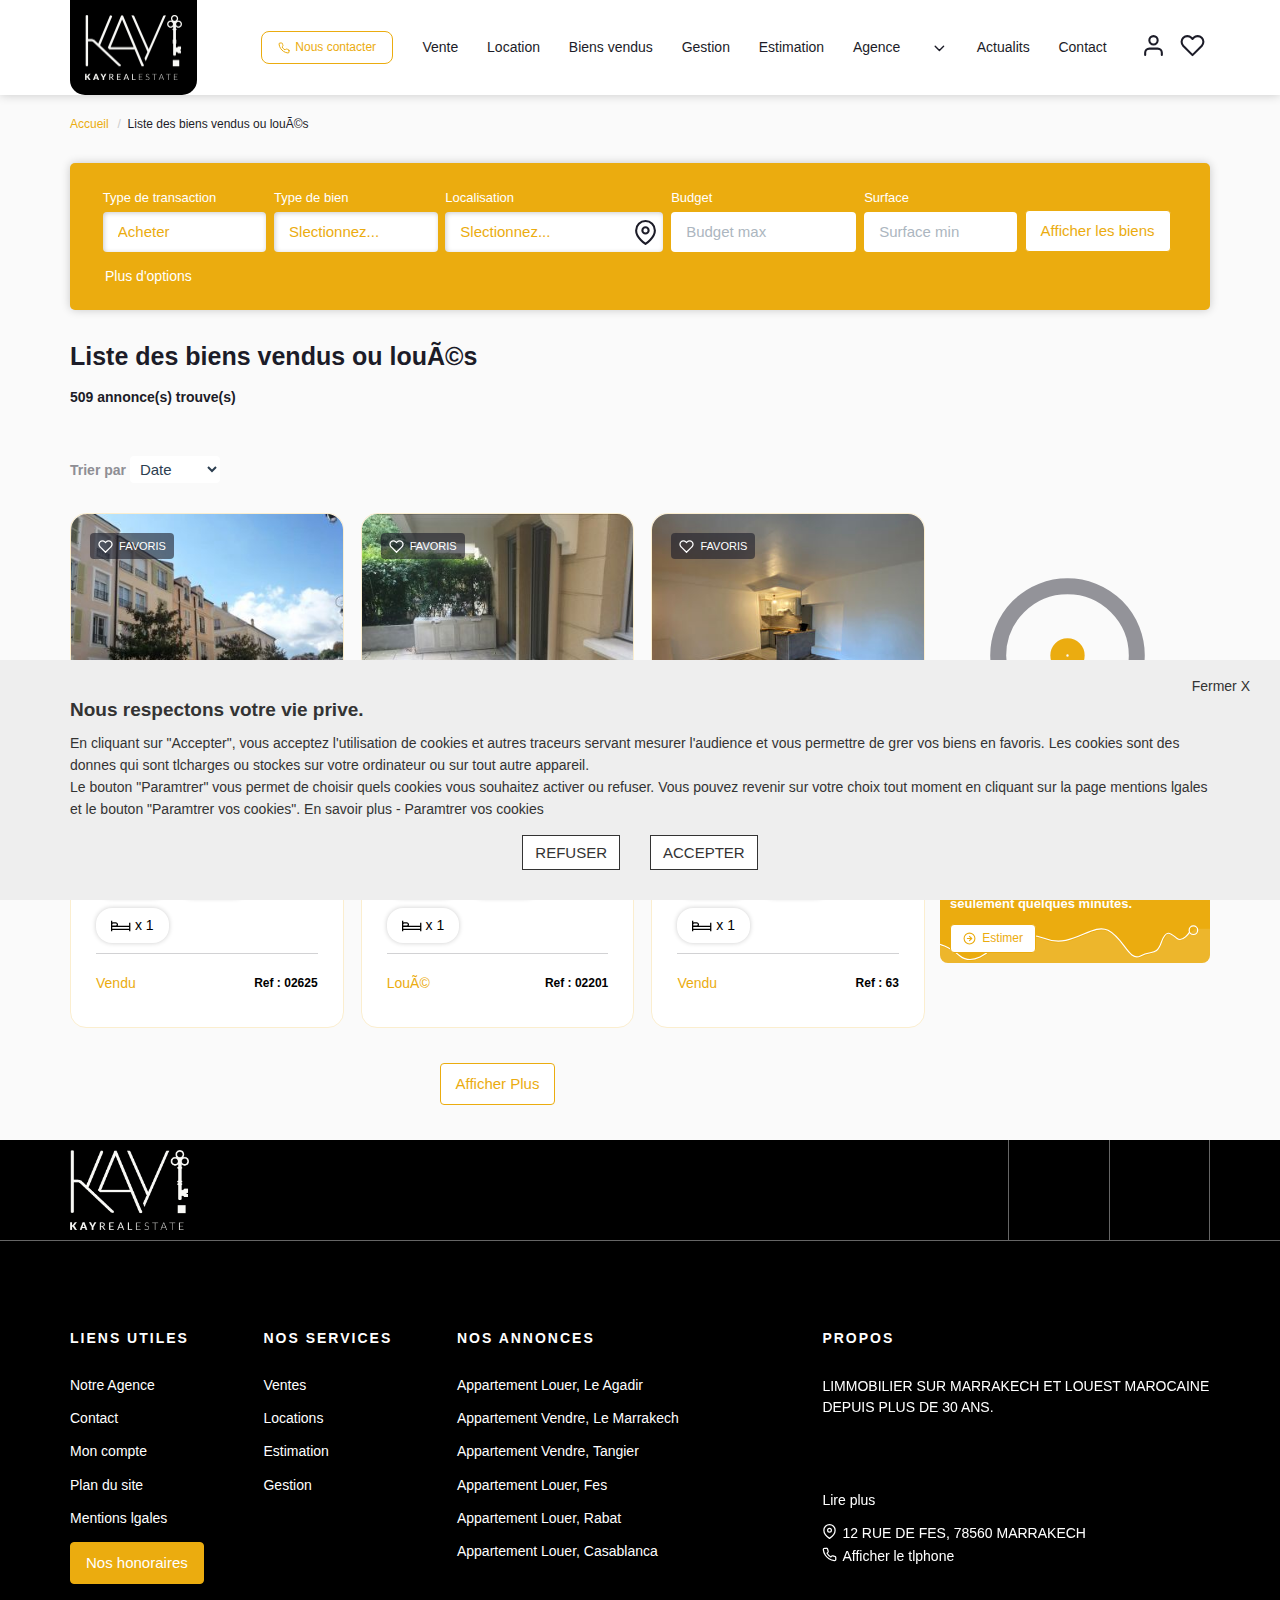
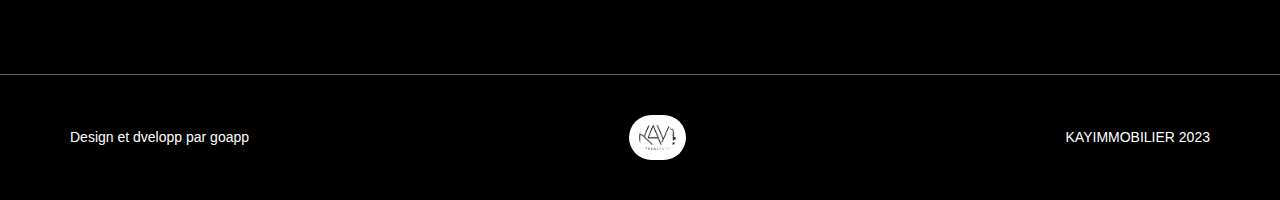
==== products_selled.html @ e87dac76 "commit" ====
<!DOCTYPE html>
<html xmlns="http://www.w3.org/1999/xhtml" xml:lang="fr" lang="fr">
  <head>
    <meta http-equiv="Content-Type" content="text/html; charset=windows-1252" />
    <base href="." />
    <base href="." />
    <script async="" src="./index_files/analytics.js"></script>
    <script async="" src="./index_files/gtm.js"></script>
    <script type="text/javascript">
      (window.NREUM || (NREUM = {})).init = {
        ajax: { deny_list: ["bam.eu01.nr-data.net"] },
      };
      (window.NREUM || (NREUM = {})).loader_config = {
        licenseKey: "NRBR-a801ffe1648740846a4",
        applicationID: "56854457",
      }; /*! For license information please see nr-loader-rum-1221.min.js.LICENSE.txt */
      (function () {
        var __webpack_modules__ = {
            507: function (
              __unused_webpack_module,
              __webpack_exports__,
              __webpack_require__
            ) {
              "use strict";
              function detectPolyfillFeatures() {
                var featureStatus = {};
                return (
                  checkAndAddFeature("Promise", "PROMISE"),
                  checkAndAddFeature(
                    "Array.prototype.includes",
                    "ARRAY_INCLUDES"
                  ),
                  checkAndAddFeature("Object.assign", "OBJECT_ASSIGN"),
                  checkAndAddFeature("Object.entries", "OBJECT_ENTRIES"),
                  featureStatus
                );
                function checkAndAddFeature(funcString, featName) {
                  try {
                    var func = eval("self." + funcString);
                    -1 !== func.toString().indexOf("[native code]")
                      ? (featureStatus[featName] = Status.NATIVE)
                      : (featureStatus[featName] = Status.CHANGED);
                  } catch (e) {
                    featureStatus[featName] = Status.UNAVAIL;
                  }
                }
              }
              __webpack_require__.d(__webpack_exports__, {
                n: function () {
                  return detectPolyfillFeatures;
                },
              });
              var Status = {
                UNAVAIL: "NotSupported",
                NATIVE: "Detected",
                CHANGED: "Modified",
              };
            },
            2687: function (e, t, r) {
              "use strict";
              var n = r(2141);
              t.Z = (0, n.ky)(16);
            },
            1719: function (e, t, r) {
              "use strict";
              r.d(t, {
                I: function () {
                  return n;
                },
              });
              var n = 0,
                i = navigator.userAgent.match(/Firefox[\/\s](\d+\.\d+)/);
              i && (n = +i[1]);
            },
            3524: function (e, t, r) {
              "use strict";
              var n, i;
              if (
                (r.d(t, {
                  H: function () {
                    return i;
                  },
                }),
                r(8283).B)
              ) {
                var o = document.createElement("div");
                (o.innerHTML =
                  "\x3c!--[if lte IE 6]><div></div><![endif]--\x3e\x3c!--[if lte IE 7]><div></div><![endif]--\x3e\x3c!--[if lte IE 8]><div></div><![endif]--\x3e\x3c!--[if lte IE 9]><div></div><![endif]--\x3e"),
                  (n = o.getElementsByTagName("div").length);
              }
              i = 4 === n ? 6 : 3 === n ? 7 : 2 === n ? 8 : 1 === n ? 9 : 0;
            },
            5970: function (e, t, r) {
              "use strict";
              r.d(t, {
                Mt: function () {
                  return p;
                },
                C5: function () {
                  return u;
                },
                OP: function () {
                  return C;
                },
                Yu: function () {
                  return b;
                },
                Dg: function () {
                  return d;
                },
                CX: function () {
                  return s;
                },
                GE: function () {
                  return h;
                },
                sU: function () {
                  return R;
                },
              });
              var n = {};
              r.r(n),
                r.d(n, {
                  agent: function () {
                    return w;
                  },
                  match: function () {
                    return x;
                  },
                  version: function () {
                    return m;
                  },
                });
              var i = r(4580),
                o = function (e, t) {
                  var r = this;
                  return e && "object" == typeof e
                    ? t && "object" == typeof t
                      ? (Object.assign(this, t),
                        void Object.entries(e).forEach(function (e) {
                          var t = e[0],
                            n = e[1];
                          r[t] = n;
                        }))
                      : console.error(
                          "setting a Configurable requires a model to set its initial properties"
                        )
                    : console.error(
                        "setting a Configurable requires an object as input"
                      );
                },
                a = {
                  beacon: i.ce.beacon,
                  errorBeacon: i.ce.errorBeacon,
                  licenseKey: void 0,
                  applicationID: void 0,
                  sa: void 0,
                  queueTime: void 0,
                  applicationTime: void 0,
                  ttGuid: void 0,
                  user: void 0,
                  account: void 0,
                  product: void 0,
                  extra: void 0,
                  jsAttributes: {},
                  userAttributes: void 0,
                  atts: void 0,
                  transactionName: void 0,
                  tNamePlain: void 0,
                },
                c = {};
              function u(e) {
                if (!e)
                  throw new Error(
                    "All info objects require an agent identifier!"
                  );
                if (!c[e]) throw new Error("Info for " + e + " was never set");
                return c[e];
              }
              function s(e, t) {
                if (!e)
                  throw new Error(
                    "All info objects require an agent identifier!"
                  );
                (c[e] = new o(t, a)), (0, i.Qy)(e, c[e], "info");
              }
              var f = {
                  privacy: { cookies_enabled: !0 },
                  ajax: { deny_list: void 0, enabled: !0 },
                  distributed_tracing: {
                    enabled: void 0,
                    exclude_newrelic_header: void 0,
                    cors_use_newrelic_header: void 0,
                    cors_use_tracecontext_headers: void 0,
                    allowed_origins: void 0,
                  },
                  ssl: void 0,
                  obfuscate: void 0,
                  jserrors: { enabled: !0 },
                  metrics: { enabled: !0 },
                  page_action: { enabled: !0 },
                  page_view_event: { enabled: !0 },
                  page_view_timing: { enabled: !0 },
                  session_trace: { enabled: !0 },
                  spa: { enabled: !0 },
                },
                l = {};
              function d(e, t) {
                if (!e)
                  throw new Error(
                    "All configuration objects require an agent identifier!"
                  );
                (l[e] = new o(t, f)), (0, i.Qy)(e, l[e], "config");
              }
              function p(e, t) {
                if (!e)
                  throw new Error(
                    "All configuration objects require an agent identifier!"
                  );
                var r = (function (e) {
                  if (!e)
                    throw new Error(
                      "All configuration objects require an agent identifier!"
                    );
                  if (!l[e])
                    throw new Error(
                      "Configuration for " + e + " was never set"
                    );
                  return l[e];
                })(e);
                if (r) {
                  for (var n = t.split("."), i = 0; i < n.length - 1; i++)
                    if ("object" != typeof (r = r[n[i]])) return;
                  r = r[n[n.length - 1]];
                }
                return r;
              }
              var v = {
                  accountID: void 0,
                  trustKey: void 0,
                  agentID: void 0,
                  licenseKey: void 0,
                  applicationID: void 0,
                  xpid: void 0,
                },
                _ = {};
              function h(e, t) {
                if (!e)
                  throw new Error(
                    "All loader-config objects require an agent identifier!"
                  );
                (_[e] = new o(t, v)), (0, i.Qy)(e, _[e], "loader_config");
              }
              var b = (0, i.mF)().o,
                g = r(3524),
                y = r(9206),
                w = null,
                m = null;
              if (navigator.userAgent) {
                var k = navigator.userAgent,
                  O = k.match(/Version\/(\S+)\s+Safari/);
                O &&
                  -1 === k.indexOf("Chrome") &&
                  -1 === k.indexOf("Chromium") &&
                  ((w = "Safari"), (m = O[1]));
              }
              function x(e, t) {
                if (!w) return !1;
                if (e !== w) return !1;
                if (!t) return !0;
                if (!m) return !1;
                for (
                  var r = m.split("."), n = t.split("."), i = 0;
                  i < n.length;
                  i++
                )
                  if (n[i] !== r[i]) return !1;
                return !0;
              }
              var E = r(2141),
                P = r(8283).B ? window.sessionStorage : void 0,
                S = "NRBA_SESSION_ID";
              var j = self.XMLHttpRequest,
                A = j && j.prototype,
                q = {};
              function C(e) {
                if (!e)
                  throw new Error(
                    "All runtime objects require an agent identifier!"
                  );
                if (!q[e])
                  throw new Error("Runtime for " + e + " was never set");
                return q[e];
              }
              function R(e, t) {
                if (!e)
                  throw new Error(
                    "All runtime objects require an agent identifier!"
                  );
                var r, a;
                (q[e] = new o(
                  t,
                  ((r = e),
                  {
                    customTransaction: void 0,
                    disabled: !1,
                    features: {},
                    maxBytes: 6 === g.H ? 2e3 : 3e4,
                    offset: (0, y.yf)(),
                    onerror: void 0,
                    origin: "" + self.location,
                    ptid: void 0,
                    releaseIds: {},
                    sessionId:
                      1 == p(r, "privacy.cookies_enabled") && P
                        ? (null === (a = P.getItem(S)) &&
                            ((a = (0, E.ky)(16)), P.setItem(S, a)),
                          a)
                        : null,
                    xhrWrappable:
                      j &&
                      A &&
                      A.addEventListener &&
                      !/CriOS/.test(navigator.userAgent),
                    userAgent: n,
                  })
                )),
                  (0, i.Qy)(e, q[e], "runtime");
              }
            },
            8873: function (e, t, r) {
              "use strict";
              r.d(t, {
                q: function () {
                  return n;
                },
              });
              var n = ["1221", "PROD"]
                .filter(function (e) {
                  return e;
                })
                .join(".");
            },
            1925: function (e, t, r) {
              "use strict";
              r.d(t, {
                w: function () {
                  return i;
                },
              });
              var n = { agentIdentifier: "" },
                i = function (e) {
                  var t = this;
                  if ("object" != typeof e)
                    return console.error(
                      "shared context requires an object as input"
                    );
                  (this.sharedContext = {}),
                    Object.assign(this.sharedContext, n),
                    Object.entries(e).forEach(function (e) {
                      var r = e[0],
                        i = e[1];
                      Object.keys(n).includes(r) && (t.sharedContext[r] = i);
                    });
                };
            },
            2071: function (e, t, r) {
              "use strict";
              r.d(t, {
                ee: function () {
                  return n;
                },
              });
              var n,
                i = r(4580),
                o = r(9010),
                a = r(9599),
                c = "nr@context",
                u = (0, i.fP)();
              function s() {}
              function f() {
                return new s();
              }
              function l() {
                (n.backlog.api || n.backlog.feature) &&
                  ((n.aborted = !0), (n.backlog = {}));
              }
              u.ee
                ? (n = u.ee)
                : ((n = (function e(t, r) {
                    var i = {},
                      u = {},
                      d = {},
                      p = {
                        on: h,
                        addEventListener: h,
                        removeEventListener: b,
                        emit: _,
                        get: y,
                        listeners: g,
                        context: v,
                        buffer: w,
                        abort: l,
                        aborted: !1,
                        isBuffering: m,
                        debugId: r,
                        backlog: t && t.backlog ? t.backlog : {},
                      };
                    return p;
                    function v(e) {
                      return e && e instanceof s
                        ? e
                        : e
                        ? (0, o.X)(e, c, f)
                        : f();
                    }
                    function _(e, r, i, o, a) {
                      if ((!1 !== a && (a = !0), !n.aborted || o)) {
                        t && a && t.emit(e, r, i);
                        for (
                          var c = v(i), s = g(e), f = s.length, l = 0;
                          l < f;
                          l++
                        )
                          s[l].apply(c, r);
                        var d = k()[u[e]];
                        return d && d.push([p, e, r, c]), c;
                      }
                    }
                    function h(e, t) {
                      i[e] = g(e).concat(t);
                    }
                    function b(e, t) {
                      var r = i[e];
                      if (r)
                        for (var n = 0; n < r.length; n++)
                          r[n] === t && r.splice(n, 1);
                    }
                    function g(e) {
                      return i[e] || [];
                    }
                    function y(t) {
                      return (d[t] = d[t] || e(p, t));
                    }
                    function w(e, t) {
                      var r = k();
                      p.aborted ||
                        (0, a.D)(e, function (e, n) {
                          (t = t || "feature"),
                            (u[n] = t),
                            t in r || (r[t] = []);
                        });
                    }
                    function m(e) {
                      return !!k()[u[e]];
                    }
                    function k() {
                      return p.backlog;
                    }
                  })(void 0, "globalEE")),
                  (u.ee = n));
            },
            3195: function (e, t, r) {
              "use strict";
              r.d(t, {
                E: function () {
                  return n;
                },
                p: function () {
                  return i;
                },
              });
              var n = r(2071).ee.get("handle");
              function i(e, t, r, i, o) {
                o
                  ? (o.buffer([e], i), o.emit(e, t, r))
                  : (n.buffer([e], i), n.emit(e, t, r));
              }
            },
            4539: function (e, t, r) {
              "use strict";
              r.d(t, {
                X: function () {
                  return o;
                },
              });
              var n = r(3195);
              o.on = a;
              var i = (o.handlers = {});
              function o(e, t, r, o) {
                a(o || n.E, i, e, t, r);
              }
              function a(e, t, r, i, o) {
                o || (o = "feature"), e || (e = n.E);
                var a = (t[o] = t[o] || {});
                (a[r] = a[r] || []).push([e, i]);
              }
            },
            3585: function (e, t, r) {
              "use strict";
              r.d(t, {
                m: function () {
                  return o;
                },
              });
              var n = !1;
              try {
                var i = Object.defineProperty({}, "passive", {
                  get: function () {
                    n = !0;
                  },
                });
                self.addEventListener("testPassive", null, i),
                  self.removeEventListener("testPassive", null, i);
              } catch (e) {}
              function o(e) {
                return n ? { passive: !0, capture: !!e } : !!e;
              }
            },
            2141: function (e, t, r) {
              "use strict";
              function n() {
                var e = null,
                  t = 0,
                  r = self.crypto || self.msCrypto;
                function n() {
                  return e ? 15 & e[t++] : (16 * Math.random()) | 0;
                }
                r &&
                  r.getRandomValues &&
                  (e = r.getRandomValues(new Uint8Array(31)));
                for (
                  var i,
                    o = "xxxxxxxx-xxxx-4xxx-yxxx-xxxxxxxxxxxx",
                    a = "",
                    c = 0;
                  c < o.length;
                  c++
                )
                  a +=
                    "x" === (i = o[c])
                      ? n().toString(16)
                      : "y" === i
                      ? (i = (3 & n()) | 8).toString(16)
                      : i;
                return a;
              }
              function i(e) {
                var t = null,
                  r = 0,
                  n = self.crypto || self.msCrypto;
                n &&
                  n.getRandomValues &&
                  Uint8Array &&
                  (t = n.getRandomValues(new Uint8Array(31)));
                for (var i = [], o = 0; o < e; o++) i.push(a().toString(16));
                return i.join("");
                function a() {
                  return t ? 15 & t[r++] : (16 * Math.random()) | 0;
                }
              }
              r.d(t, {
                Rl: function () {
                  return n;
                },
                ky: function () {
                  return i;
                },
              });
            },
            9206: function (e, t, r) {
              "use strict";
              r.d(t, {
                nb: function () {
                  return u;
                },
                os: function () {
                  return s;
                },
                yf: function () {
                  return c;
                },
                zO: function () {
                  return a;
                },
              });
              var n = r(1209),
                i = new Date().getTime(),
                o = i;
              function a() {
                return n.G && performance.now
                  ? Math.round(performance.now())
                  : (i = Math.max(new Date().getTime(), i)) - o;
              }
              function c() {
                return i;
              }
              function u(e) {
                o = e;
              }
              function s() {
                return o;
              }
            },
            1209: function (e, t, r) {
              "use strict";
              var n, i;
              r.d(t, {
                G: function () {
                  return o;
                },
              });
              var o =
                void 0 !==
                (null == (n = self.performance) || null == (i = n.timing)
                  ? void 0
                  : i.navigationStart);
            },
            745: function (e, t, r) {
              "use strict";
              r.d(t, {
                s: function () {
                  return c;
                },
                v: function () {
                  return u;
                },
              });
              var n = r(7036),
                i = r(1719),
                o = r(9206),
                a = r(1209),
                c = !0;
              function u(e) {
                var t = (function () {
                  if (i.I && i.I < 9) return;
                  if (a.G)
                    return (c = !1), self.performance.timing.navigationStart;
                })();
                t && ((0, n.B)(e, "starttime", t), (0, o.nb)(t));
              }
            },
            7036: function (e, t, r) {
              "use strict";
              r.d(t, {
                B: function () {
                  return o;
                },
                L: function () {
                  return a;
                },
              });
              var n = r(9206),
                i = {};
              function o(e, t, r) {
                void 0 === r && (r = (0, n.zO)() + (0, n.os)()),
                  (i[e] = i[e] || {}),
                  (i[e][t] = r);
              }
              function a(e, t, r, n) {
                var o,
                  a,
                  c = e.sharedContext.agentIdentifier,
                  u = null == (o = i[c]) ? void 0 : o[r],
                  s = null == (a = i[c]) ? void 0 : a[n];
                void 0 !== u &&
                  void 0 !== s &&
                  e.store("measures", t, { value: s - u });
              }
            },
            8547: function (e, t, r) {
              "use strict";
              r.d(t, {
                T: function () {
                  return i;
                },
              });
              var n = r(8283),
                i = {
                  isFileProtocol: function () {
                    var e,
                      t = (0, n.ek)(),
                      r = Boolean(
                        "file:" ===
                          (null == (e = t.location) ? void 0 : e.protocol)
                      );
                    r && (i.supportabilityMetricSent = !0);
                    return r;
                  },
                  supportabilityMetricSent: !1,
                };
            },
            9011: function (e, t, r) {
              "use strict";
              r.d(t, {
                K: function () {
                  return o;
                },
              });
              var n = r(5970),
                i = [
                  "ajax",
                  "jserrors",
                  "metrics",
                  "page_action",
                  "page_view_event",
                  "page_view_timing",
                  "session_trace",
                  "spa",
                ];
              function o(e) {
                var t = {};
                return (
                  i.forEach(function (r) {
                    t[r] = (function (e, t) {
                      return (
                        !0 !== (0, n.OP)(t).disabled &&
                        !1 !== (0, n.Mt)(t, e + ".enabled")
                      );
                    })(r, e);
                  }),
                  t
                );
              }
            },
            8025: function (e, t, r) {
              "use strict";
              r.d(t, {
                W: function () {
                  return i;
                },
              });
              var n = r(2071),
                i = function (e, t, r) {
                  void 0 === r && (r = []),
                    (this.agentIdentifier = e),
                    (this.aggregator = t),
                    (this.ee = n.ee.get(e)),
                    (this.externalFeatures = r);
                };
            },
            9010: function (e, t, r) {
              "use strict";
              r.d(t, {
                X: function () {
                  return i;
                },
              });
              var n = Object.prototype.hasOwnProperty;
              function i(e, t, r) {
                if (n.call(e, t)) return e[t];
                var i = r();
                if (Object.defineProperty && Object.keys)
                  try {
                    return (
                      Object.defineProperty(e, t, {
                        value: i,
                        writable: !0,
                        enumerable: !1,
                      }),
                      i
                    );
                  } catch (e) {}
                return (e[t] = i), i;
              }
            },
            9599: function (e, t, r) {
              "use strict";
              r.d(t, {
                D: function () {
                  return i;
                },
              });
              var n = Object.prototype.hasOwnProperty;
              function i(e, t) {
                var r = [],
                  i = "",
                  o = 0;
                for (i in e) n.call(e, i) && ((r[o] = t(i, e[i])), (o += 1));
                return r;
              }
            },
            248: function (e, t, r) {
              "use strict";
              r.d(t, {
                $c: function () {
                  return s;
                },
                Ng: function () {
                  return f;
                },
                RR: function () {
                  return u;
                },
              });
              var n = r(5970),
                i = r(1925),
                o = r(8547);
              function a(e, t) {
                return (
                  (a = Object.setPrototypeOf
                    ? Object.setPrototypeOf.bind()
                    : function (e, t) {
                        return (e.__proto__ = t), e;
                      }),
                  a(e, t)
                );
              }
              var c = {
                  regex: /^file:\/\/(.*)/,
                  replacement: "file://OBFUSCATED",
                },
                u = (function (e) {
                  var t, r;
                  function n(t) {
                    return e.call(this, t) || this;
                  }
                  (r = e),
                    ((t = n).prototype = Object.create(r.prototype)),
                    (t.prototype.constructor = t),
                    a(t, r);
                  var i = n.prototype;
                  return (
                    (i.shouldObfuscate = function () {
                      return s(this.sharedContext.agentIdentifier).length > 0;
                    }),
                    (i.obfuscateString = function (e) {
                      if (!e || "string" != typeof e) return e;
                      for (
                        var t = s(this.sharedContext.agentIdentifier),
                          r = e,
                          n = 0;
                        n < t.length;
                        n++
                      ) {
                        var i = t[n].regex,
                          o = t[n].replacement || "*";
                        r = r.replace(i, o);
                      }
                      return r;
                    }),
                    n
                  );
                })(i.w);
              function s(e) {
                var t = [],
                  r = (0, n.Mt)(e, "obfuscate") || [];
                return (t = t.concat(r)), o.T.isFileProtocol() && t.push(c), t;
              }
              function f(e) {
                for (var t = !1, r = !1, n = 0; n < e.length; n++) {
                  "regex" in e[n]
                    ? "string" != typeof e[n].regex &&
                      e[n].regex.constructor !== RegExp &&
                      (console &&
                        console.warn &&
                        console.warn(
                          'An obfuscation replacement rule contains a "regex" value with an invalid type (must be a string or RegExp)'
                        ),
                      (r = !0))
                    : (console &&
                        console.warn &&
                        console.warn(
                          'An obfuscation replacement rule was detected missing a "regex" value.'
                        ),
                      (r = !0));
                  var i = e[n].replacement;
                  i &&
                    "string" != typeof i &&
                    (console &&
                      console.warn &&
                      console.warn(
                        'An obfuscation replacement rule contains a "replacement" value with an invalid type (must be a string)'
                      ),
                    (t = !0));
                }
                return !t && !r;
              }
            },
            4580: function (e, t, r) {
              "use strict";
              r.d(t, {
                EZ: function () {
                  return u;
                },
                Qy: function () {
                  return c;
                },
                ce: function () {
                  return i;
                },
                fP: function () {
                  return o;
                },
                gG: function () {
                  return s;
                },
                mF: function () {
                  return a;
                },
              });
              var n = r(9206),
                i = {
                  beacon: "bam.nr-data.net",
                  errorBeacon: "bam.nr-data.net",
                };
              function o() {
                return (
                  self.NREUM || (self.NREUM = {}),
                  void 0 === self.newrelic && (self.newrelic = self.NREUM),
                  self.NREUM
                );
              }
              function a() {
                var e = o();
                if (!e.o) {
                  var t = self,
                    r = t.XMLHttpRequest;
                  e.o = {
                    ST: setTimeout,
                    SI: t.setImmediate,
                    CT: clearTimeout,
                    XHR: r,
                    REQ: t.Request,
                    EV: t.Event,
                    PR: t.Promise,
                    MO: t.MutationObserver,
                    FETCH: t.fetch,
                  };
                }
                return e;
              }
              function c(e, t, r) {
                var i,
                  a,
                  c = o(),
                  u = c.initializedAgents || {},
                  s = u[e] || {};
                return (
                  Object.keys(s).length ||
                    (s.initializedAt = { ms: (0, n.zO)(), date: new Date() }),
                  (c.initializedAgents = Object.assign(
                    {},
                    u,
                    (((a = {})[e] = Object.assign(
                      {},
                      s,
                      (((i = {})[r] = t), i)
                    )),
                    a)
                  )),
                  c
                );
              }
              function u(e, t) {
                o()[e] = t;
              }
              function s() {
                var e, t;
                return (
                  (e = o()),
                  (t = e.info || {}),
                  (e.info = Object.assign(
                    { beacon: i.beacon, errorBeacon: i.errorBeacon },
                    t
                  )),
                  (function () {
                    var e = o(),
                      t = e.init || {};
                    e.init = Object.assign({}, t);
                  })(),
                  a(),
                  (function () {
                    var e = o(),
                      t = e.loader_config || {};
                    e.loader_config = Object.assign({}, t);
                  })(),
                  o()
                );
              }
            },
            8283: function (e, t, r) {
              "use strict";
              r.d(t, {
                B: function () {
                  return a;
                },
                ek: function () {
                  return o;
                },
                n2: function () {
                  return c;
                },
              });
              var n = self,
                i = n;
              function o() {
                return i;
              }
              var a = Boolean("object" == typeof window && self.document),
                c = Boolean(
                  "undefined" != typeof WorkerGlobalScope &&
                    self.navigator instanceof WorkerNavigator
                );
            },
            8539: function (e) {
              e.exports = function (e, t, r) {
                t || (t = 0), void 0 === r && (r = e ? e.length : 0);
                for (
                  var n = -1, i = r - t || 0, o = Array(i < 0 ? 0 : i);
                  ++n < i;

                )
                  o[n] = e[t + n];
                return o;
              };
            },
          },
          __webpack_module_cache__ = {},
          inProgress,
          dataWebpackPrefix;
        function __webpack_require__(e) {
          var t = __webpack_module_cache__[e];
          if (void 0 !== t) return t.exports;
          var r = (__webpack_module_cache__[e] = { exports: {} });
          return (
            __webpack_modules__[e](r, r.exports, __webpack_require__), r.exports
          );
        }
        (__webpack_require__.m = __webpack_modules__),
          (__webpack_require__.n = function (e) {
            var t =
              e && e.__esModule
                ? function () {
                    return e.default;
                  }
                : function () {
                    return e;
                  };
            return __webpack_require__.d(t, { a: t }), t;
          }),
          (__webpack_require__.d = function (e, t) {
            for (var r in t)
              __webpack_require__.o(t, r) &&
                !__webpack_require__.o(e, r) &&
                Object.defineProperty(e, r, { enumerable: !0, get: t[r] });
          }),
          (__webpack_require__.f = {}),
          (__webpack_require__.e = function (e) {
            return Promise.all(
              Object.keys(__webpack_require__.f).reduce(function (t, r) {
                return __webpack_require__.f[r](e, t), t;
              }, [])
            );
          }),
          (__webpack_require__.u = function (e) {
            return e + "." + __webpack_require__.h().slice(0, 8) + "-1221.js";
          }),
          (__webpack_require__.h = function () {
            return "25fcbbf1b6e5e9bcbd37";
          }),
          (__webpack_require__.o = function (e, t) {
            return Object.prototype.hasOwnProperty.call(e, t);
          }),
          (inProgress = {}),
          (dataWebpackPrefix = "NRBA:"),
          (__webpack_require__.l = function (e, t, r, n) {
            if (inProgress[e]) inProgress[e].push(t);
            else {
              var i, o;
              if (void 0 !== r)
                for (
                  var a = document.getElementsByTagName("script"), c = 0;
                  c < a.length;
                  c++
                ) {
                  var u = a[c];
                  if (
                    u.getAttribute("src") == e ||
                    u.getAttribute("data-webpack") == dataWebpackPrefix + r
                  ) {
                    i = u;
                    break;
                  }
                }
              i ||
                ((o = !0),
                ((i = document.createElement("script")).charset = "utf-8"),
                (i.timeout = 120),
                __webpack_require__.nc &&
                  i.setAttribute("nonce", __webpack_require__.nc),
                i.setAttribute("data-webpack", dataWebpackPrefix + r),
                (i.src = e)),
                (inProgress[e] = [t]);
              var s = function (t, r) {
                  (i.onerror = i.onload = null), clearTimeout(f);
                  var n = inProgress[e];
                  if (
                    (delete inProgress[e],
                    i.parentNode && i.parentNode.removeChild(i),
                    n &&
                      n.forEach(function (e) {
                        return e(r);
                      }),
                    t)
                  )
                    return t(r);
                },
                f = setTimeout(
                  s.bind(null, void 0, { type: "timeout", target: i }),
                  12e4
                );
              (i.onerror = s.bind(null, i.onerror)),
                (i.onload = s.bind(null, i.onload)),
                o && document.head.appendChild(i);
            }
          }),
          (__webpack_require__.r = function (e) {
            "undefined" != typeof Symbol &&
              Symbol.toStringTag &&
              Object.defineProperty(e, Symbol.toStringTag, { value: "Module" }),
              Object.defineProperty(e, "__esModule", { value: !0 });
          }),
          (__webpack_require__.p = "https://js-agent.newrelic.com/"),
          (function () {
            var e = { 195: 0, 10: 0 };
            __webpack_require__.f.j = function (t, r) {
              var n = __webpack_require__.o(e, t) ? e[t] : void 0;
              if (0 !== n)
                if (n) r.push(n[2]);
                else {
                  var i = new Promise(function (r, i) {
                    n = e[t] = [r, i];
                  });
                  r.push((n[2] = i));
                  var o = __webpack_require__.p + __webpack_require__.u(t),
                    a = new Error();
                  __webpack_require__.l(
                    o,
                    function (r) {
                      if (
                        __webpack_require__.o(e, t) &&
                        (0 !== (n = e[t]) && (e[t] = void 0), n)
                      ) {
                        var i = r && ("load" === r.type ? "missing" : r.type),
                          o = r && r.target && r.target.src;
                        (a.message =
                          "Loading chunk " +
                          t +
                          " failed.\n(" +
                          i +
                          ": " +
                          o +
                          ")"),
                          (a.name = "ChunkLoadError"),
                          (a.type = i),
                          (a.request = o),
                          n[1](a);
                      }
                    },
                    "chunk-" + t,
                    t
                  );
                }
            };
            var t = function (t, r) {
                var n,
                  i,
                  o = r[0],
                  a = r[1],
                  c = r[2],
                  u = 0;
                if (
                  o.some(function (t) {
                    return 0 !== e[t];
                  })
                ) {
                  for (n in a)
                    __webpack_require__.o(a, n) &&
                      (__webpack_require__.m[n] = a[n]);
                  if (c) c(__webpack_require__);
                }
                for (t && t(r); u < o.length; u++)
                  (i = o[u]),
                    __webpack_require__.o(e, i) && e[i] && e[i][0](),
                    (e[i] = 0);
              },
              r = (self.webpackChunkNRBA = self.webpackChunkNRBA || []);
            r.forEach(t.bind(null, 0)), (r.push = t.bind(null, r.push.bind(r)));
          })();
        var __webpack_exports__ = {};
        !(function () {
          "use strict";
          __webpack_require__.r(__webpack_exports__);
          var e = __webpack_require__(507),
            t = __webpack_require__(2687),
            r = __webpack_require__(3585),
            n = __webpack_require__(8283),
            i = n.B && window,
            o = i && i.document;
          function a(e) {
            if (!o || "complete" === o.readyState) return e() || !0;
          }
          function c(e) {
            a(e) || i.addEventListener("load", e, (0, r.m)(!1));
          }
          function u(e) {
            a(e) || o.addEventListener("DOMContentLoaded", e, (0, r.m)(!1));
          }
          var s = __webpack_require__(2071);
          function f() {
            f = function () {
              return e;
            };
            var e = {},
              t = Object.prototype,
              r = t.hasOwnProperty,
              n =
                Object.defineProperty ||
                function (e, t, r) {
                  e[t] = r.value;
                },
              i = "function" == typeof Symbol ? Symbol : {},
              o = i.iterator || "@@iterator",
              a = i.asyncIterator || "@@asyncIterator",
              c = i.toStringTag || "@@toStringTag";
            function u(e, t, r) {
              return (
                Object.defineProperty(e, t, {
                  value: r,
                  enumerable: !0,
                  configurable: !0,
                  writable: !0,
                }),
                e[t]
              );
            }
            try {
              u({}, "");
            } catch (e) {
              u = function (e, t, r) {
                return (e[t] = r);
              };
            }
            function s(e, t, r, i) {
              var o = t && t.prototype instanceof p ? t : p,
                a = Object.create(o.prototype),
                c = new P(i || []);
              return n(a, "_invoke", { value: k(e, r, c) }), a;
            }
            function l(e, t, r) {
              try {
                return { type: "normal", arg: e.call(t, r) };
              } catch (e) {
                return { type: "throw", arg: e };
              }
            }
            e.wrap = s;
            var d = {};
            function p() {}
            function v() {}
            function _() {}
            var h = {};
            u(h, o, function () {
              return this;
            });
            var b = Object.getPrototypeOf,
              g = b && b(b(S([])));
            g && g !== t && r.call(g, o) && (h = g);
            var y = (_.prototype = p.prototype = Object.create(h));
            function w(e) {
              ["next", "throw", "return"].forEach(function (t) {
                u(e, t, function (e) {
                  return this._invoke(t, e);
                });
              });
            }
            function m(e, t) {
              function i(n, o, a, c) {
                var u = l(e[n], e, o);
                if ("throw" !== u.type) {
                  var s = u.arg,
                    f = s.value;
                  return f && "object" == typeof f && r.call(f, "__await")
                    ? t.resolve(f.__await).then(
                        function (e) {
                          i("next", e, a, c);
                        },
                        function (e) {
                          i("throw", e, a, c);
                        }
                      )
                    : t.resolve(f).then(
                        function (e) {
                          (s.value = e), a(s);
                        },
                        function (e) {
                          return i("throw", e, a, c);
                        }
                      );
                }
                c(u.arg);
              }
              var o;
              n(this, "_invoke", {
                value: function (e, r) {
                  function n() {
                    return new t(function (t, n) {
                      i(e, r, t, n);
                    });
                  }
                  return (o = o ? o.then(n, n) : n());
                },
              });
            }
            function k(e, t, r) {
              var n = "suspendedStart";
              return function (i, o) {
                if ("executing" === n)
                  throw new Error("Generator is already running");
                if ("completed" === n) {
                  if ("throw" === i) throw o;
                  return j();
                }
                for (r.method = i, r.arg = o; ; ) {
                  var a = r.delegate;
                  if (a) {
                    var c = O(a, r);
                    if (c) {
                      if (c === d) continue;
                      return c;
                    }
                  }
                  if ("next" === r.method) r.sent = r._sent = r.arg;
                  else if ("throw" === r.method) {
                    if ("suspendedStart" === n)
                      throw ((n = "completed"), r.arg);
                    r.dispatchException(r.arg);
                  } else "return" === r.method && r.abrupt("return", r.arg);
                  n = "executing";
                  var u = l(e, t, r);
                  if ("normal" === u.type) {
                    if (
                      ((n = r.done ? "completed" : "suspendedYield"),
                      u.arg === d)
                    )
                      continue;
                    return { value: u.arg, done: r.done };
                  }
                  "throw" === u.type &&
                    ((n = "completed"), (r.method = "throw"), (r.arg = u.arg));
                }
              };
            }
            function O(e, t) {
              var r = e.iterator[t.method];
              if (void 0 === r) {
                if (((t.delegate = null), "throw" === t.method)) {
                  if (
                    e.iterator.return &&
                    ((t.method = "return"),
                    (t.arg = void 0),
                    O(e, t),
                    "throw" === t.method)
                  )
                    return d;
                  (t.method = "throw"),
                    (t.arg = new TypeError(
                      "The iterator does not provide a 'throw' method"
                    ));
                }
                return d;
              }
              var n = l(r, e.iterator, t.arg);
              if ("throw" === n.type)
                return (
                  (t.method = "throw"), (t.arg = n.arg), (t.delegate = null), d
                );
              var i = n.arg;
              return i
                ? i.done
                  ? ((t[e.resultName] = i.value),
                    (t.next = e.nextLoc),
                    "return" !== t.method &&
                      ((t.method = "next"), (t.arg = void 0)),
                    (t.delegate = null),
                    d)
                  : i
                : ((t.method = "throw"),
                  (t.arg = new TypeError("iterator result is not an object")),
                  (t.delegate = null),
                  d);
            }
            function x(e) {
              var t = { tryLoc: e[0] };
              1 in e && (t.catchLoc = e[1]),
                2 in e && ((t.finallyLoc = e[2]), (t.afterLoc = e[3])),
                this.tryEntries.push(t);
            }
            function E(e) {
              var t = e.completion || {};
              (t.type = "normal"), delete t.arg, (e.completion = t);
            }
            function P(e) {
              (this.tryEntries = [{ tryLoc: "root" }]),
                e.forEach(x, this),
                this.reset(!0);
            }
            function S(e) {
              if (e) {
                var t = e[o];
                if (t) return t.call(e);
                if ("function" == typeof e.next) return e;
                if (!isNaN(e.length)) {
                  var n = -1,
                    i = function t() {
                      for (; ++n < e.length; )
                        if (r.call(e, n))
                          return (t.value = e[n]), (t.done = !1), t;
                      return (t.value = void 0), (t.done = !0), t;
                    };
                  return (i.next = i);
                }
              }
              return { next: j };
            }
            function j() {
              return { value: void 0, done: !0 };
            }
            return (
              (v.prototype = _),
              n(y, "constructor", { value: _, configurable: !0 }),
              n(_, "constructor", { value: v, configurable: !0 }),
              (v.displayName = u(_, c, "GeneratorFunction")),
              (e.isGeneratorFunction = function (e) {
                var t = "function" == typeof e && e.constructor;
                return (
                  !!t &&
                  (t === v || "GeneratorFunction" === (t.displayName || t.name))
                );
              }),
              (e.mark = function (e) {
                return (
                  Object.setPrototypeOf
                    ? Object.setPrototypeOf(e, _)
                    : ((e.__proto__ = _), u(e, c, "GeneratorFunction")),
                  (e.prototype = Object.create(y)),
                  e
                );
              }),
              (e.awrap = function (e) {
                return { __await: e };
              }),
              w(m.prototype),
              u(m.prototype, a, function () {
                return this;
              }),
              (e.AsyncIterator = m),
              (e.async = function (t, r, n, i, o) {
                void 0 === o && (o = Promise);
                var a = new m(s(t, r, n, i), o);
                return e.isGeneratorFunction(r)
                  ? a
                  : a.next().then(function (e) {
                      return e.done ? e.value : a.next();
                    });
              }),
              w(y),
              u(y, c, "Generator"),
              u(y, o, function () {
                return this;
              }),
              u(y, "toString", function () {
                return "[object Generator]";
              }),
              (e.keys = function (e) {
                var t = Object(e),
                  r = [];
                for (var n in t) r.push(n);
                return (
                  r.reverse(),
                  function e() {
                    for (; r.length; ) {
                      var n = r.pop();
                      if (n in t) return (e.value = n), (e.done = !1), e;
                    }
                    return (e.done = !0), e;
                  }
                );
              }),
              (e.values = S),
              (P.prototype = {
                constructor: P,
                reset: function (e) {
                  if (
                    ((this.prev = 0),
                    (this.next = 0),
                    (this.sent = this._sent = void 0),
                    (this.done = !1),
                    (this.delegate = null),
                    (this.method = "next"),
                    (this.arg = void 0),
                    this.tryEntries.forEach(E),
                    !e)
                  )
                    for (var t in this)
                      "t" === t.charAt(0) &&
                        r.call(this, t) &&
                        !isNaN(+t.slice(1)) &&
                        (this[t] = void 0);
                },
                stop: function () {
                  this.done = !0;
                  var e = this.tryEntries[0].completion;
                  if ("throw" === e.type) throw e.arg;
                  return this.rval;
                },
                dispatchException: function (e) {
                  if (this.done) throw e;
                  var t = this;
                  function n(r, n) {
                    return (
                      (a.type = "throw"),
                      (a.arg = e),
                      (t.next = r),
                      n && ((t.method = "next"), (t.arg = void 0)),
                      !!n
                    );
                  }
                  for (var i = this.tryEntries.length - 1; i >= 0; --i) {
                    var o = this.tryEntries[i],
                      a = o.completion;
                    if ("root" === o.tryLoc) return n("end");
                    if (o.tryLoc <= this.prev) {
                      var c = r.call(o, "catchLoc"),
                        u = r.call(o, "finallyLoc");
                      if (c && u) {
                        if (this.prev < o.catchLoc) return n(o.catchLoc, !0);
                        if (this.prev < o.finallyLoc) return n(o.finallyLoc);
                      } else if (c) {
                        if (this.prev < o.catchLoc) return n(o.catchLoc, !0);
                      } else {
                        if (!u)
                          throw new Error(
                            "try statement without catch or finally"
                          );
                        if (this.prev < o.finallyLoc) return n(o.finallyLoc);
                      }
                    }
                  }
                },
                abrupt: function (e, t) {
                  for (var n = this.tryEntries.length - 1; n >= 0; --n) {
                    var i = this.tryEntries[n];
                    if (
                      i.tryLoc <= this.prev &&
                      r.call(i, "finallyLoc") &&
                      this.prev < i.finallyLoc
                    ) {
                      var o = i;
                      break;
                    }
                  }
                  o &&
                    ("break" === e || "continue" === e) &&
                    o.tryLoc <= t &&
                    t <= o.finallyLoc &&
                    (o = null);
                  var a = o ? o.completion : {};
                  return (
                    (a.type = e),
                    (a.arg = t),
                    o
                      ? ((this.method = "next"), (this.next = o.finallyLoc), d)
                      : this.complete(a)
                  );
                },
                complete: function (e, t) {
                  if ("throw" === e.type) throw e.arg;
                  return (
                    "break" === e.type || "continue" === e.type
                      ? (this.next = e.arg)
                      : "return" === e.type
                      ? ((this.rval = this.arg = e.arg),
                        (this.method = "return"),
                        (this.next = "end"))
                      : "normal" === e.type && t && (this.next = t),
                    d
                  );
                },
                finish: function (e) {
                  for (var t = this.tryEntries.length - 1; t >= 0; --t) {
                    var r = this.tryEntries[t];
                    if (r.finallyLoc === e)
                      return this.complete(r.completion, r.afterLoc), E(r), d;
                  }
                },
                catch: function (e) {
                  for (var t = this.tryEntries.length - 1; t >= 0; --t) {
                    var r = this.tryEntries[t];
                    if (r.tryLoc === e) {
                      var n = r.completion;
                      if ("throw" === n.type) {
                        var i = n.arg;
                        E(r);
                      }
                      return i;
                    }
                  }
                  throw new Error("illegal catch attempt");
                },
                delegateYield: function (e, t, r) {
                  return (
                    (this.delegate = {
                      iterator: S(e),
                      resultName: t,
                      nextLoc: r,
                    }),
                    "next" === this.method && (this.arg = void 0),
                    d
                  );
                },
              }),
              e
            );
          }
          function l(e, t, r, n, i, o, a) {
            try {
              var c = e[o](a),
                u = c.value;
            } catch (e) {
              return void r(e);
            }
            c.done ? t(u) : Promise.resolve(u).then(n, i);
          }
          var d = 0;
          function p(e) {
            var t;
            ((t = f().mark(function t() {
              var r, n;
              return f().wrap(
                function (t) {
                  for (;;)
                    switch ((t.prev = t.next)) {
                      case 0:
                        if (!d++) {
                          t.next = 2;
                          break;
                        }
                        return t.abrupt("return");
                      case 2:
                        return (
                          (t.prev = 2),
                          (t.next = 5),
                          __webpack_require__
                            .e(859)
                            .then(
                              __webpack_require__.bind(
                                __webpack_require__,
                                7859
                              )
                            )
                        );
                      case 5:
                        return (
                          (r = t.sent), (n = r.aggregator), (t.next = 9), n(e)
                        );
                      case 9:
                        t.next = 15;
                        break;
                      case 11:
                        (t.prev = 11),
                          (t.t0 = t.catch(2)),
                          console.error(
                            "Failed to successfully load all aggregators. Aborting...\n",
                            t.t0
                          ),
                          s.ee.abort();
                      case 15:
                      case "end":
                        return t.stop();
                    }
                },
                t,
                null,
                [[2, 11]]
              );
            })),
            function () {
              var e = this,
                r = arguments;
              return new Promise(function (n, i) {
                var o = t.apply(e, r);
                function a(e) {
                  l(o, n, i, a, c, "next", e);
                }
                function c(e) {
                  l(o, n, i, a, c, "throw", e);
                }
                a(void 0);
              });
            })();
          }
          var v = __webpack_require__(8539),
            _ = __webpack_require__.n(v),
            h = __webpack_require__(4580),
            b = __webpack_require__(5970),
            g = __webpack_require__(3195),
            y = __webpack_require__(9599),
            w = __webpack_require__(9206);
          var m = !1;
          var k = __webpack_require__(7036),
            O = __webpack_require__(745),
            x = __webpack_require__(8025);
          function E(e, t) {
            return (
              (E = Object.setPrototypeOf
                ? Object.setPrototypeOf.bind()
                : function (e, t) {
                    return (e.__proto__ = t), e;
                  }),
              E(e, t)
            );
          }
          var P,
            S,
            j,
            A = (function (e) {
              var t, r;
              function i(t) {
                var r;
                return (
                  (r = e.call(this, t) || this),
                  n.B
                    ? ((0, O.v)(t),
                      (0, k.B)(t, "firstbyte", (0, w.yf)()),
                      c(function () {
                        return r.measureWindowLoaded();
                      }),
                      u(function () {
                        return r.measureDomContentLoaded();
                      }),
                      r)
                    : (function (e) {
                        if (void 0 === e)
                          throw new ReferenceError(
                            "this hasn't been initialised - super() hasn't been called"
                          );
                        return e;
                      })(r)
                );
              }
              (r = e),
                ((t = i).prototype = Object.create(r.prototype)),
                (t.prototype.constructor = t),
                E(t, r);
              var o = i.prototype;
              return (
                (o.measureWindowLoaded = function () {
                  var e = (0, w.zO)();
                  (0, k.B)(this.agentIdentifier, "onload", e + (0, w.os)()),
                    (0, g.p)("timing", ["load", e], void 0, void 0, this.ee);
                }),
                (o.measureDomContentLoaded = function () {
                  (0, k.B)(
                    this.agentIdentifier,
                    "domContent",
                    (0, w.zO)() + (0, w.os)()
                  );
                }),
                i
              );
            })(x.W);
          function q(e, t) {
            return (
              (q = Object.setPrototypeOf
                ? Object.setPrototypeOf.bind()
                : function (e, t) {
                    return (e.__proto__ = t), e;
                  }),
              q(e, t)
            );
          }
          n.B &&
            (void 0 !== document.hidden
              ? ((P = "hidden"),
                (S = "visibilitychange"),
                (j = "visibilityState"))
              : void 0 !== document.msHidden
              ? ((P = "msHidden"), (S = "msvisibilitychange"))
              : void 0 !== document.webkitHidden &&
                ((P = "webkitHidden"),
                (S = "webkitvisibilitychange"),
                (j = "webkitVisibilityState")));
          var C = (function (e) {
              var t, i;
              function o(t) {
                var i, o;
                if (!(i = e.call(this, t) || this).isEnabled() || !n.B)
                  return (function (e) {
                    if (void 0 === e)
                      throw new ReferenceError(
                        "this hasn't been initialised - super() hasn't been called"
                      );
                    return e;
                  })(i);
                if (
                  ((i.pageHiddenTime =
                    "hidden" === document.visibilityState ? -1 : 1 / 0),
                  i.performanceObserver,
                  i.lcpPerformanceObserver,
                  i.clsPerformanceObserver,
                  (i.fiRecorded = !1),
                  "PerformanceObserver" in window &&
                    "function" == typeof window.PerformanceObserver)
                ) {
                  i.performanceObserver = new PerformanceObserver(function () {
                    var e;
                    return (e = i).perfObserver.apply(e, arguments);
                  });
                  try {
                    i.performanceObserver.observe({ entryTypes: ["paint"] });
                  } catch (e) {}
                  i.lcpPerformanceObserver = new PerformanceObserver(
                    function () {
                      var e;
                      return (e = i).lcpObserver.apply(e, arguments);
                    }
                  );
                  try {
                    i.lcpPerformanceObserver.observe({
                      entryTypes: ["largest-contentful-paint"],
                    });
                  } catch (e) {}
                  i.clsPerformanceObserver = new PerformanceObserver(
                    function () {
                      var e;
                      return (e = i).clsObserver.apply(e, arguments);
                    }
                  );
                  try {
                    i.clsPerformanceObserver.observe({
                      type: "layout-shift",
                      buffered: !0,
                    });
                  } catch (e) {}
                }
                if ("addEventListener" in document) {
                  i.fiRecorded = !1;
                  [
                    "click",
                    "keydown",
                    "mousedown",
                    "pointerdown",
                    "touchstart",
                  ].forEach(function (e) {
                    document.addEventListener(
                      e,
                      function () {
                        var e;
                        return (e = i).captureInteraction.apply(e, arguments);
                      },
                      (0, r.m)(!1)
                    );
                  });
                }
                return (
                  (o = function () {
                    var e;
                    return (e = i).captureVisibilityChange.apply(e, arguments);
                  }),
                  "addEventListener" in document &&
                    S &&
                    document.addEventListener(
                      S,
                      function () {
                        j && document[j]
                          ? o(document[j])
                          : document[P]
                          ? o("hidden")
                          : o("visible");
                      },
                      (0, r.m)(!1)
                    ),
                  i
                );
              }
              (i = e),
                ((t = o).prototype = Object.create(i.prototype)),
                (t.prototype.constructor = t),
                q(t, i);
              var a = o.prototype;
              return (
                (a.isEnabled = function () {
                  return (
                    !1 !==
                    (0, b.Mt)(this.agentIdentifier, "page_view_timing.enabled")
                  );
                }),
                (a.perfObserver = function (e, t) {
                  var r = this;
                  e.getEntries().forEach(function (e) {
                    "first-paint" === e.name
                      ? (0, g.p)(
                          "timing",
                          ["fp", Math.floor(e.startTime)],
                          void 0,
                          void 0,
                          r.ee
                        )
                      : "first-contentful-paint" === e.name &&
                        (0, g.p)(
                          "timing",
                          ["fcp", Math.floor(e.startTime)],
                          void 0,
                          void 0,
                          r.ee
                        );
                  });
                }),
                (a.lcpObserver = function (e, t) {
                  var r = e.getEntries();
                  if (r.length > 0) {
                    var n = r[r.length - 1];
                    if (this.pageHiddenTime < n.startTime) return;
                    var i = [n],
                      o = this.addConnectionAttributes({});
                    o && i.push(o), (0, g.p)("lcp", i, void 0, void 0, this.ee);
                  }
                }),
                (a.clsObserver = function (e) {
                  var t = this;
                  e.getEntries().forEach(function (e) {
                    e.hadRecentInput ||
                      (0, g.p)("cls", [e], void 0, void 0, t.ee);
                  });
                }),
                (a.addConnectionAttributes = function (e) {
                  var t =
                    navigator.connection ||
                    navigator.mozConnection ||
                    navigator.webkitConnection;
                  if (t)
                    return (
                      t.type && (e["net-type"] = t.type),
                      t.effectiveType && (e["net-etype"] = t.effectiveType),
                      t.rtt && (e["net-rtt"] = t.rtt),
                      t.downlink && (e["net-dlink"] = t.downlink),
                      e
                    );
                }),
                (a.captureInteraction = function (e) {
                  if (e instanceof b.Yu.EV && !this.fiRecorded) {
                    var t = Math.round(e.timeStamp),
                      r = { type: e.type };
                    this.addConnectionAttributes(r),
                      t <= (0, w.zO)()
                        ? (r.fid = (0, w.zO)() - t)
                        : t > (0, w.os)() && t <= Date.now()
                        ? ((t -= (0, w.os)()), (r.fid = (0, w.zO)() - t))
                        : (t = (0, w.zO)()),
                      (this.fiRecorded = !0),
                      (0, g.p)("timing", ["fi", t, r], void 0, void 0, this.ee);
                  }
                }),
                (a.captureVisibilityChange = function (e) {
                  "hidden" === e &&
                    ((this.pageHiddenTime = (0, w.zO)()),
                    (0, g.p)(
                      "pageHide",
                      [this.pageHiddenTime],
                      void 0,
                      void 0,
                      this.ee
                    ));
                }),
                o
              );
            })(x.W),
            R = __webpack_require__(4539),
            L = "React",
            T = "Angular",
            N = "AngularJS",
            I = "Backbone",
            B = "Ember",
            M = "Vue",
            D = "Meteor",
            F = "Zepto",
            G = "Jquery";
          function W() {
            if (!n.B) return [];
            var e = [];
            try {
              (function () {
                try {
                  if (window.React || window.ReactDOM || window.ReactRedux)
                    return !0;
                  if (
                    document.querySelector("[data-reactroot], [data-reactid]")
                  )
                    return !0;
                  for (
                    var e = document.querySelectorAll("body > div"), t = 0;
                    t < e.length;
                    t++
                  )
                    if (Object.keys(e[t]).indexOf("_reactRootContainer") >= 0)
                      return !0;
                  return !1;
                } catch (e) {
                  return !1;
                }
              })() && e.push(L),
                (function () {
                  try {
                    return (
                      !!window.angular ||
                      !!document.querySelector(
                        ".ng-binding, [ng-app], [data-ng-app], [ng-controller], [data-ng-controller], [ng-repeat], [data-ng-repeat]"
                      ) ||
                      !!document.querySelector(
                        'script[src*="angular.js"], script[src*="angular.min.js"]'
                      )
                    );
                  } catch (e) {
                    return !1;
                  }
                })() && e.push(N),
                (function () {
                  try {
                    return (
                      !!(
                        window.hasOwnProperty("ng") &&
                        window.ng.hasOwnProperty("coreTokens") &&
                        window.ng.coreTokens.hasOwnProperty("NgZone")
                      ) || !!document.querySelectorAll("[ng-version]").length
                    );
                  } catch (e) {
                    return !1;
                  }
                })() && e.push(T),
                window.Backbone && e.push(I),
                window.Ember && e.push(B),
                window.Vue && e.push(M),
                window.Meteor && e.push(D),
                window.Zepto && e.push(F),
                window.jQuery && e.push(G);
            } catch (e) {}
            return e;
          }
          var H,
            z = __webpack_require__(8547),
            V = __webpack_require__(248),
            U = __webpack_require__(8873);
          function Z(e, t, r) {
            return (
              (Z = X()
                ? Reflect.construct.bind()
                : function (e, t, r) {
                    var n = [null];
                    n.push.apply(n, t);
                    var i = new (Function.bind.apply(e, n))();
                    return r && Q(i, r.prototype), i;
                  }),
              Z.apply(null, arguments)
            );
          }
          function X() {
            if ("undefined" == typeof Reflect || !Reflect.construct) return !1;
            if (Reflect.construct.sham) return !1;
            if ("function" == typeof Proxy) return !0;
            try {
              return (
                Boolean.prototype.valueOf.call(
                  Reflect.construct(Boolean, [], function () {})
                ),
                !0
              );
            } catch (e) {
              return !1;
            }
          }
          function Q(e, t) {
            return (
              (Q = Object.setPrototypeOf
                ? Object.setPrototypeOf.bind()
                : function (e, t) {
                    return (e.__proto__ = t), e;
                  }),
              Q(e, t)
            );
          }
          var J,
            Y,
            K,
            $ = Boolean(self.Worker),
            ee = Boolean(self.SharedWorker),
            te = Boolean(
              null == (H = self.navigator) ? void 0 : H.serviceWorker
            );
          function re(e, t) {
            return (
              (re = Object.setPrototypeOf
                ? Object.setPrototypeOf.bind()
                : function (e, t) {
                    return (e.__proto__ = t), e;
                  }),
              re(e, t)
            );
          }
          var ne,
            ie,
            oe,
            ae = (function (e) {
              var t, r;
              function i(t, r) {
                var n;
                return (
                  void 0 === r && (r = {}),
                  ((n = e.call(this, t) || this).PfFeatStatusEnum = r),
                  n.singleChecks(),
                  (0, R.X)(
                    "record-supportability",
                    function () {
                      var e;
                      return (e = n).recordSupportability.apply(e, arguments);
                    },
                    void 0,
                    n.ee
                  ),
                  (0, R.X)(
                    "record-custom",
                    function () {
                      var e;
                      return (e = n).recordCustom.apply(e, arguments);
                    },
                    void 0,
                    n.ee
                  ),
                  n
                );
              }
              (r = e),
                ((t = i).prototype = Object.create(r.prototype)),
                (t.prototype.constructor = t),
                re(t, r);
              var o = i.prototype;
              return (
                (o.recordSupportability = function (e, t) {
                  var r = ["sm", e, { name: e }, t];
                  return (0, g.p)("storeMetric", r, null, void 0, this.ee), r;
                }),
                (o.recordCustom = function (e, t) {
                  var r = ["cm", e, { name: e }, t];
                  return (
                    (0, g.p)("storeEventMetrics", r, null, void 0, this.ee), r
                  );
                }),
                (o.singleChecks = function () {
                  var e = this;
                  this.recordSupportability(
                    "Generic/Version/" + U.q + "/Detected"
                  ),
                    n.B &&
                      u(function () {
                        W().forEach(function (t) {
                          e.recordSupportability(
                            "Framework/" + t + "/Detected"
                          );
                        });
                      }),
                    z.T.isFileProtocol() &&
                      (this.recordSupportability(
                        "Generic/FileProtocol/Detected"
                      ),
                      (z.T.supportabilityMetricSent = !0));
                  var t = (0, V.$c)(this.agentIdentifier);
                  t.length > 0 &&
                    this.recordSupportability("Generic/Obfuscate/Detected"),
                    t.length > 0 &&
                      !(0, V.Ng)(t) &&
                      this.recordSupportability("Generic/Obfuscate/Invalid"),
                    n.B && this.reportPolyfillsNeeded(),
                    (function (e) {
                      if (!J) {
                        if ($) {
                          J = Worker;
                          try {
                            self.Worker = r(J, "Dedicated");
                          } catch (e) {
                            a(e, "Dedicated");
                          }
                          if (ee) {
                            Y = SharedWorker;
                            try {
                              self.SharedWorker = r(Y, "Shared");
                            } catch (e) {
                              a(e, "Shared");
                            }
                          } else i("Shared");
                          if (te) {
                            K = navigator.serviceWorker.register;
                            try {
                              self.navigator.serviceWorker.register =
                                ((t = K),
                                function () {
                                  for (
                                    var e,
                                      r = arguments.length,
                                      n = new Array(r),
                                      i = 0;
                                    i < r;
                                    i++
                                  )
                                    n[i] = arguments[i];
                                  return (
                                    o(
                                      "Service",
                                      null == (e = n[1]) ? void 0 : e.type
                                    ),
                                    t.apply(navigator.serviceWorker, n)
                                  );
                                });
                            } catch (e) {
                              a(e, "Service");
                            }
                          } else i("Service");
                          var t;
                          return;
                        }
                        i("All");
                      }
                      function r(e, t) {
                        return new Proxy(e, {
                          construct: function (e, r) {
                            var n;
                            return (
                              o(t, null == (n = r[1]) ? void 0 : n.type),
                              Z(e, r)
                            );
                          },
                        });
                      }
                      function i(t) {
                        n.n2 || e("Workers/" + t + "/Unavailable");
                      }
                      function o(t, r) {
                        e(
                          "module" === r
                            ? "Workers/" + t + "/Module"
                            : "Workers/" + t + "/Classic"
                        );
                      }
                      function a(t, r) {
                        e("Workers/" + r + "/SM/Unsupported"),
                          console.warn(
                            "NR Agent: Unable to capture " + r + " workers.",
                            t
                          );
                      }
                    })(this.recordSupportability.bind(this));
                }),
                (o.reportPolyfillsNeeded = function () {
                  this.recordSupportability(
                    "Generic/Polyfill/Promise/" + this.PfFeatStatusEnum.PROMISE
                  ),
                    this.recordSupportability(
                      "Generic/Polyfill/ArrayIncludes/" +
                        this.PfFeatStatusEnum.ARRAY_INCLUDES
                    ),
                    this.recordSupportability(
                      "Generic/Polyfill/ObjectAssign/" +
                        this.PfFeatStatusEnum.OBJECT_ASSIGN
                    ),
                    this.recordSupportability(
                      "Generic/Polyfill/ObjectEntries/" +
                        this.PfFeatStatusEnum.OBJECT_ENTRIES
                    );
                }),
                i
              );
            })(x.W),
            ce = __webpack_require__(9011),
            ue = (0, e.n)();
          try {
            !(function () {
              if (!m) {
                var e = (0, h.gG)();
                n.n2 &&
                  (e.info.jsAttributes = Object.assign(
                    {},
                    e.info.jsAttributes,
                    { isWorker: !0 }
                  ));
                try {
                  (0, b.CX)(t.Z, e.info),
                    (0, b.Dg)(t.Z, e.init),
                    (0, b.GE)(t.Z, e.loader_config),
                    (0, b.sU)(t.Z, {}),
                    (function (e) {
                      var t = (0, h.fP)(),
                        r = s.ee.get(e),
                        n = r.get("tracer"),
                        i = "api-",
                        o = "api-ixn-";
                      function a() {}
                      (0, y.D)(
                        [
                          "setErrorHandler",
                          "finished",
                          "addToTrace",
                          "inlineHit",
                          "addRelease",
                        ],
                        function (e, r) {
                          t[r] = u(i, r, !0, "api");
                        }
                      ),
                        (t.addPageAction = u(i, "addPageAction", !0)),
                        (t.setCurrentRouteName = u(i, "routeName", !0)),
                        (t.setPageViewName = function (t, r) {
                          if ("string" == typeof t)
                            return (
                              "/" !== t.charAt(0) && (t = "/" + t),
                              ((0, b.OP)(e).customTransaction =
                                (r || "http://custom.transaction") + t),
                              u(i, "setPageViewName", !0, "api")()
                            );
                        }),
                        (t.setCustomAttribute = function (t, r) {
                          var n,
                            o = (0, b.C5)(e);
                          return (
                            (0, b.CX)(
                              e,
                              Object.assign({}, o, {
                                jsAttributes: Object.assign(
                                  {},
                                  o.jsAttributes,
                                  ((n = {}), (n[t] = r), n)
                                ),
                              })
                            ),
                            u(i, "setCustomAttribute", !0, "api")()
                          );
                        }),
                        (t.interaction = function () {
                          return new a().get();
                        });
                      var c = (a.prototype = {
                        createTracer: function (e, t) {
                          var i = {},
                            o = this,
                            a = "function" == typeof t;
                          return (
                            (0, g.p)(
                              "api-ixn-tracer",
                              [(0, w.zO)(), e, i],
                              o,
                              void 0,
                              r
                            ),
                            function () {
                              if (
                                (n.emit(
                                  (a ? "" : "no-") + "fn-start",
                                  [(0, w.zO)(), o, a],
                                  i
                                ),
                                a)
                              )
                                try {
                                  return t.apply(this, arguments);
                                } catch (e) {
                                  throw (
                                    (n.emit(
                                      "fn-err",
                                      [
                                        arguments,
                                        this,
                                        "string" == typeof e ? new Error(e) : e,
                                      ],
                                      i
                                    ),
                                    e)
                                  );
                                } finally {
                                  n.emit("fn-end", [(0, w.zO)()], i);
                                }
                            }
                          );
                        },
                      });
                      function u(e, t, n, i) {
                        return function () {
                          return (
                            (0, g.p)(
                              "record-supportability",
                              ["API/" + t + "/called"],
                              void 0,
                              void 0,
                              r
                            ),
                            (0, g.p)(
                              e + t,
                              [(0, w.zO)()].concat(_()(arguments)),
                              n ? null : this,
                              i,
                              r
                            ),
                            n ? void 0 : this
                          );
                        };
                      }
                      (0, y.D)(
                        "actionText,setName,setAttribute,save,ignore,onEnd,getContext,end,get".split(
                          ","
                        ),
                        function (e, t) {
                          c[t] = u(o, t);
                        }
                      ),
                        (t.noticeError = function (e, t) {
                          "string" == typeof e && (e = new Error(e)),
                            (0, g.p)(
                              "record-supportability",
                              ["API/noticeError/called"],
                              void 0,
                              void 0,
                              r
                            ),
                            (0, g.p)(
                              "err",
                              [e, (0, w.zO)(), !1, t],
                              void 0,
                              void 0,
                              r
                            );
                        });
                    })(t.Z),
                    (m = !0);
                } catch (e) {}
              }
            })();
            var se = (0, ce.K)(t.Z);
            se.page_view_event && new A(t.Z),
              se.page_view_timing && new C(t.Z),
              se.metrics && new ae(t.Z, ue),
              (ne = "lite"),
              void 0 === oe && (oe = 1e3),
              ie
                ? setTimeout(function () {
                    return p(ne);
                  }, oe)
                : n.B
                ? c(function () {
                    return p(ne);
                  })
                : p(ne);
          } catch (e) {
            var fe, le, de;
            null != (fe = self) &&
              null != (le = fe.newrelic) &&
              null != (de = le.ee) &&
              de.abort &&
              self.newrelic.ee.abort();
          }
        })(),
          (self.NRBA = __webpack_exports__);
      })();
      //# sourceMappingURL=https://js-agent.newrelic.com/nr-loader-rum-1221.min.25fcbbf1.map
    </script>
    <title>immobilier | KAYIMMOBILIER</title>
    <meta name="description" content="KAYIMMOBILIER" />
    <meta name="robots" content="index, follow" />
    <meta name="viewport" content="width=device-width, initial-scale=1" />
    <meta name="msvalidate.01" content="E001E0768C0A8C12C127E58FAE83E10E" />
    <meta property="og:description" content="KAYIMMOBILIER" />
    <meta property="og:site_name" content="KAYIMMOBILIER" />
    <meta property="og:type" content="company" />
    <meta property="og:title" content="immobilier | KAYIMMOBILIER" />

    <link
      rel="stylesheet"
      href="https://cdnjs.cloudflare.com/ajax/libs/font-awesome/6.2.1/css/all.min.css"
      integrity="sha512-MV7K8+y+gLIBoVD59lQIYicR65iaqukzvf/nwasF0nqhPay5w/9lJmVM2hMDcnK1OnMGCdVK+iQrJ7lzPJQd1w=="
      crossorigin="anonymous"
      referrerpolicy="no-referrer"
    />
    <link rel="stylesheet" type="text/css" href="./index_files/general2.css" />
    <link
      rel="stylesheet"
      type="text/css"
      href="./index_files/font-awesome.min.css"
    />

    <link
      href="./index_files/app.bdc9396f.css"
      type="text/css"
      rel="stylesheet"
    />
    <link
      href="./index_files/debugkit.49be99c6b4d99616df95.css"
      type="text/css"
      rel="stylesheet"
    />
    <link
      href="./index_files/8ce5622cfe2e46980a415a3fc8b42fd0.min.css"
      rel="stylesheet"
      type="text/css"
    />
    <!-- Chrome, Firefox OS and Opera -->
    <meta name="theme-color" content="#EBAC0F" />
    <!-- Windows Phone -->
    <meta name="msapplication-navbutton-color" content="#EBAC0F" />
    <!-- iOS Safari -->
    <meta name="apple-mobile-web-app-capable" content="yes" />
    <meta name="apple-mobile-web-app-status-bar-style" content="#EBAC0F" />
    <link href="./index_files/css" rel="stylesheet" type="text/css" />
    <link href="./index_files/style.css" rel="stylesheet" type="text/css" />
    <!-- Google Tag Manager -->
    <script>
      (function (w, d, s, l, i) {
        w[l] = w[l] || [];
        w[l].push({ "gtm.start": new Date().getTime(), event: "gtm.js" });
        var f = d.getElementsByTagName(s)[0],
          j = d.createElement(s),
          dl = l != "dataLayer" ? "&l=" + l : "";
        j.async = true;
        j.src = "https://www.googletagmanager.com/gtm.js?id=" + i + dl;
        f.parentNode.insertBefore(j, f);
      })(window, document, "script", "dataLayer", "GTM-KRBJCZC");
    </script>
    <!-- End Google Tag Manager -->
    <!-- Google Tag Manager (noscript) -->
    <noscript
      ><iframe
        src="https://www.googletagmanager.com/ns.html?id=GTM-KRBJCZC"
        height="0"
        width="0"
        style="display: none; visibility: hidden"
      ></iframe
    ></noscript>
    <!-- End Google Tag Manager (noscript) -->
    <script async="" src="./index_files/js"></script>
    <script>
      window.dataLayer = window.dataLayer || [];
      function gtag() {
        dataLayer.push(arguments);
      }
      gtag("js", new Date());
      gtag("config", "UA-157459733-11");
      gtag("config", "UA-157459733-11", { anonymize_ip: true });
    </script>
    <script
      type="text/javascript"
      src="./index_files/ajax.php"
      rel="nofollow"
    ></script>
    <script type="text/javascript" src="./index_files/ajax(1).php"></script>
  </head>
  <body
    class="page_annonce cookiebanner lang-french body--annonces body--transaction body--vente"
  >
    <div id="header">
      <div id="bandeau_space_replace" style="display: none"></div>
      <div id="bandeau_header">
        <div class="container">
          <div class="row">
            <div class="col-xs-12 col-sm-12 col-md-12 col-lg-12">
              <div class="header-menu-mobile hidden-sm hidden-md hidden-lg">
                <div class="menu-burger">
                  <div id="burger_mobile" class="burger-picto">
                    <span class="picto-close"
                      ><svg
                        xmlns="http://www.w3.org/2000/svg"
                        viewBox="0 0 24 24"
                        fill="none"
                        stroke="currentColor"
                        stroke-width="2"
                        stroke-linecap="round"
                        stroke-linejoin="round"
                        class="feather feather-menu"
                      >
                        <line x1="3" y1="12" x2="21" y2="12"></line>
                        <line x1="3" y1="6" x2="21" y2="6"></line>
                        <line x1="3" y1="18" x2="21" y2="18"></line></svg
                    ></span>
                    <span class="picto-open"
                      ><svg
                        xmlns="http://www.w3.org/2000/svg"
                        viewBox="0 0 24 24"
                        fill="none"
                        stroke="currentColor"
                        stroke-width="2"
                        stroke-linecap="round"
                        stroke-linejoin="round"
                        class="feather feather-x"
                      >
                        <line x1="18" y1="6" x2="6" y2="18"></line>
                        <line x1="6" y1="6" x2="18" y2="18"></line></svg
                    ></span>
                  </div>
                </div>
                <div class="contact-mobile">
                  <a href="tel:01.39.58.40.42" title="01.39.58.40.42">
                    <svg
                      xmlns="http://www.w3.org/2000/svg"
                      viewBox="0 0 24 24"
                      fill="none"
                      stroke="currentColor"
                      stroke-width="2"
                      stroke-linecap="round"
                      stroke-linejoin="round"
                      class="feather feather-phone"
                    >
                      <path
                        d="M22 16.92v3a2 2 0 0 1-2.18 2 19.79 19.79 0 0 1-8.63-3.07 19.5 19.5 0 0 1-6-6 19.79 19.79 0 0 1-3.07-8.67A2 2 0 0 1 4.11 2h3a2 2 0 0 1 2 1.72 12.84 12.84 0 0 0 .7 2.81 2 2 0 0 1-.45 2.11L8.09 9.91a16 16 0 0 0 6 6l1.27-1.27a2 2 0 0 1 2.11-.45 12.84 12.84 0 0 0 2.81.7A2 2 0 0 1 22 16.92z"
                      ></path>
                    </svg>
                  </a>
                </div>
              </div>
              <div class="logo-header hidden-xs hidden-sm with-bg-white">
                <a href="index.html" title="KAYIMMOBILIER">
                  <img
                    src="./index_files/logo_light.png"
                    class="ant-scrolled"
                    alt="KAYIMMOBILIER"
                  />
                </a>
              </div>
              <div class="logo-header hidden-md hidden-lg">
                <a href="index.html" title="KAYIMMOBILIER">
                  <img src="./index_files/logo_light.png" alt="KAYIMMOBILIER" />
                </a>
              </div>
              <div class="header-menu">
                <div class="contact-header hidden-xs">
                  <a
                    onclick=""
                    href="tel:01.39.58.40.42"
                    title="01.39.58.40.42"
                    class="btn btn-contact"
                  >
                    <svg
                      xmlns="http://www.w3.org/2000/svg"
                      viewBox="0 0 24 24"
                      fill="none"
                      stroke="currentColor"
                      stroke-width="2"
                      stroke-linecap="round"
                      stroke-linejoin="round"
                      class="feather feather-phone"
                    >
                      <path
                        d="M22 16.92v3a2 2 0 0 1-2.18 2 19.79 19.79 0 0 1-8.63-3.07 19.5 19.5 0 0 1-6-6 19.79 19.79 0 0 1-3.07-8.67A2 2 0 0 1 4.11 2h3a2 2 0 0 1 2 1.72 12.84 12.84 0 0 0 .7 2.81 2 2 0 0 1-.45 2.11L8.09 9.91a16 16 0 0 0 6 6l1.27-1.27a2 2 0 0 1 2.11-.45 12.84 12.84 0 0 0 2.81.7A2 2 0 0 1 22 16.92z"
                      ></path>
                    </svg>
                    <span>Nous contacter</span>
                  </a>
                </div>
                <div class="menu-desktop hidden-xs hidden-sm">
                  <div class="menu">
                    <ul class="list-links">
                      <li>
                        <a href="vente.html">Vente</a>
                      </li>
                      <li>
                        <a href="location.html">Location</a>
                      </li>
                      <li>
                        <a href="products_selled.html">Biens vendus</a>
                      </li>
                      <li>
                        <a href="contact_us.html">Gestion</a>
                      </li>
                      <li>
                        <a href="estimation.html">Estimation</a>
                      </li>
                      <li>
                        <a href="javascript:return false;"
                          >Agence<span class="link-with-arrow"></span
                        ></a>
                        <ul>
                          <li>
                            <a href="agences.html">L'agence</a>
                          </li>
                          <li>
                            <a href="/1/pr%C3%A9sentation-de-l+agence.html"
                              >Prsentation de l'agence</a
                            >
                          </li>
                          <li>
                            <a href="news.html">Actualits</a>
                          </li>
                          <li>
                            <a href="/2/nos-partenaires.html"
                              >Nos partenaires</a
                            >
                          </li>
                        </ul>
                      </li>
                      <li>
                        <a href="news.html">Actualits</a>
                      </li>
                      <li>
                        <a href="contact_us2.html">Contact</a>
                      </li>
                    </ul>
                  </div>
                </div>
                <div class="menu-tools">
                  <div class="menu-burger hidden-xs hidden-md hidden-lg">
                    <div id="burger_tablet" class="burger-picto">
                      <span class="picto-close"
                        ><svg
                          xmlns="http://www.w3.org/2000/svg"
                          viewBox="0 0 24 24"
                          fill="none"
                          stroke="currentColor"
                          stroke-width="2"
                          stroke-linecap="round"
                          stroke-linejoin="round"
                          class="feather feather-menu"
                        >
                          <line x1="3" y1="12" x2="21" y2="12"></line>
                          <line x1="3" y1="6" x2="21" y2="6"></line>
                          <line x1="3" y1="18" x2="21" y2="18"></line></svg
                      ></span>
                      <span class="picto-open"
                        ><svg
                          xmlns="http://www.w3.org/2000/svg"
                          viewBox="0 0 24 24"
                          fill="none"
                          stroke="currentColor"
                          stroke-width="2"
                          stroke-linecap="round"
                          stroke-linejoin="round"
                          class="feather feather-x"
                        >
                          <line x1="18" y1="6" x2="6" y2="18"></line>
                          <line x1="6" y1="6" x2="18" y2="18"></line></svg
                      ></span>
                    </div>
                  </div>
                  <a href="account.php" title="Mon compte"
                    ><svg
                      xmlns="http://www.w3.org/2000/svg"
                      viewBox="0 0 24 24"
                      fill="none"
                      stroke="currentColor"
                      stroke-width="2"
                      stroke-linecap="round"
                      stroke-linejoin="round"
                      class="feather feather-user"
                    >
                      <path
                        d="M20 21v-2a4 4 0 0 0-4-4H8a4 4 0 0 0-4 4v2"
                      ></path>
                      <circle cx="12" cy="7" r="4"></circle></svg
                  ></a>
                  <a href="shopping_cart.php" title="Ma slection"
                    ><svg
                      xmlns="http://www.w3.org/2000/svg"
                      viewBox="0 0 24 24"
                      fill="none"
                      stroke="currentColor"
                      stroke-width="2"
                      stroke-linecap="round"
                      stroke-linejoin="round"
                      class="feather feather-heart"
                    >
                      <path
                        d="M20.84 4.61a5.5 5.5 0 0 0-7.78 0L12 5.67l-1.06-1.06a5.5 5.5 0 0 0-7.78 7.78l1.06 1.06L12 21.23l7.78-7.78 1.06-1.06a5.5 5.5 0 0 0 0-7.78z"
                      ></path></svg
                  ></a>
                </div>
              </div>
            </div>
          </div>
        </div>
        <div id="menu_mobile" class="hidden-md hidden-lg">
          <div class="bloc-menu-mobile">
            <div class="menu">
              <ul class="list-links">
                <li><a href=""></a></li>
                <li>
                  <a href="vente.html">Vente</a>
                </li>
                <li>
                  <a href="location.html">Location</a>
                </li>
                <li>
                  <a href="products_selled.html">Biens vendus</a>
                </li>
                <li>
                  <a href="contact_us.html">Gestion</a>
                </li>
                <li>
                  <a href="estimation.html">Estimation</a>
                </li>
                <li>
                  <a href="javascript:return false;"
                    >Agence<span class="link-with-arrow"
                      ><svg
                        xmlns="http://www.w3.org/2000/svg"
                        viewBox="0 0 24 24"
                        fill="none"
                        stroke="currentColor"
                        stroke-width="2"
                        stroke-linecap="round"
                        stroke-linejoin="round"
                        class="feather feather-chevron-down"
                      >
                        <polyline
                          points="6 9 12 15 18 9"
                        ></polyline></svg></span
                  ></a>
                  <ul>
                    <li>
                      <a href="agences.html">L'agence</a>
                    </li>
                    <li>
                      <a href="sentation-de-l+agence.html"
                        >Prsentation de l'agence</a
                      >
                    </li>
                    <li>
                      <a href="news.html">Actualits</a>
                    </li>
                    <li>
                      <a href="nos-partenaires.html">Nos partenaires</a>
                    </li>
                  </ul>
                </li>
                <li>
                  <a href="news.html">Actualits</a>
                </li>
                <li>
                  <a href="contact_us2.html">Contact</a>
                </li>
              </ul>
            </div>
          </div>
        </div>
      </div>
    </div>
    <div class="container">
      <div class="row">
        <div class="col-xs-12 col-sm-12 col-md-12 col-lg-12">
          <ol
            itemscope=""
            itemtype="http://schema.org/BreadcrumbList"
            class="breadcrumb"
          >
            <li
              property="itemListElement"
              itemscope=""
              itemtype="http://schema.org/ListItem"
            >
              <a
                property="item"
                itemtype="http://schema.org/Thing"
                itemprop="item"
                target="_parent"
                href="/"
              >
                <span itemprop="name">Accueil</span>
              </a>
              <meta itemprop="position" content="1" />
            </li>

            <li
              itemprop="itemListElement"
              itemscope=""
              itemtype="http://schema.org/ListItem"
            >
              <span itemprop="name">Liste des biens vendus ou loués</span>
              <meta itemprop="position" content="3" />
            </li>
          </ol>
        </div>
        <div class="col-xs-12 col-sm-12 col-md-12 col-lg-12">
          <div id="box_search" class="">
            <div class="search-form">
              <form name="quick_find" action="#" method="get" id="quick_find">
                <input
                  type="hidden"
                  name="action"
                  id="action"
                  value="update_search"
                /><input type="hidden" name="search_id" id="search_id" />
                <div class="row-search-inter">
                  <div class="row-inputs">
                    <div class="col-input col-transac">
                      <div class="form-group">
                        <label class="control-label" for="C_28_tmp"
                          >Type de transaction</label
                        >
                        <input
                          type="hidden"
                          name="C_28_search"
                          value="EGAL"
                          id="C_28_search"
                        /><input
                          type="hidden"
                          name="C_28_type"
                          value="UNIQUE"
                          id="C_28_type"
                        /><input
                          type="hidden"
                          name="C_28"
                          id="C_28"
                          value="Vente"
                        /><select
                          name="C_28_tmp"
                          id="C_28_tmp"
                          class="form-control selectpicker js-chosen"
                          data-modal="C_28_tmp_modal"
                          data-value="#C_28"
                          style="display: none"
                        >
                          <option value="Vente" selected="selected">
                            Acheter
                          </option>
                          <option value="Location">Louer</option>
                        </select>
                      </div>
                    </div>
                    <div class="col-input col-typebien">
                      <div class="form-group">
                        <label class="control-label" for="C_28_tmp"
                          >Type de bien</label
                        >
                        <input
                          type="hidden"
                          name="C_27_search"
                          value="EGAL"
                          id="C_27_search"
                        /><input
                          type="hidden"
                          name="C_27_type"
                          value="TEXT"
                          id="C_27_type"
                        /><input type="hidden" name="C_27" id="C_27" /><select
                          name="C_27_tmp"
                          id="C_27_tmp"
                          class="form-control selectpicker js-chosen"
                          title="Slectionnez..."
                          data-value="#C_27"
                          data-modal="#C_27_modal"
                          multiple=""
                          data-count-selected-text="{0} choix"
                          data-selected-text-format="count&gt;2"
                          style="display: none"
                        >
                          <option value="2">Maison</option>
                          <option value="1">Appartement</option>
                          <option value="5">Parking / box</option>
                        </select>
                      </div>
                    </div>
                    <div class="col-input col-localisation">
                      <div class="form-group">
                        <label class="control-label" for="C_65_tmp"
                          >Localisation</label
                        >
                        <input
                          type="hidden"
                          name="C_65_search"
                          value="CONTIENT"
                          id="C_65_search"
                        /><input
                          type="hidden"
                          name="C_65_type"
                          value="TEXT"
                          id="C_65_type"
                        /><input
                          type="hidden"
                          name="C_65"
                          class="C_65"
                          id="C_65"
                        /><select
                          name="C_65_tmp"
                          id="C_65_tmp"
                          class="form-control selectpicker js-chosen"
                          data-none-results-text="Pas de rsultat pour"
                          data-count-selected-text="{0} choix"
                          data-live-search="true"
                          title="Slectionnez..."
                          data-size="10"
                          multiple=""
                          data-modal="C_65_modal"
                          data-value="#C_65"
                          data-city="ville"
                          data-selected-text-format="count&gt;2"
                          style="display: none"
                        >
                          <option value="78870 BAILLY">78870 bailly</option>
                          <option value="78380 BOUGIVAL">78380 bougival</option>
                          <option value="78560 LE-MARRAKECH">
                            78560 le port marly
                          </option>
                          <option value="78430 LOUVECIENNES">
                            78430 louveciennes
                          </option>
                          <option value="78600 MAISONS-LAFFITTE">
                            78600 maisons laffitte
                          </option>
                          <option value="78160 MARLY-LE-ROI">
                            78160 marly le roi
                          </option>
                          <option value="92000 NANTERRE">92000 nanterre</option>
                          <option value="78590 NOISY-LE-ROI">
                            78590 noisy le roi
                          </option>
                          <option value="78630 ORGEVAL">78630 orgeval</option>
                          <option value="75003 MARRAKECH">
                            75003 MARRAKECH
                          </option>
                          <option value="92500 RUEIL-MALMAISON">
                            92500 rueil malmaison
                          </option>
                          <option value="78100 SAINT-GERMAIN-EN-LAYE">
                            78100 saint germain en laye
                          </option>
                        </select>

                        <span class="caret-custom"
                          ><svg
                            xmlns="http://www.w3.org/2000/svg"
                            viewBox="0 0 24 24"
                            fill="none"
                            stroke="currentColor"
                            stroke-width="2"
                            stroke-linecap="round"
                            stroke-linejoin="round"
                            class="feather feather-map-pin"
                          >
                            <path
                              d="M21 10c0 7-9 13-9 13s-9-6-9-13a9 9 0 0 1 18 0z"
                            ></path>
                            <circle cx="12" cy="10" r="3"></circle></svg
                        ></span>
                      </div>
                    </div>
                    <div class="col-input col-budget">
                      <div class="form-group">
                        <label class="control-label" for="C_30_MAX"
                          >Budget</label
                        >
                        <input
                          type="number"
                          name="C_30_MAX"
                          id="C_30_MAX"
                          placeholder="Budget max"
                          class="form-control"
                          form="quick_find"
                          min="0"
                        />
                      </div>
                    </div>
                    <div class="col-input col-surface">
                      <div class="form-group">
                        <label class="control-label" for="C_34_MIN"
                          >Surface</label
                        >
                        <input
                          type="number"
                          name="C_34_MIN"
                          id="C_34_MIN"
                          form="quick_find"
                          class="form-control"
                          placeholder="Surface min"
                          min="0"
                        /><input
                          type="hidden"
                          name="C_34_search"
                          value="COMPRIS"
                          form="quick_find"
                          id="C_34_search"
                        /><input
                          type="hidden"
                          name="C_34_type"
                          value="NUMBER"
                          form="quick_find"
                          id="C_34_type"
                        />
                      </div>
                    </div>
                    <div class="col-input col-submit">
                      <div class="btn-submit">
                        <input
                          type="submit"
                          class="btn btn-secondary"
                          value="Afficher les biens"
                        />
                      </div>
                    </div>
                  </div>
                  <div class="row-actions">
                    <div class="col-input col-show-search hidden-md hidden-lg">
                      <div class="btn-show-search">
                        <div class="btn btn-secondary" id="show_search_inter">
                          Modifier ma recherche
                        </div>
                      </div>
                    </div>
                    <div class="col-input col-more-options">
                      <div class="btn-more-options">
                        <a
                          href="#"
                          id="more_options"
                          data-toggle="modal"
                          data-target="#modal_advanced_search"
                          onclick="return false;"
                          >Plus d'options</a
                        >
                      </div>
                    </div>
                  </div>
                </div>
              </form>
            </div>
          </div>
        </div>
      </div>
    </div>
    <div class="container">
      <div class="row">
        <div class="col-xs-12 col-sm-12 col-md-12 col-lg-12">
          <header class="entry-header">
            <h1 class="entry-title page-header">
              Liste des biens vendus ou loués
            </h1>
          </header>

          <div class="barre-navigation-top">
            <div class="row-results">509 annonce(s) trouve(s)</div>
            <div class="col-left">
              <span class="text-tri">Trier par</span>
              <div class="input-tri">
                <select
                  name="products_id"
                  id="products_id"
                  class="form-control search_field select2 flex-component"
                  onchange=""
                >
                  <option value="0">Date</option>
                  <option value="PRODUCT_LIST_PRICEa">Prix -/+</option>
                  <option value="PRODUCT_LIST_PRICEd">Prix +/-</option>
                </select>
              </div>
            </div>
          </div>
          <div id="listing_bien" class="">
            <div class="listing-item not-luxury">
              <div class="cell-product">
                <ul class="pictos-product">
                  <li class="tag--selection tag--favoris">
                    <div class="picto">
                      <div
                        id="conteneur_buy_now_49600432"
                        class="conteneur_buy_now"
                      >
                        <a
                          class="btn_buy_now tooltip_btn"
                          href="#"
                          data-toggle="tooltip"
                          data-placement="top"
                          title=""
                          onclick="javascript:add_to_selection(49600432);return false;"
                          data-original-title="Ajouter ce bien  votre slection"
                          ><svg
                            xmlns="http://www.w3.org/2000/svg"
                            viewBox="0 0 24 24"
                            fill="none"
                            stroke="currentColor"
                            stroke-width="2"
                            stroke-linecap="round"
                            stroke-linejoin="round"
                            class="feather feather-heart"
                          >
                            <path
                              d="M20.84 4.61a5.5 5.5 0 0 0-7.78 0L12 5.67l-1.06-1.06a5.5 5.5 0 0 0-7.78 7.78l1.06 1.06L12 21.23l7.78-7.78 1.06-1.06a5.5 5.5 0 0 0 0-7.78z"
                            ></path></svg
                        ></a>
                      </div>
                    </div>
                    <div class="text">Favoris</div>
                  </li>
                </ul>
                <a href="#" class="link-product">
                  <div class="product-image">
                    <img
                      class="photo"
                      src="./index_files/43717628a.jpg.mid.jpg"
                      alt="APPARTEMENT RECENT MARRAKECH - 2 pice(s) - 40.35 m2"
                    />
                  </div>
                  <div class="product-infos">
                    <div class="product-transac">Location</div>
                    <div class="product-name">
                      APPARTEMENT RECENT MARRAKECH - 2 pice(s) - 40.35 m2
                    </div>
                    <div class="product-localisation text-capitalize">
                      MARRAKECH (78560)
                    </div>
                    <div class="product-short-infos">2 pice(s) / 40.35 m</div>
                    <div class="product-bulles">
                      <div class="bulle">
                        <div class="picto">
                          <svg
                            xmlns="http://www.w3.org/2000/svg"
                            fill="currentColor"
                            stroke="none"
                            viewBox="0 0 14 17"
                          >
                            <g>
                              <g>
                                <path
                                  d="M11.53 14.295c-.02.029-.07.043-.152.043-.082 0-.133-.014-.151-.043-.042-.064-.035-.187-.016-.229.025-.05.087-.164.167-.306.08.142.143.255.167.306.02.042.026.165-.015.229zm1.05-.712a37.48 37.48 0 0 0-.704-1.216l-.494-.824-.493.824c-.06.1-.591.989-.705 1.216-.165.332-.207.862.075 1.3.235.364.634.564 1.123.564.49 0 .888-.2 1.123-.564.282-.438.241-.968.076-1.3z"
                                ></path>
                              </g>
                              <g
                                clip-path="url(#clip-151F889F-438F-3B75-CFAC-7C59105073B9)"
                              >
                                <path
                                  d="M5.483 14.295c-.018.029-.07.043-.151.043-.082 0-.133-.014-.151-.043-.042-.064-.036-.187-.016-.229.024-.05.087-.164.167-.306.08.142.142.255.167.306.02.042.026.165-.016.229zm1.051-.712a37.408 37.408 0 0 0-.705-1.216l-.493-.824-.493.824c-.06.1-.592.989-.705 1.216-.166.332-.207.862.075 1.3.235.364.634.564 1.123.564.49 0 .888-.2 1.123-.564.282-.438.241-.968.075-1.3z"
                                ></path>
                              </g>
                              <g
                                clip-path="url(#clip-151F889F-438F-3B75-CFAC-7C59105073B9)"
                              >
                                <path
                                  d="M8.51 15.85c-.018.03-.069.044-.15.044-.082 0-.133-.015-.152-.044-.041-.064-.035-.186-.016-.228.025-.051.087-.165.167-.306.08.141.143.255.168.306.019.042.025.164-.016.228zm1.052-.712a37.28 37.28 0 0 0-.705-1.216l-.493-.824-.494.824c-.06.1-.591.989-.705 1.216-.165.332-.206.863.076 1.3.235.364.633.565 1.123.565.489 0 .888-.2 1.123-.565.281-.437.24-.968.075-1.3z"
                                ></path>
                              </g>
                              <g>
                                <path
                                  d="M4.792 9.454h7.14v.736h-7.14zm3.57-3.66c1.641 0 3.027 1.082 3.442 2.55H4.92c.415-1.468 1.8-2.55 3.442-2.55zm5.112 2.55h-.497c-.4-1.908-2.029-3.387-4.045-3.625V3.247c0-1.24-1.039-2.249-2.315-2.249H1.159V0H.018v3.105h1.14v-.998h5.459c.647 0 1.174.512 1.174 1.14V4.72c-2.016.238-3.644 1.717-4.046 3.626H3.25v1.109h.401v1.845h9.423V9.454h.401z"
                                ></path>
                              </g>
                            </g>
                          </svg>
                        </div>
                        <span class="value">x&nbsp;1</span>
                      </div>
                      <div class="bulle">
                        <div class="picto">
                          <svg
                            xmlns="http://www.w3.org/2000/svg"
                            stroke="none"
                            fill="currentColor"
                            viewBox="0 0 16 17"
                          >
                            <g>
                              <g
                                clip-path="url(#clip-FDDF2F10-887D-C856-5C1D-CDF9545823D5)"
                              >
                                <path
                                  d="M1.132 2.538h12.993v-1.43H1.132zm1.033 6.06h10.927v-4.96H2.165zm0 6.07h10.927v-4.96H2.165zM.034 0h15.19v3.639H14.19v12.137H12.3V17H11.2v-1.224H4.056V17H2.957v-1.224h-1.89V3.64H.034zm8.144 6.119a.552.552 0 0 1-.55.554.552.552 0 0 1-.549-.554c0-.307.246-.555.55-.555.303 0 .549.248.549.555zm0 6.068a.552.552 0 0 1-.55.555.552.552 0 0 1-.549-.555c0-.306.246-.554.55-.554.303 0 .549.248.549.554z"
                                ></path>
                              </g>
                            </g>
                          </svg>
                        </div>
                        <span class="value">x&nbsp;2</span>
                      </div>
                      <div class="bulle">
                        <div class="picto">
                          <svg
                            xmlns="http://www.w3.org/2000/svg"
                            fill="currentColor"
                            stroke="none"
                            viewBox="0 0 17 9"
                          >
                            <g>
                              <g
                                clip-path="url(#clip-7E8B1D6F-0826-722D-E92D-B7E859C6C927)"
                              >
                                <path
                                  d="M1.074 5.244H15.39v1.677H1.074zm0-1.955a.9.9 0 0 1 .908-.888h2.03a.9.9 0 0 1 .909.888.9.9 0 0 1-.909.888H1.074zM15.39 1.835v2.36H5.764c.146-.27.23-.579.23-.906 0-1.068-.89-1.937-1.982-1.937h-2.03c-.327 0-.636.078-.908.216V0H0v9h1.074V7.963H15.39V9h1.073V1.835z"
                                ></path>
                              </g>
                            </g>
                          </svg>
                        </div>
                        <span class="value">x&nbsp;1</span>
                      </div>
                    </div>
                    <div class="product-bottom-infos">
                      <div class="product-price">Vendu</div>
                      <div class="product-ref">Ref : 02625</div>
                    </div>
                  </div>
                </a>
              </div>
              <div class="cell-vu">
                <a
                  href="#"
                  class="link-product not-luxury btn btn-primary btn-vu-rapide"
                >
                  Vue rapide<svg
                    xmlns="http://www.w3.org/2000/svg"
                    viewBox="0 0 24 24"
                    fill="none"
                    stroke="currentColor"
                    stroke-width="2"
                    stroke-linecap="round"
                    stroke-linejoin="round"
                    class="feather feather-eye"
                  >
                    <path
                      d="M1 12s4-8 11-8 11 8 11 8-4 8-11 8-11-8-11-8z"
                    ></path>
                    <circle cx="12" cy="12" r="3"></circle></svg
                ></a>
                <a
                  href="#"
                  target="_parent"
                  class="btn btn-primary btn-voir-fiche"
                >
                  Voir la fiche complte</a
                >
              </div>
            </div>

            <div class="listing-item not-luxury">
              <div class="cell-product">
                <ul class="pictos-product">
                  <li class="tag--selection tag--favoris">
                    <div class="picto">
                      <div
                        id="conteneur_buy_now_51500645"
                        class="conteneur_buy_now"
                      >
                        <a
                          class="btn_buy_now tooltip_btn"
                          href="#"
                          data-toggle="tooltip"
                          data-placement="top"
                          title=""
                          onclick="javascript:add_to_selection(51500645);return false;"
                          data-original-title="Ajouter ce bien  votre slection"
                          ><svg
                            xmlns="http://www.w3.org/2000/svg"
                            viewBox="0 0 24 24"
                            fill="none"
                            stroke="currentColor"
                            stroke-width="2"
                            stroke-linecap="round"
                            stroke-linejoin="round"
                            class="feather feather-heart"
                          >
                            <path
                              d="M20.84 4.61a5.5 5.5 0 0 0-7.78 0L12 5.67l-1.06-1.06a5.5 5.5 0 0 0-7.78 7.78l1.06 1.06L12 21.23l7.78-7.78 1.06-1.06a5.5 5.5 0 0 0 0-7.78z"
                            ></path></svg
                        ></a>
                      </div>
                    </div>
                    <div class="text">Favoris</div>
                  </li>
                </ul>
                <a href="#" class="link-product">
                  <div class="product-image">
                    <img
                      class="photo"
                      src="./index_files/43718119a.jpg.mid.jpg"
                      alt="2 pices RABAT - 2 pice(s) - 46.22 m2"
                    />
                  </div>
                  <div class="product-infos">
                    <div class="product-transac">Location</div>
                    <div class="product-name">
                      2 pices RABAT - 2 pice(s) - 46.22 m2
                    </div>
                    <div class="product-localisation text-capitalize">
                      RABAT (78560)
                    </div>
                    <div class="product-short-infos">2 pice(s) / 46.22 m</div>
                    <div class="product-bulles">
                      <div class="bulle">
                        <div class="picto">
                          <svg
                            xmlns="http://www.w3.org/2000/svg"
                            fill="currentColor"
                            stroke="none"
                            viewBox="0 0 14 17"
                          >
                            <g>
                              <g>
                                <path
                                  d="M11.53 14.295c-.02.029-.07.043-.152.043-.082 0-.133-.014-.151-.043-.042-.064-.035-.187-.016-.229.025-.05.087-.164.167-.306.08.142.143.255.167.306.02.042.026.165-.015.229zm1.05-.712a37.48 37.48 0 0 0-.704-1.216l-.494-.824-.493.824c-.06.1-.591.989-.705 1.216-.165.332-.207.862.075 1.3.235.364.634.564 1.123.564.49 0 .888-.2 1.123-.564.282-.438.241-.968.076-1.3z"
                                ></path>
                              </g>
                              <g
                                clip-path="url(#clip-151F889F-438F-3B75-CFAC-7C59105073B9)"
                              >
                                <path
                                  d="M5.483 14.295c-.018.029-.07.043-.151.043-.082 0-.133-.014-.151-.043-.042-.064-.036-.187-.016-.229.024-.05.087-.164.167-.306.08.142.142.255.167.306.02.042.026.165-.016.229zm1.051-.712a37.408 37.408 0 0 0-.705-1.216l-.493-.824-.493.824c-.06.1-.592.989-.705 1.216-.166.332-.207.862.075 1.3.235.364.634.564 1.123.564.49 0 .888-.2 1.123-.564.282-.438.241-.968.075-1.3z"
                                ></path>
                              </g>
                              <g
                                clip-path="url(#clip-151F889F-438F-3B75-CFAC-7C59105073B9)"
                              >
                                <path
                                  d="M8.51 15.85c-.018.03-.069.044-.15.044-.082 0-.133-.015-.152-.044-.041-.064-.035-.186-.016-.228.025-.051.087-.165.167-.306.08.141.143.255.168.306.019.042.025.164-.016.228zm1.052-.712a37.28 37.28 0 0 0-.705-1.216l-.493-.824-.494.824c-.06.1-.591.989-.705 1.216-.165.332-.206.863.076 1.3.235.364.633.565 1.123.565.489 0 .888-.2 1.123-.565.281-.437.24-.968.075-1.3z"
                                ></path>
                              </g>
                              <g>
                                <path
                                  d="M4.792 9.454h7.14v.736h-7.14zm3.57-3.66c1.641 0 3.027 1.082 3.442 2.55H4.92c.415-1.468 1.8-2.55 3.442-2.55zm5.112 2.55h-.497c-.4-1.908-2.029-3.387-4.045-3.625V3.247c0-1.24-1.039-2.249-2.315-2.249H1.159V0H.018v3.105h1.14v-.998h5.459c.647 0 1.174.512 1.174 1.14V4.72c-2.016.238-3.644 1.717-4.046 3.626H3.25v1.109h.401v1.845h9.423V9.454h.401z"
                                ></path>
                              </g>
                            </g>
                          </svg>
                        </div>
                        <span class="value">x&nbsp;1</span>
                      </div>
                      <div class="bulle">
                        <div class="picto">
                          <svg
                            xmlns="http://www.w3.org/2000/svg"
                            stroke="none"
                            fill="currentColor"
                            viewBox="0 0 16 17"
                          >
                            <g>
                              <g
                                clip-path="url(#clip-FDDF2F10-887D-C856-5C1D-CDF9545823D5)"
                              >
                                <path
                                  d="M1.132 2.538h12.993v-1.43H1.132zm1.033 6.06h10.927v-4.96H2.165zm0 6.07h10.927v-4.96H2.165zM.034 0h15.19v3.639H14.19v12.137H12.3V17H11.2v-1.224H4.056V17H2.957v-1.224h-1.89V3.64H.034zm8.144 6.119a.552.552 0 0 1-.55.554.552.552 0 0 1-.549-.554c0-.307.246-.555.55-.555.303 0 .549.248.549.555zm0 6.068a.552.552 0 0 1-.55.555.552.552 0 0 1-.549-.555c0-.306.246-.554.55-.554.303 0 .549.248.549.554z"
                                ></path>
                              </g>
                            </g>
                          </svg>
                        </div>
                        <span class="value">x&nbsp;2</span>
                      </div>
                      <div class="bulle">
                        <div class="picto">
                          <svg
                            xmlns="http://www.w3.org/2000/svg"
                            fill="currentColor"
                            stroke="none"
                            viewBox="0 0 17 9"
                          >
                            <g>
                              <g
                                clip-path="url(#clip-7E8B1D6F-0826-722D-E92D-B7E859C6C927)"
                              >
                                <path
                                  d="M1.074 5.244H15.39v1.677H1.074zm0-1.955a.9.9 0 0 1 .908-.888h2.03a.9.9 0 0 1 .909.888.9.9 0 0 1-.909.888H1.074zM15.39 1.835v2.36H5.764c.146-.27.23-.579.23-.906 0-1.068-.89-1.937-1.982-1.937h-2.03c-.327 0-.636.078-.908.216V0H0v9h1.074V7.963H15.39V9h1.073V1.835z"
                                ></path>
                              </g>
                            </g>
                          </svg>
                        </div>
                        <span class="value">x&nbsp;1</span>
                      </div>
                    </div>
                    <div class="product-bottom-infos">
                      <div class="product-price">Loué</div>
                      <div class="product-ref">Ref : 02201</div>
                    </div>
                  </div>
                </a>
              </div>
              <div class="cell-vu">
                <a
                  href="#"
                  class="link-product not-luxury btn btn-primary btn-vu-rapide"
                >
                  Vue rapide<svg
                    xmlns="http://www.w3.org/2000/svg"
                    viewBox="0 0 24 24"
                    fill="none"
                    stroke="currentColor"
                    stroke-width="2"
                    stroke-linecap="round"
                    stroke-linejoin="round"
                    class="feather feather-eye"
                  >
                    <path
                      d="M1 12s4-8 11-8 11 8 11 8-4 8-11 8-11-8-11-8z"
                    ></path>
                    <circle cx="12" cy="12" r="3"></circle></svg
                ></a>
                <a
                  href="#"
                  target="_parent"
                  class="btn btn-primary btn-voir-fiche"
                >
                  Voir la fiche complte</a
                >
              </div>
            </div>

            <div class="listing-item not-luxury">
              <div class="cell-product">
                <ul class="pictos-product">
                  <li class="tag--selection tag--favoris">
                    <div class="picto">
                      <div
                        id="conteneur_buy_now_51015377"
                        class="conteneur_buy_now"
                      >
                        <a
                          class="btn_buy_now tooltip_btn"
                          href="#"
                          data-toggle="tooltip"
                          data-placement="top"
                          title=""
                          onclick="javascript:add_to_selection(51015377);return false;"
                          data-original-title="Ajouter ce bien  votre slection"
                          ><svg
                            xmlns="http://www.w3.org/2000/svg"
                            viewBox="0 0 24 24"
                            fill="none"
                            stroke="currentColor"
                            stroke-width="2"
                            stroke-linecap="round"
                            stroke-linejoin="round"
                            class="feather feather-heart"
                          >
                            <path
                              d="M20.84 4.61a5.5 5.5 0 0 0-7.78 0L12 5.67l-1.06-1.06a5.5 5.5 0 0 0-7.78 7.78l1.06 1.06L12 21.23l7.78-7.78 1.06-1.06a5.5 5.5 0 0 0 0-7.78z"
                            ></path></svg
                        ></a>
                      </div>
                    </div>
                    <div class="text">Favoris</div>
                  </li>
                </ul>
                <a href="#" class="link-product">
                  <div class="product-image">
                    <img
                      class="photo"
                      src="./index_files/48978945a.jpg.mid.jpg"
                      alt="TANGIER - 2 PIECES"
                    />
                  </div>
                  <div class="product-infos">
                    <div class="product-transac">Vente</div>
                    <div class="product-name">TANGIER - 2 PIECES</div>
                    <div class="product-localisation text-capitalize">
                      TANGIER (78380)
                    </div>
                    <div class="product-short-infos">2 pice(s) / 47.27 m</div>
                    <div class="product-bulles">
                      <div class="bulle">
                        <div class="picto">
                          <svg
                            xmlns="http://www.w3.org/2000/svg"
                            fill="currentColor"
                            stroke="none"
                            viewBox="0 0 14 17"
                          >
                            <g>
                              <g>
                                <path
                                  d="M11.53 14.295c-.02.029-.07.043-.152.043-.082 0-.133-.014-.151-.043-.042-.064-.035-.187-.016-.229.025-.05.087-.164.167-.306.08.142.143.255.167.306.02.042.026.165-.015.229zm1.05-.712a37.48 37.48 0 0 0-.704-1.216l-.494-.824-.493.824c-.06.1-.591.989-.705 1.216-.165.332-.207.862.075 1.3.235.364.634.564 1.123.564.49 0 .888-.2 1.123-.564.282-.438.241-.968.076-1.3z"
                                ></path>
                              </g>
                              <g
                                clip-path="url(#clip-151F889F-438F-3B75-CFAC-7C59105073B9)"
                              >
                                <path
                                  d="M5.483 14.295c-.018.029-.07.043-.151.043-.082 0-.133-.014-.151-.043-.042-.064-.036-.187-.016-.229.024-.05.087-.164.167-.306.08.142.142.255.167.306.02.042.026.165-.016.229zm1.051-.712a37.408 37.408 0 0 0-.705-1.216l-.493-.824-.493.824c-.06.1-.592.989-.705 1.216-.166.332-.207.862.075 1.3.235.364.634.564 1.123.564.49 0 .888-.2 1.123-.564.282-.438.241-.968.075-1.3z"
                                ></path>
                              </g>
                              <g
                                clip-path="url(#clip-151F889F-438F-3B75-CFAC-7C59105073B9)"
                              >
                                <path
                                  d="M8.51 15.85c-.018.03-.069.044-.15.044-.082 0-.133-.015-.152-.044-.041-.064-.035-.186-.016-.228.025-.051.087-.165.167-.306.08.141.143.255.168.306.019.042.025.164-.016.228zm1.052-.712a37.28 37.28 0 0 0-.705-1.216l-.493-.824-.494.824c-.06.1-.591.989-.705 1.216-.165.332-.206.863.076 1.3.235.364.633.565 1.123.565.489 0 .888-.2 1.123-.565.281-.437.24-.968.075-1.3z"
                                ></path>
                              </g>
                              <g>
                                <path
                                  d="M4.792 9.454h7.14v.736h-7.14zm3.57-3.66c1.641 0 3.027 1.082 3.442 2.55H4.92c.415-1.468 1.8-2.55 3.442-2.55zm5.112 2.55h-.497c-.4-1.908-2.029-3.387-4.045-3.625V3.247c0-1.24-1.039-2.249-2.315-2.249H1.159V0H.018v3.105h1.14v-.998h5.459c.647 0 1.174.512 1.174 1.14V4.72c-2.016.238-3.644 1.717-4.046 3.626H3.25v1.109h.401v1.845h9.423V9.454h.401z"
                                ></path>
                              </g>
                            </g>
                          </svg>
                        </div>
                        <span class="value">x&nbsp;1</span>
                      </div>
                      <div class="bulle">
                        <div class="picto">
                          <svg
                            xmlns="http://www.w3.org/2000/svg"
                            stroke="none"
                            fill="currentColor"
                            viewBox="0 0 16 17"
                          >
                            <g>
                              <g
                                clip-path="url(#clip-FDDF2F10-887D-C856-5C1D-CDF9545823D5)"
                              >
                                <path
                                  d="M1.132 2.538h12.993v-1.43H1.132zm1.033 6.06h10.927v-4.96H2.165zm0 6.07h10.927v-4.96H2.165zM.034 0h15.19v3.639H14.19v12.137H12.3V17H11.2v-1.224H4.056V17H2.957v-1.224h-1.89V3.64H.034zm8.144 6.119a.552.552 0 0 1-.55.554.552.552 0 0 1-.549-.554c0-.307.246-.555.55-.555.303 0 .549.248.549.555zm0 6.068a.552.552 0 0 1-.55.555.552.552 0 0 1-.549-.555c0-.306.246-.554.55-.554.303 0 .549.248.549.554z"
                                ></path>
                              </g>
                            </g>
                          </svg>
                        </div>
                        <span class="value">x&nbsp;2</span>
                      </div>
                      <div class="bulle">
                        <div class="picto">
                          <svg
                            xmlns="http://www.w3.org/2000/svg"
                            fill="currentColor"
                            stroke="none"
                            viewBox="0 0 17 9"
                          >
                            <g>
                              <g
                                clip-path="url(#clip-7E8B1D6F-0826-722D-E92D-B7E859C6C927)"
                              >
                                <path
                                  d="M1.074 5.244H15.39v1.677H1.074zm0-1.955a.9.9 0 0 1 .908-.888h2.03a.9.9 0 0 1 .909.888.9.9 0 0 1-.909.888H1.074zM15.39 1.835v2.36H5.764c.146-.27.23-.579.23-.906 0-1.068-.89-1.937-1.982-1.937h-2.03c-.327 0-.636.078-.908.216V0H0v9h1.074V7.963H15.39V9h1.073V1.835z"
                                ></path>
                              </g>
                            </g>
                          </svg>
                        </div>
                        <span class="value">x&nbsp;1</span>
                      </div>
                    </div>
                    <div class="product-bottom-infos">
                      <div class="product-price">Vendu</div>
                      <div class="product-ref">Ref : 63</div>
                    </div>
                  </div>
                </a>
              </div>
              <div class="cell-vu">
                <a
                  href="#"
                  class="link-product not-luxury btn btn-primary btn-vu-rapide"
                >
                  Vue rapide<svg
                    xmlns="http://www.w3.org/2000/svg"
                    viewBox="0 0 24 24"
                    fill="none"
                    stroke="currentColor"
                    stroke-width="2"
                    stroke-linecap="round"
                    stroke-linejoin="round"
                    class="feather feather-eye"
                  >
                    <path
                      d="M1 12s4-8 11-8 11 8 11 8-4 8-11 8-11-8-11-8z"
                    ></path>
                    <circle cx="12" cy="12" r="3"></circle></svg
                ></a>
                <a
                  href="#"
                  target="_parent"
                  class="btn btn-primary btn-voir-fiche"
                >
                  Voir la fiche complte</a
                >
              </div>
            </div>
          </div>
          <div id="listing_box_ad" class="hidden-xs">
            <h2>Nos services</h2>
            <div class="bloc-ad-listing bloc-ad-estim">
              <div class="visuel svg-bottom">
                <svg viewBox="0 0 570 80" xmlns="http://www.w3.org/2000/svg">
                  <defs>
                    <lineargradient
                      id="zaqea"
                      x1="573"
                      x2="-2"
                      y1="54.47"
                      y2="58.62"
                      gradientUnits="userSpaceOnUse"
                    ></lineargradient>
                  </defs>
                  <g>
                    <g opacity=".12">
                      <path
                        fill="currentColor"
                        d="M-1.97 43.411s16.318 2.49 44.29 24.619c27.974 22.129 63.784-12.31 63.784-12.31s58.07-46.804 115.874-24.214c57.804 22.59 99.332-34.041 133.49-17.02 34.16 17.02 43.581 65.853 68.604 53.544 9.334-4.592 22.14-4.931 32.78-14.765 8.374-7.74 23.52-34.966 23.52-34.966l13.854 4.775 15.029 9.727L538.811 8H573v66c0 8.837-7.163 16-16 16H14.01a16 16 0 0 1-16-16.01z"
                      ></path>
                    </g>
                    <g>
                      <path
                        fill="none"
                        stroke="currentColor"
                        stroke-miterlimit="20"
                        stroke-width="2.5"
                        d="M-2 40.442v0s16.289 2.51 44.213 24.828c27.923 22.317 63.67-12.414 63.67-12.414v0s57.969-47.203 115.67-24.42C279.256 51.217 320.712-5.896 354.81 11.27c34.098 17.165 43.503 66.414 68.482 54 24.979-12.414 33.743.404 44.385-29.569 10.643-29.972 21.134-16.19 32.963-7.266C512.468 37.36 527 14.965 527 14.965v0"
                      ></path>
                    </g>
                    <g>
                      <path
                        fill="none"
                        stroke="currentColor"
                        stroke-miterlimit="20"
                        stroke-width="2.5"
                        d="M535 20a9 9 0 1 0 0-18 9 9 0 0 0 0 18z"
                      ></path>
                    </g>
                  </g>
                </svg>
              </div>
              <div class="libelle">Gratuit</div>
              <div class="content">
                Estimez votre bien gratuitement en seulement quelques minutes.
              </div>
              <div class="link-ad">
                <a href="#" class="btn btn-secondary" title="Estimer">
                  <div class="picto">
                    <svg
                      xmlns="http://www.w3.org/2000/svg"
                      viewBox="0 0 24 24"
                      fill="none"
                      stroke="currentColor"
                      stroke-width="2"
                      stroke-linecap="round"
                      stroke-linejoin="round"
                      class="feather feather-arrow-right-circle"
                    >
                      <circle cx="12" cy="12" r="10"></circle>
                      <polyline points="12 16 16 12 12 8"></polyline>
                      <line x1="8" y1="12" x2="16" y2="12"></line>
                    </svg>
                  </div>
                  <span>Estimer</span>
                </a>
              </div>
            </div>
          </div>
          <div class="barre-navigation-bottom"></div>

          <div id="modal_products_listing" style="display: none">
            <div class="close-button">
              <svg
                xmlns="http://www.w3.org/2000/svg"
                viewBox="0 0 24 24"
                fill="none"
                stroke="currentColor"
                stroke-width="2"
                stroke-linecap="round"
                stroke-linejoin="round"
                class="feather feather-x"
              >
                <line x1="18" y1="6" x2="6" y2="18"></line>
                <line x1="6" y1="6" x2="18" y2="18"></line>
              </svg>
            </div>
            <div class="container-product">
              <div class="loading-modal-listing">
                <svg
                  xmlns="http://www.w3.org/2000/svg"
                  xmlns:xlink="http://www.w3.org/1999/xlink"
                  viewBox="0 0 100 100"
                  preserveAspectRatio="xMidYMid"
                >
                  <circle
                    cx="50"
                    cy="50"
                    r="11.7608"
                    fill="none"
                    stroke="var(--color-2)"
                    stroke-width="7"
                  >
                    <animate
                      attributeName="r"
                      repeatCount="indefinite"
                      dur="1.4492753623188404s"
                      values="0;45"
                      keyTimes="0;1"
                      keySplines="0 0.2 0.8 1"
                      calcMode="spline"
                      begin="-0.7246376811594202s"
                    ></animate>
                    <animate
                      attributeName="opacity"
                      repeatCount="indefinite"
                      dur="1.4492753623188404s"
                      values="1;0"
                      keyTimes="0;1"
                      keySplines="0.2 0 0.8 1"
                      calcMode="spline"
                      begin="-0.7246376811594202s"
                    ></animate>
                  </circle>
                  <circle
                    xmlns="http://www.w3.org/2000/svg"
                    cx="50"
                    cy="50"
                    r="35.0336"
                    fill="none"
                    stroke="var(--color-1)"
                    stroke-width="7"
                  >
                    <animate
                      attributeName="r"
                      repeatCount="indefinite"
                      dur="1.4492753623188404s"
                      values="0;45"
                      keyTimes="0;1"
                      keySplines="0 0.2 0.8 1"
                      calcMode="spline"
                    ></animate>
                    <animate
                      attributeName="opacity"
                      repeatCount="indefinite"
                      dur="1.4492753623188404s"
                      values="1;0"
                      keyTimes="0;1"
                      keySplines="0.2 0 0.8 1"
                      calcMode="spline"
                    ></animate>
                  </circle>
                </svg>
              </div>
              <iframe
                id="iframe_product_listing"
                frameborder="0"
                allowfullscreen=""
                src="./index_files/saved_resource.html"
              ></iframe>
            </div>
          </div>
          <div class="clearfix"></div>
          <div id="loading_button">
            <div id="next_page_listing" class="btn btn-secondary">
              Afficher Plus
            </div>
          </div>
          <div id="loading_img_listing" style="display: none">
            <svg
              xmlns="http://www.w3.org/2000/svg"
              xmlns:xlink="http://www.w3.org/1999/xlink"
              viewBox="0 0 100 100"
              preserveAspectRatio="xMidYMid"
            >
              <circle
                cx="50"
                cy="50"
                r="11.7608"
                fill="none"
                stroke="var(--color-2)"
                stroke-width="7"
              >
                <animate
                  attributeName="r"
                  repeatCount="indefinite"
                  dur="1.4492753623188404s"
                  values="0;45"
                  keyTimes="0;1"
                  keySplines="0 0.2 0.8 1"
                  calcMode="spline"
                  begin="-0.7246376811594202s"
                ></animate>
                <animate
                  attributeName="opacity"
                  repeatCount="indefinite"
                  dur="1.4492753623188404s"
                  values="1;0"
                  keyTimes="0;1"
                  keySplines="0.2 0 0.8 1"
                  calcMode="spline"
                  begin="-0.7246376811594202s"
                ></animate>
              </circle>
              <circle
                xmlns="http://www.w3.org/2000/svg"
                cx="50"
                cy="50"
                r="35.0336"
                fill="none"
                stroke="var(--color-1)"
                stroke-width="7"
              >
                <animate
                  attributeName="r"
                  repeatCount="indefinite"
                  dur="1.4492753623188404s"
                  values="0;45"
                  keyTimes="0;1"
                  keySplines="0 0.2 0.8 1"
                  calcMode="spline"
                ></animate>
                <animate
                  attributeName="opacity"
                  repeatCount="indefinite"
                  dur="1.4492753623188404s"
                  values="1;0"
                  keyTimes="0;1"
                  keySplines="0.2 0 0.8 1"
                  calcMode="spline"
                ></animate>
              </circle>
            </svg>
          </div>
          <div
            id="pages-infos"
            data-load="0"
            data-current="2"
            data-per-page="6"
            data-total="2"
          ></div>
        </div>
      </div>
    </div>

    <div
      class="modal fade"
      id="modal_advanced_search"
      tabindex="-1"
      role="dialog"
      aria-labelledby="modal_advanced_searchLabel"
      aria-hidden="true"
    >
      <div class="modal-dialog" role="document">
        <div class="modal-content">
          <div class="modal-body">
            <div class="subtitle-advanced-search">Budget</div>
            <div class="row-advanced-search">
              <div class="input-search">
                <div class="form-group">
                  <label class="control-label" for="C_30_MIN"
                    >Budget minimum</label
                  >
                  <div class="input-picto">
                    <input
                      type="number"
                      name="C_30_MIN"
                      id="C_30_MIN"
                      placeholder=" "
                      class="form-control"
                      form="quick_find"
                      min="0"
                    /><input
                      type="hidden"
                      name="C_30_search"
                      value="COMPRIS"
                      id="C_30_search"
                      form="quick_find"
                    /><input
                      type="hidden"
                      name="C_30_type"
                      value="NUMBER"
                      id="C_30_type"
                      form="quick_find"
                    />
                    <span class="picto"></span>
                  </div>
                </div>
              </div>
            </div>
            <div class="subtitle-advanced-search">
              Caractristiques du logement
            </div>
            <div class="row-advanced-search">
              <div class="input-search">
                <div class="form-group">
                  <label class="control-label" for="C_34_MAX"
                    >Surface maximum</label
                  >
                  <div class="input-picto">
                    <input
                      type="number"
                      name="C_34_MAX"
                      id="C_34_MAX"
                      form="quick_find"
                      class="form-control"
                      placeholder=" "
                      min="0"
                    />
                    <span class="picto">m</span>
                  </div>
                </div>
              </div>
            </div>
            <div class="row-advanced-search">
              <div class="input-search">
                <div class="form-group">
                  <label class="control-label" for="C_33_MIN"
                    >Nbr pices minimum</label
                  >
                  <input
                    type="hidden"
                    name="C_33_search"
                    value="COMPRIS"
                    id="C_33_search"
                    form="quick_find"
                  /><input
                    type="hidden"
                    name="C_33_type"
                    value="NUMBER"
                    id="C_33_type"
                    form="quick_find"
                  /><input
                    type="number"
                    name="C_33_MIN"
                    id="C_33_MIN"
                    placeholder=" "
                    class="form-control"
                    form="quick_find"
                    min="0"
                  />
                </div>
              </div>
              <div class="input-search">
                <div class="form-group">
                  <label class="control-label" for="C_33_MAX"
                    >Nbr pices maximum</label
                  >
                  <input
                    type="number"
                    name="C_33_MAX"
                    id="C_33_MAX"
                    placeholder=" "
                    class="form-control"
                    form="quick_find"
                    min="0"
                  />
                </div>
              </div>
            </div>
            <div class="row-advanced-search">
              <div class="input-search">
                <div class="form-group">
                  <label class="control-label" for="C_38_MIN"
                    >Nbr chambres minimum</label
                  >
                  <input
                    type="hidden"
                    name="C_38_search"
                    value="COMPRIS"
                    id="C_38_search"
                    form="quick_find"
                  /><input
                    type="hidden"
                    name="C_38_type"
                    value="NUMBER"
                    id="C_38_type"
                    form="quick_find"
                  /><input
                    type="number"
                    name="C_38_MIN"
                    id="C_38_MIN"
                    placeholder=" "
                    class="form-control"
                    form="quick_find"
                    min="0"
                  />
                </div>
              </div>
              <div class="input-search">
                <div class="form-group">
                  <label class="control-label" for="C_38_MAX"
                    >Nbr chambres maximum</label
                  >
                  <input
                    type="number"
                    name="C_38_MAX"
                    id="C_38_MAX"
                    placeholder=" "
                    class="form-control"
                    form="quick_find"
                    min="0"
                  />
                </div>
              </div>
            </div>
            <div class="row-advanced-search">
              <div class="input-search">
                <div class="form-group">
                  <label class="control-label" for="C_36_MIN"
                    >Surface terrain minimum</label
                  >
                  <div class="input-picto">
                    <input
                      type="number"
                      name="C_36_MIN"
                      id="C_36_MIN"
                      value=""
                      form="quick_find"
                      class="form-control"
                      placeholder=" "
                      min="0"
                    /><input
                      type="hidden"
                      name="C_36_search"
                      value="COMPRIS"
                      form="quick_find"
                      id="C_36_search"
                    /><input
                      type="hidden"
                      name="C_36_type"
                      value="NUMBER"
                      form="quick_find"
                      id="C_36_type"
                    />
                    <span class="picto">m</span>
                  </div>
                </div>
              </div>
              <div class="input-search">
                <div class="form-group">
                  <label class="control-label" for="C_36_MAX"
                    >Surface terrain maximum</label
                  >
                  <div class="input-picto">
                    <input
                      type="number"
                      name="C_36_MAX"
                      id="C_36_MAX"
                      value=""
                      form="quick_find"
                      class="form-control"
                      placeholder=" "
                      min="0"
                    />
                    <span class="picto">m</span>
                  </div>
                </div>
              </div>
            </div>
            <div class="subtitle-advanced-search">Divers</div>
            <div class="row-advanced-search">
              <div class="input-search">
                <div class="form-group">
                  <label class="control-label" for="keywords">Rfrence</label>
                  <input
                    type="text"
                    name="keywords"
                    id="keywords"
                    form="quick_find"
                    placeholder=" "
                    class="form-control"
                  />
                </div>
              </div>
            </div>
          </div>
          <div class="modal-footer">
            <div
              class="btn btn-secondary hidden-sm hidden-md hidden-lg"
              data-dismiss="modal"
            >
              Fermer
            </div>
            <input
              type="submit"
              class="btn btn-primary"
              form="quick_find"
              value="Afficher les biens"
            />
          </div>
          <div class="close-btn hidden-xs" data-dismiss="modal">
            <svg
              xmlns="http://www.w3.org/2000/svg"
              viewBox="0 0 24 24"
              fill="none"
              stroke="currentColor"
              stroke-width="2"
              stroke-linecap="round"
              stroke-linejoin="round"
              class="feather feather-x"
            >
              <line x1="18" y1="6" x2="6" y2="18"></line>
              <line x1="6" y1="6" x2="18" y2="18"></line>
            </svg>
          </div>
        </div>
      </div>
    </div>
    <div id="footer" class="">
      <div class="footer-top">
        <div class="container">
          <div class="row">
            <div class="col-xs-12 col-sm-12 col-md-12 col-lg-12 no-padding-xs">
              <div class="row-footer-top">
                <div class="col-logo">
                  <img src="./index_files/logo_light.png" alt="KAYIMMOBILIER" />
                </div>
                <div class="col-reseaux-sociaux">
                  <ul>
                    <li>
                      <a href="#" title="Facebook KAYIMMOBILIER" target="_blank"
                        ><i class="fa fa-facebook" aria-hidden="true"></i
                      ></a>
                    </li>
                    <li>
                      <a
                        href="#"
                        title="Instagram KAYIMMOBILIER"
                        target="_blank"
                        ><i class="fa fa-instagram" aria-hidden="true"></i
                      ></a>
                    </li>
                  </ul>
                </div>
              </div>
            </div>
          </div>
        </div>
      </div>
      <div class="footer-main">
        <div class="container">
          <div class="row">
            <div class="col-xs-12 col-sm-12 col-md-12 col-lg-12">
              <div class="row-footer-main">
                <div class="col-footer">
                  <h3>Liens utiles</h3>
                  <ul>
                    <li>
                      <a href="agences.html" title="Notre Agence"
                        >Notre Agence</a
                      >
                    </li>
                    <li>
                      <a href="contact_us.php" title="Contact">Contact</a>
                    </li>
                    <li>
                      <a href="account.php" title="Mon compte">Mon compte</a>
                    </li>
                    <li>
                      <a href="site_plan.php" title="Plan du site"
                        >Plan du site</a
                      >
                    </li>
                    <li>
                      <a href="mentions.php" title="Mentions lgales"
                        >Mentions lgales</a
                      >
                    </li>
                    <li>
                      <a
                        class="btn btn-primary"
                        target="_blank"
                        title="Nos honoraires"
                        href="#"
                        >Nos honoraires</a
                      >
                    </li>
                  </ul>
                </div>
                <div class="col-footer">
                  <h3>Nos services</h3>
                  <ul>
                    <li>
                      <a href="vente.html" title="Ventes">Ventes</a>
                    </li>
                    <li>
                      <a href="location.html" title="Locations">Locations</a>
                    </li>
                    <li>
                      <a href="estimation.html" title="Estimation"
                        >Estimation</a
                      >
                    </li>
                    <li>
                      <a href="contact_us2.html" title="Gestion">Gestion</a>
                    </li>
                  </ul>
                </div>
                <div class="col-footer">
                  <h3>Nos annonces</h3>
                  <ul>
                    <li class="text-capitalize">
                      <a href="#" title="Appartement  louer, Le AGADIR"
                        >Appartement louer, Le Agadir</a
                      >
                    </li>
                    <li class="text-capitalize">
                      <a href="#" title="Appartement  vendre, Le MARRAKECH"
                        >Appartement vendre, Le Marrakech</a
                      >
                    </li>
                    <li class="text-capitalize">
                      <a href="#" title="Appartement  vendre, TANGIER"
                        >Appartement vendre, Tangier</a
                      >
                    </li>
                    <li class="text-capitalize">
                      <a href="#" title="Appartement  louer, FES"
                        >Appartement louer, Fes</a
                      >
                    </li>
                    <li class="text-capitalize">
                      <a href="#" title="Appartement  louer, RABAT"
                        >Appartement louer, Rabat</a
                      >
                    </li>
                    <li class="text-capitalize">
                      <a href="#" title="Appartement  louer, CASABLANCA"
                        >Appartement louer, Casablanca</a
                      >
                    </li>
                  </ul>
                </div>
                <div class="col-footer">
                  <h3>propos</h3>
                  <div class="container-slider-footer">
                    <div class="bx-wrapper" style="max-width: 100%">
                      <div
                        class="bx-viewport"
                        style="
                          width: 100%;
                          overflow: hidden;
                          position: relative;
                          height: 190px;
                        "
                      >
                        <div
                          id="slider_footer_agences"
                          style="width: auto; position: relative"
                        >
                          <div
                            class="item-agence"
                            style="
                              float: none;
                              list-style: none;
                              position: absolute;
                              width: 405px;
                              z-index: 50;
                              display: block;
                            "
                          >
                            <ul>
                              <li class="description-agence">
                                <p>
                                  LIMMOBILIER SUR MARRAKECH ET LOUEST MAROCAINE
                                  DEPUIS PLUS DE 30 ANS.
                                </p>
                              </li>
                              <a
                                href="javascript:void(0);"
                                id="readmore-action-301676"
                                class="readmore-action"
                                >Lire plus</a
                              >
                              <li>
                                <div class="infos-agence">
                                  <div class="text">
                                    <div class="picto">
                                      <svg
                                        xmlns="http://www.w3.org/2000/svg"
                                        viewBox="0 0 24 24"
                                        fill="none"
                                        stroke="currentColor"
                                        stroke-width="2"
                                        stroke-linecap="round"
                                        stroke-linejoin="round"
                                        class="feather feather-map-pin"
                                      >
                                        <path
                                          d="M21 10c0 7-9 13-9 13s-9-6-9-13a9 9 0 0 1 18 0z"
                                        ></path>
                                        <circle cx="12" cy="10" r="3"></circle>
                                      </svg>
                                    </div>
                                    <span>12 RUE DE FES, 78560 MARRAKECH</span>
                                  </div>
                                  <div class="text">
                                    <div class="picto">
                                      <svg
                                        xmlns="http://www.w3.org/2000/svg"
                                        viewBox="0 0 24 24"
                                        fill="none"
                                        stroke="currentColor"
                                        stroke-width="2"
                                        stroke-linecap="round"
                                        stroke-linejoin="round"
                                        class="feather feather-phone"
                                      >
                                        <path
                                          d="M22 16.92v3a2 2 0 0 1-2.18 2 19.79 19.79 0 0 1-8.63-3.07 19.5 19.5 0 0 1-6-6 19.79 19.79 0 0 1-3.07-8.67A2 2 0 0 1 4.11 2h3a2 2 0 0 1 2 1.72 12.84 12.84 0 0 0 .7 2.81 2 2 0 0 1-.45 2.11L8.09 9.91a16 16 0 0 0 6 6l1.27-1.27a2 2 0 0 1 2.11-.45 12.84 12.84 0 0 0 2.81.7A2 2 0 0 1 22 16.92z"
                                        ></path>
                                      </svg>
                                    </div>
                                    <span
                                      ><a
                                        href="tel:01.39.58.40.42"
                                        title=""
                                        data-toggle="tooltip"
                                        data-original-title="01.39.58.40.42"
                                        >Afficher le tlphone</a
                                      ></span
                                    >
                                  </div>
                                </div>
                              </li>
                            </ul>
                          </div>
                        </div>
                      </div>
                    </div>
                  </div>
                </div>
              </div>
            </div>
          </div>
        </div>
      </div>
      <div class="footer-bottom">
        <div class="container">
          <div class="row">
            <div class="col-xs-12 col-sm-12 col-md-12 col-lg-12">
              <div class="row-footer-bottom">
                <span>Design et dvelopp par goapp</span>
                <span
                  ><a href="#" target="_new">
                    <img
                      border="0"
                      src="./index_files/logo.png"
                      alt="site internet immobilier"
                      title="site internet immobilier"
                    /> </a
                ></span>
                <span
                  ><a href="index.html" title="KAYIMMOBILIER">
                    KAYIMMOBILIER 2023</a
                  ></span
                >
              </div>
            </div>
          </div>
        </div>
      </div>
    </div>
    <style>
      @font-face {
        font-family: "Glyphicons Halflings";
        src: url("../../catalog/scripts/bootstrap-3/fonts/glyphicons-halflings-regular.woff")
          format("woff");
      }
    </style>

    <script src="./index_files/161.c8f2cf0f.js" type="text/javascript"></script>
    <script src="./index_files/app.8dd45b79.js" type="text/javascript"></script>
    <script
      src="./index_files/5569b03a7981e4cd442d21ff9a823733.min.js"
      type="text/javascript"
    ></script>
    <script
      src="./index_files/debugkit.c9d914782f571f8eec0e.js"
      type="text/javascript"
    ></script>
    <script
      src="./index_files/110e48a8230224a35273d38a58af762f.min.js"
      type="text/javascript"
    ></script>
    <script
      src="./index_files/tracking.39e97fab.js"
      type="text/javascript"
    ></script>
    <script
      src="./index_files/86359c8b24ba29e5785b47d26ff109b6.min.js"
      type="text/javascript"
    ></script>
    <script
      src="./index_files/bc8add2232e9bc085e4fddaacdb08b40.min.js"
      type="text/javascript"
    ></script>
    <script>
      gtag("config", "UA-157459733-11", { anonymize_ip: true });
    </script>
    <script type="text/javascript">
      $(document).ready(function () {
        manage_back_active_transac();

        $(".input-transac").click(function () {
          $(".input-transac").removeClass("active");
          $(this).addClass("active");
          $("#C_28").val($(this).data("transac"));
          manage_back_active_transac();
        });

        $("#show_search_inter").click(function () {
          if ($(this).hasClass("active-search")) {
            $(this).removeClass("active-search");
            $("#box_search .search-form .row-search-inter .row-inputs").css(
              "display",
              "none"
            );
          } else {
            $("#box_search .search-form .row-search-inter .row-inputs").css(
              "display",
              "flex"
            );
            $(this).addClass("active-search");
          }
        });
        $(window).resize(function () {
          manage_back_active_transac();

          if (
            $("#show_search_inter").hasClass("active-search") &&
            $(this).innerWidth() < 992 &&
            !$("#box_search .search-form .row-search-inter .row-inputs").is(
              ":visible"
            )
          ) {
            $("#box_search .search-form .row-search-inter .row-inputs").css(
              "display",
              "flex"
            );
          } else if (
            !$("#box_search .search-form .row-search-inter .row-inputs").is(
              ":visible"
            ) &&
            $(this).innerWidth() > 991
          ) {
            $("#box_search .search-form .row-search-inter .row-inputs").css(
              "display",
              ""
            );
          } else if (
            !$("#show_search_inter").hasClass("active-search") &&
            $(this).innerWidth() < 992 &&
            $("#box_search .search-form .row-search-inter .row-inputs").is(
              ":visible"
            )
          ) {
            $("#box_search .search-form .row-search-inter .row-inputs").css(
              "display",
              "none"
            );
          }
        });

        function manage_back_active_transac() {
          var active_elem = $(
            "#box_search .row-transac .input-transac.active"
          ).first();
          var back_white_transac = $(
            "#box_search .row-transac .back-active-transac"
          );
          if (active_elem.length > 0) {
            back_white_transac.css("left", $(active_elem).position().left);
            back_white_transac.css("width", $(active_elem).innerWidth());
          }
        }
      });
    </script>
    <script type="text/javascript">
      $(document).ready(function () {
        var menu_mobile = $("#menu_mobile");
        $("#bandeau_header .menu-burger .burger-picto").click(function () {
          if ($("#menu_mobile:animated").length > 0) {
            menu_mobile.clearQueue();
            menu_mobile.stop();
          }
          if (menu_mobile.hasClass("active")) {
            menu_mobile.removeClass("active");
            $("#bandeau_header .menu-burger .burger-picto").removeClass(
              "active"
            );
            $("body").css("overflow", "");
            menu_mobile.css("overflow", "hidden");
            menu_mobile.animate({ height: 0 }, 300);
          } else {
            menu_mobile.addClass("active");
            $("#bandeau_header .menu-burger .burger-picto").addClass("active");
            $("body").css("overflow", "hidden");
            menu_mobile.animate(
              {
                height:
                  $(window).innerHeight() -
                  ($("#bandeau_header").innerHeight() +
                    ($(".bandeau-estimation").length > 0 &&
                    $(window).scrollTop() <
                      $(".bandeau-estimation").innerHeight()
                      ? $(".bandeau-estimation").innerHeight() -
                        $(window).scrollTop()
                      : 0)),
              },
              300,
              function () {
                menu_mobile.css("overflow", "auto");
              }
            );
          }
        });

        $(window).resize(function () {
          if (menu_mobile.hasClass("active")) {
            var height_menu_mobile =
              $(window).innerHeight() +
              (window.innerHeight - document.documentElement.clientHeight) -
              ($("#bandeau_header").innerHeight() +
                ($(".bandeau-estimation").length > 0 &&
                $(window).scrollTop() < $(".bandeau-estimation").innerHeight()
                  ? $(".bandeau-estimation").innerHeight() -
                    $(window).scrollTop()
                  : 0));
            if ($("#menu_mobile:animated").length > 0) {
              menu_mobile.clearQueue();
              menu_mobile.stop();
            }
            menu_mobile.css("height", height_menu_mobile);
          }
        });
        $(".at-scrolled").hide();
        manage_mode_scroll();

        $(window).on("resize scroll", function () {
          manage_mode_scroll();
        });

        $(
          ".menu-desktop .menu .list-links li, #menu_mobile .menu .list-links li"
        ).each(function () {
          if ($(this).children("ul").length > 0) {
            $(this)
              .children("a")
              .append(
                '<span class="link-with-arrow"><svg xmlns="http://www.w3.org/2000/svg"  viewBox="0 0 24 24" fill="none" stroke="currentColor" stroke-width="2" stroke-linecap="round" stroke-linejoin="round" class="feather feather-chevron-down"><polyline points="6 9 12 15 18 9"></polyline></svg></span>'
              );
          }
        });

        function manage_mode_scroll() {
          var height_bandeau_top = $("#box_search").innerHeight();
          if (
            $(window).scrollTop() >= height_bandeau_top &&
            !$("#box_search").hasClass("mode-fixe")
          ) {
            $("#bandeau_space_replace").height($("#box_search").innerHeight());
            $("#bandeau_space_replace").show();
            $("#box_search").addClass("mode-fixe");
          } else if (
            $(window).scrollTop() < height_bandeau_top &&
            $("#box_search").hasClass("mode-fixe")
          ) {
            $("#bandeau_space_replace").hide();
            $("#box_search").removeClass("mode-fixe");
          }
        }
      });
    </script>
    <script>
      function init_gmap_v3_callback() {
        fit_bounds_map_listing();
      }

      $(document).ready(function () {
        $element = $("#listing_bien");
        var $wrapperHeight = $("#listing_bien").height();

        $("#next_page_listing").click(function () {
          $(this).hide();
          ajax_load_by_scrolling(10, 5);
        });
        $("#prev_page_listing").click(function () {
          $(this).hide();
          ajax_load_by_scrolling(10, 5, true);
        });
      });

      function ajax_load_by_scrolling($scroll, $height, $prev = false) {
        if (
          $scroll > $height &&
          !$("#pages-infos").data("load") &&
          $("#pages-infos").data("total") > 1 &&
          $("#pages-infos").data("total") >= $("#pages-infos").data("current")
        ) {
          $("#loading_img_listing" + ($prev ? "_prev" : "")).show();
          $("#pages-infos").data("load", 1);

          $use_custom = true;

          var c_28 = document.getElementById("C_28");
          var c_65 = document.getElementById("C_65");
          var c_28_val = "";
          var c_65_val = "";

          if (c_28 != null) {
            c_28_val = c_28.value;
          }
          if (c_65 != null) {
            c_65_val = c_65.value;
          }

          if (c_28_val != "" || c_65_val != "" || $use_custom) {
            var page = $("#pages-infos").data("current");

            if ($prev) {
              page = parseInt(page) - 2;
            }

            var nb_rows_per_page = $("#pages-infos").data("per-page");
            var from_agence = "false";
            var array_criteres = {};

            array_criteres["type_page"] = "carto";
            array_criteres["infinite"] = true;
            array_criteres["sort"] = "";

            if ("true" == from_agence) array_criteres["process_search"] = false;

            if (page != "") array_criteres["page"] = page;

            if (nb_rows_per_page != "")
              array_criteres["nb_rows_per_page"] = nb_rows_per_page;
            array_criteres["C_28_search"] = "EGAL";
            array_criteres["C_28_type"] = "UNIQUE";
            array_criteres["C_28"] = "Vente";
            agent.call(
              "",
              "template_3001_get_products_search_ajax",
              "get_scroll_products" + ($prev ? "_prev" : "") + "_callback",
              array_criteres
            );
          }
        }
      }

      //Page suivante
      function get_scroll_products_callback(str) {
        $("#listing_bien").append(str);
        $("#pages-infos").data("load", 0);
        init_callback_modal_listing();
        $("#pages-infos").data(
          "current",
          parseInt($("#pages-infos").data("current")) + 1
        );
        $("#loading_img_listing").hide();
        if (
          $("#pages-infos").data("total") >= $("#pages-infos").data("current")
        ) {
          $("#next_page_listing").show();
        }
        $('[data-toggle="tooltip"]').tooltip({
          container: "body",
        });

        if (
          typeof fit_bounds_map_listing !== "undefined" &&
          typeof fit_bounds_map_listing === "function"
        ) {
          fit_bounds_map_listing();
        }
      }

      //Page precedente
      function get_scroll_products_prev_callback(str) {
        $("#listing_bien").prepend(str);
        $("#pages-infos").data("load", 0);
        init_callback_modal_listing();
        $("#pages-infos").data(
          "current",
          parseInt($("#pages-infos").data("current")) - 1
        );
        $("#loading_img_listing_prev").hide();
        if ($("#pages-infos").data("current") > 2) {
          $("#prev_page_listing").show();
        }
        $('[data-toggle="tooltip"]').tooltip({
          container: "body",
        });

        if (
          typeof fit_bounds_map_listing !== "undefined" &&
          typeof fit_bounds_map_listing === "function"
        ) {
          fit_bounds_map_listing();
        }
      }

      /**
       * Affichage de l'element produit en chargement ajax
       *
       * @param product_id
       */
      function do_ajax_display_product(product_id) {
        $.ajax({
          url: "includes/functions/ajax/ajax_url.php",
          method: "POST",
          dataType: "html",
          data: {
            method: "get_product_carto",
            product_id: product_id,
            search_id: "",
          },
          beforeSend: function () {
            $("#result_carto_loader").show();
          },
          success: function (data) {
            $("#result_carto_loader").fadeOut();
            setTimeout(function () {
              $("#result_carto_cancel").animate(
                {
                  top: 0,
                },
                550
              );
            }, 500);
            $('[data-toggle="tooltip"]').tooltip();
            $("#ajax_product_html").html(data);
            if (
              typeof do_ajax_display_product_callback !== "undefined" &&
              typeof do_ajax_display_product_callback === "function"
            ) {
              do_ajax_display_product_callback(
                $("#ajax_product_html"),
                product_id
              );
            }
          },
        });
      }
    </script>
    <script type="text/javascript">
      $(document).ready(function () {
        if ($(".switch-checkbox #check_map").length > 0) {
          if ($(".switch-checkbox #check_map").prop("checked")) {
            show_hide_map();
          } else {
            load_box_ad_listing();
          }
        } else {
          load_box_ad_listing();
        }
      });

      function load_box_ad_listing() {
        $.ajax({
          url: "../templates/template_3001/catalog/includes/ajax_template.php",
          method: "POST",
          dataType: "html",
          data: {
            method: "get_template_listing_ad",
          },
          beforeSend: function () {
            var content_loading =
              '<div id="box_loading_ad" class="hidden-xs"><svg xmlns="http://www.w3.org/2000/svg" xmlns:xlink="http://www.w3.org/1999/xlink" viewBox="0 0 100 100" preserveAspectRatio="xMidYMid">	<circle cx="50" cy="50" r="11.7608" fill="none" stroke="var(--color-2)" stroke-width="7">		<animate attributeName="r" repeatCount="indefinite" dur="1.4492753623188404s" values="0;45" keyTimes="0;1" keySplines="0 0.2 0.8 1" calcMode="spline" begin="-0.7246376811594202s"/>		<animate attributeName="opacity" repeatCount="indefinite" dur="1.4492753623188404s" values="1;0" keyTimes="0;1" keySplines="0.2 0 0.8 1" calcMode="spline" begin="-0.7246376811594202s"/>	</circle>	<circle xmlns="http://www.w3.org/2000/svg" cx="50" cy="50" r="35.0336" fill="none" stroke="var(--color-1)" stroke-width="7">		<animate attributeName="r" repeatCount="indefinite" dur="1.4492753623188404s" values="0;45" keyTimes="0;1" keySplines="0 0.2 0.8 1" calcMode="spline"/>		<animate attributeName="opacity" repeatCount="indefinite" dur="1.4492753623188404s" values="1;0" keyTimes="0;1" keySplines="0.2 0 0.8 1" calcMode="spline"/>	</circle></svg></div>';
            $("#listing_bien").after(content_loading);
          },
          success: function (data) {
            $("#box_loading_ad").remove();
            $("#listing_bien").after(data);
          },
        });
      }
    </script>
    <script type="text/javascript">
      $(document).ready(function () {
        $("body").addClass("lang-french");
      });
    </script>
    <!-- EMPeCHE CLIC DROIT SUR PHOTOS / PROTECTION PHOTOS -->
    <div
      class="modal fade"
      id="modal_popup_iframe"
      tabindex="-1"
      role="dialog"
      aria-labelledby="myModalLabel"
      aria-hidden="true"
    >
      <div class="modal-dialog modal-lg">
        <div class="modal-content">
          <div class="modal-header">
            <button
              type="button"
              class="close"
              data-dismiss="modal"
              aria-hidden="true"
            ></button>
            <h4></h4>
          </div>
          <div class="modal-body">
            <iframe
              class=""
              width="99.6%"
              border="0"
              frameborder="0"
              src="./index_files/saved_resource(1).html"
            ></iframe>
          </div>
        </div>
      </div>
    </div>
    <style>
      /** css introuvable */

      #box_home_actus {
        display: none;
      }

      #bandeau_header
        > div.container
        > div
        > div
        > div.logo-header.with-bg-white {
        background-color: black !important;
      }

      #header > div.container > div > div > div > div.col-left > h1 {
        font-size: 3.5em;
      }
    </style>
    <script>
      // Remplacez la valeur UA-XXXXXX-Y par l'identifiant analytics de votre site.
      gaProperty = "UA-157459733-11";

      // Dsactive le tracking si le cookie dOpt-out existe dj.
      var disableStr = "ga-disable-" + gaProperty;

      if (document.cookie.indexOf("hasConsent=false") > -1) {
        window[disableStr] = true;
      }

      (function (i, s, o, g, r, a, m) {
        i["GoogleAnalyticsObject"] = r;
        (i[r] =
          i[r] ||
          function () {
            (i[r].q = i[r].q || []).push(arguments);
          }),
          (i[r].l = 1 * new Date());
        (a = s.createElement(o)), (m = s.getElementsByTagName(o)[0]);
        a.async = 1;
        a.src = g;
        m.parentNode.insertBefore(a, m);
      })(
        window,
        document,
        "script",
        "//www.google-analytics.com/analytics.js",
        "ga"
      );

      ga("create", gaProperty, "auto");
      ga("require", "displayfeatures");
      ga("set", "anonymizeIp", true);
      ga("send", "pageview");
      // ga('send', '_trackPageview');
    </script>
    <script>
      //Cette fonction retourne la date dexpiration du cookie de consentement
      function getCookieExpireDate() {
        var cookieTimeout = 34214400000; // Le nombre de millisecondes que font 13 mois
        var date = new Date();
        date.setTime(date.getTime() + cookieTimeout);
        var expires = "; expires=" + date.toGMTString();
        return expires;
      }

      // Cette fonction est appele pour afficher la demande de consentement
      function askConsent() {
        url_cookie = "mentions.php#mentions_cookies";

        var div = document.createElement("div");
        div.setAttribute("id", "cookie-banner");
        // Le code HTML de la demande de consentement
        // Vous pouvez modifier le contenu ainsi que le style
        div.innerHTML =
          "<a class='close_cookie_banner' href='#' onclick='close_cookie_banner(); return false;'>Fermer X</a><div class='container'><h4>Nous respectons votre vie prive.</h4>En cliquant sur \"Accepter\", vous acceptez l'utilisation de cookies et autres traceurs servant  mesurer l'audience et  vous permettre de grer vos biens en favoris. Les cookies sont des donnes qui sont tlcharges ou stockes sur votre ordinateur ou sur tout autre appareil.<br/>Le bouton \"Paramtrer\" vous permet de choisir quels cookies vous souhaitez activer ou refuser. Vous pouvez revenir sur votre choix  tout moment en cliquant sur la page mentions lgales et le bouton \"Paramtrer vos cookies\". <a class='' href='" +
          url_cookie +
          "'>En savoir plus</a> - <a class='' href='cookies.php'>Paramtrer vos cookies</a><div class='cookie-btn'><a class='btn btn-primary' onclick='refus_cookie_banner(); return false;' href='#'>REFUSER</a><a class='btn btn-primary' onclick='accept_cookie_banner(); return false;' href='#'>ACCEPTER</a></div></div>";
        // Pour dsactiver tout de suite le dpt du cookie de mesure d\audience <a href="javascript:gaOptout()">cliquez-ici</a>.
        // Important for SEO: The EU Cookie Compliance banner should be set at the end of DOM.
        document.body.appendChild(div);
        // Append the class to the root (className insteadof classList.add because of ie compat)
        document.body.className += " cookiebanner";
      }

      // Retourne la chaine de caractre correspondant  nom=valeur
      function getCookie(NomDuCookie) {
        if (document.cookie.length > 0) {
          begin = document.cookie.indexOf(NomDuCookie + "=");
          if (begin != -1) {
            begin += NomDuCookie.length + 1;
            end = document.cookie.indexOf(";", begin);
            if (end == -1) end = document.cookie.length;
            return unescape(document.cookie.substring(begin, end));
          }
        }
        return null;
      }
      function set_cookies() {
        // analytics
        if ($("#analytics").prop("checked") == true) {
          if (typeof disableStr != "undefined") delCookie(disableStr);
          document.cookie =
            "hasReplied=true;" + getCookieExpireDate() + " ; path=/";
          document.cookie =
            "hasConsent=true;" + getCookieExpireDate() + " ; path=/";
        } else {
          gaOptout("false");
        }

        // rseaux sociaux
        document.getElementById("msginfo").style.display = "block";
        document.getElementById("msginfo").innerHTML = "";
      }

      // Fonction d'effacement des cookies
      function delCookie(name) {
        var date_expire = new Date(1970, 0, 2, 0, 0, 0);
        expiration = date_expire.toUTCString();
        document.cookie = name + "=; Path=/;" + "Expires=" + expiration;
      }

      // Efface tous les types de cookies utiliss par Google Analytics
      function deleteAnalyticsCookies() {
        var cookieNames = [
          "__utma",
          "__utmb",
          "__utmc",
          "__utmz",
          "_ga",
          "_gat",
          "_gid",
        ];
        for (var i = 0; i < cookieNames.length; i++) {
          delCookie(cookieNames[i]);
        }
      }

      // La fonction d'opt-out
      function gaOptout(mode = "banniere") {
        if (typeof disableStr != "undefined")
          document.cookie =
            disableStr + "=true;" + getCookieExpireDate() + " ; path=/";

        document.cookie =
          "hasConsent=false;" + getCookieExpireDate() + " ; path=/";

        var div = document.getElementById("cookie-banner");
        // Ci dessous le code de la bannire affiche une fois que l'utilisateur s'est oppos au dpt
        // Vous pouvez modifier le contenu et le style
        if (div != null)
          div.innerHTML =
            '<div class="container"> Vous vous tes oppos \ au dpt de cookies de mesures d\'audience Google sur votre navigateur.</div>';
        if (typeof disableStr != "undefined") window[disableStr] = true;
        deleteAnalyticsCookies();
        /*if(mode == 'banniere')
        alert('Les cookies Google Analytics ne sont plus enregistrs sur votre ordinateur.') ;*/
      }

      function accept_cookie_banner() {
        element = document.getElementById("cookie-banner");
        element.parentNode.removeChild(element);
        document.body.className = document.body.className.replace(
          "cookiebanner",
          ""
        );
        document.cookie =
          "hasReplied=true; " + getCookieExpireDate() + " ; path=/";
        document.cookie =
          "hasConsent=true; " + getCookieExpireDate() + " ; path=/";
      }

      function refus_cookie_banner() {
        element = document.getElementById("cookie-banner");
        element.parentNode.removeChild(element);
        document.body.className = document.body.className.replace(
          "cookiebanner",
          ""
        );
        document.cookie =
          "hasConsent=false;" + getCookieExpireDate() + " ; path=/";
        document.cookie =
          "hasReplied=true; " + getCookieExpireDate() + " ; path=/";
        gaOptout();
      }

      function close_cookie_banner() {
        element = document.getElementById("cookie-banner");
        element.parentNode.removeChild(element);
        document.body.className = document.body.className.replace(
          "cookiebanner",
          ""
        );
      }

      //Ce bout de code vrifie que le consentement n'a pas dj t obtenu avant d'afficher
      // la bannire
      var isCookieBannerActive = 1 || true;
      var reponseCookie = getCookie("hasReplied");
      if (
        isCookieBannerActive &&
        (!reponseCookie || reponseCookie == null || reponseCookie == "null")
      ) {
        //on dsactive le tracking et on affiche la demande de consentement
        // article 6 deliberation http://www.cnil.fr/documentation/deliberations/deliberation/delib/300/ on se passe du consentement pour le dpot de cookie immdiat;
        if (typeof disableStr != "undefined") window[disableStr] = false;

        window.onload = askConsent();
      }
    </script>
    <div id="cookie-banner">
      <a
        class="close_cookie_banner"
        href="#"
        onclick="close_cookie_banner(); return false;"
        >Fermer X</a
      >
      <div class="container">
        <h4>Nous respectons votre vie prive.</h4>
        En cliquant sur "Accepter", vous acceptez l'utilisation de cookies et
        autres traceurs servant mesurer l'audience et vous permettre de grer vos
        biens en favoris. Les cookies sont des donnes qui sont tlcharges ou
        stockes sur votre ordinateur ou sur tout autre appareil.<br />Le bouton
        "Paramtrer" vous permet de choisir quels cookies vous souhaitez activer
        ou refuser. Vous pouvez revenir sur votre choix tout moment en cliquant
        sur la page mentions lgales et le bouton "Paramtrer vos cookies".
        <a class="" href="#">En savoir plus</a>
        -
        <a class="" href="#">Paramtrer vos cookies</a>
        <div class="cookie-btn">
          <a
            class="btn btn-primary"
            onclick="refus_cookie_banner(); return false;"
            href="#"
            >REFUSER</a
          ><a
            class="btn btn-primary"
            onclick="accept_cookie_banner(); return false;"
            href="#"
            >ACCEPTER</a
          >
        </div>
      </div>
    </div>
    <script type="text/javascript">
      window.NREUM || (NREUM = {});
      NREUM.info = {
        beacon: "bam.eu01.nr-data.net",
        licenseKey: "NRBR-a801ffe1648740846a4",
        applicationID: "56854457",
        transactionName: "MhBSZQoZX0ZQUUddVgtaZUMRV1BbX11dV1wW",
        queueTime: 0,
        applicationTime: 959,
        atts: "HldRE0IDTEg=",
        errorBeacon: "bam.eu01.nr-data.net",
        agent: "",
      };
    </script>
  </body>
</html>
---- index_files/general2.css ----
.container_vcard_manufacturer .vcard_fb .fa-facebook-official
{
	font-size: 25px;
}
.container_vcard_manufacturer .vcard_fb
{
		width: 100%;
    float: left;
    text-align: right;
}



/* PAGE FORMULAIRE CONTACT */

#display_country {
	z-index: 1500;
}


/*Suivi vendeur*/
.page_account_seller_home .agrandir{
	display: none;
}
.page_account_seller_home .slide_tools{
	display: none;
}
.nav_seller2 .navbar-collapse{
	padding-left: 5px;
	padding-right: 5px;
	margin-bottom: 20px;
}

.nav_seller2  ul{
	list-style: none;
	padding-left: 0px;
}
.nav_seller2 ul>li{
		background-color:#48b7b2;
		border-left: 10px solid #ffffff;
		border-right: 10px solid #ffffff;
		text-align: center;
		padding: 7px;
}
.nav_seller2 ul>li>a{
	color:#ffffff;
	display: inline;
	font-size: 17px;
	padding: 0px;
}

.nav_seller2 ul>li>a:hover{
	background: none;
}
.nav_seller2 ul>li>a:focus{
	background: none;
}
.page_account_seller #cd-timeline .cd-timeline-content{
	box-shadow: 0 3px 0 #48b7b2;
}
.page_account_seller .cd-timeline-content::before{
	display: none;
}
.page_account_seller #cd-timeline::before{
	background-color: #48b7b2;
}
.page_account_seller #cd-timeline .cd-timeline-content p{
	font-size: 17px;
}
.page_account_seller #cd-timeline .cd-timeline-img{
	background-color:#48b7b2;
}
.page_account_seller #cd-timeline .cd-date{
	font-size: 17px;
}

.delete_customer .form-checkbox{
	margin: 15px 0px;
    float: left;
}

.delete_customer .btn-primary{
	margin-right: 15px;
}

/*Page product_selled*/
.un-block-selled{
	width:100%;
	float:left;
	position:relative;
}
.item-ribbon {
    position: absolute;
    z-index: 1;
    width: 110px;
    height: 118px;
}
.item-ribbon:before {
    content: "";
    display: block;
    position: relative;
    top: 31px;
    left: -34px;
    width: 160px;
    height: 20px;
    text-align: center;
    -webkit-transform: rotateZ(-45deg);
    -moz-transform: rotateZ(-45deg);
    border-width: 0 30px 30px 30px;
    border-style: solid;
    border-color: transparent transparent #00bbb3 transparent;
}
.bien_selled{
	margin-bottom: 15px;
}
.bien_selled .img-selled{
	height: 290px;
	display: inherit;
	width: 100%;
}
.bien_selled .block-ville{
	position:absolute;
	z-index:11;
	bottom:0;
	width:100%;
	float:left;
	color:#ffffff;
  background-color: rgba(0,187,179, 0.7);
	text-align:center;
	padding:5px;
}
.bien_selled .block-ville .city{
	color:#ffffff;
}
.item-ribbon:after {
    text-transform: uppercase;
    color: #FFFFFF;
    font-size: 14px;
    display: block;
    position: relative;
    content: attr(data-content);
    top: 0px;
    left: -22px;
    width: 140px;
    height: 28px;
    padding-top: 5px;
    background: transparent;
    transform: rotateZ(-45deg);
    -webkit-transform: rotateZ(-45deg);
    -moz-transform: rotateZ(-45deg);
    font-weight: bold;
    text-align: center;
}

.pageHeading h1 {
	padding:0;
	margin:0;
	font-size:1.0em;
}

.conteneur_pieces {
	position: relative;
	float: left;
	width: 702px;
}

.conteneur_pieces h2 {
	display: block;
	margin-bottom: 10px;
	margin-top: 10px;
}

.breadcrumb-slashes .breadcrumb > li + li::before {
    color: #ccc;
    content: " / ";
    padding: 0 5px;
}

.breadcrumb-lines .breadcrumb > li + li::before {
    color: #ccc;
    content: " | ";
    padding: 0 5px;
}

.breadcrumb-arrows .breadcrumb > li + li::before {
    color: #ccc;
    content: " -> ";
    padding: 0 5px;
}

h2 {
	padding:0;
	margin:0;
	font-size:1.0em;
	display:inline ;
}
.mentions h2 {
	display:block ;
}
.nb_rows_per_page
{
	display : inline ;
}
.error {
	border:1px #f00 solid;
}
.bilans_energie {
	position:relative;
	float:left;
}

#infosDPE, #infosDPE_ent , #infosGAZ{
	position:relative;
	width:180px;
	float:left;
	padding:0;
	clear:none;
	margin:2px;
}
#infosDPE .titleDPE, #infosDPE_ent .titleDPE, #infosGAZ .titleDPE{
	font-size:10px;
	font-weight:bold;
}

.blocDPE{
	background-image:url(images/dpe/fd_dpe.png);
	background-repeat:no-repeat;
	position:relative;
	width:180px;
	height:180px;
	border:none;
	padding:0;
	margin:0;
}
#infosGAZ .blocDPE{
	background-image:url(images/dpe/fd_gaz.png);
}
.blocDPE .valeursDPE {
	position:absolute;
	top:0;
	left:0;
	width:180px;
	height:180px;
	border:none;
	padding:0;
	margin:0;
	background-image:url(images/dpe/dpe_valeur.png);
}

#infosDPE_ent .blocDPE .valeursDPE {
	position:absolute;
	top:0;
	left:0;
	width:180px;
	height:180px;
	border:none;
	padding:0;
	margin:0;
	background-image:url(images/dpe/dpe_valeur_ent.png);
}
#infosGAZ .blocDPE .valeursDPE{
	background-image:url(images/dpe/gaz_valeur.png);
}
.blocDPE em.A,.blocDPE em.B,.blocDPE em.C,.blocDPE em.D,.blocDPE em.E,.blocDPE em.F,.blocDPE em.G,.blocDPE em.H,.blocDPE em.I,.blocDPE em.NC{
		width:140px;
		background:url(images/dpe/flech_dpe.png) no-repeat 100% 0;
		display:block;
		height:30px;
		line-height:23px;
		position:absolute;
		text-align:right;
		right:5px;
		margin:0 0 0 0;
		padding:0 2px 0 0;

		font-family:Arial, Helvetica, Geneva;
		font-size:10px;
		font-style:normal;
		color:#fff;
		font-weight:normal;
}


#infosGAZ .blocDPE em.A,#infosGAZ .blocDPE em.B, #infosGAZ .blocDPE em.C, #infosGAZ .blocDPE em.D,#infosGAZ .blocDPE em.E,#infosGAZ .blocDPE em.F,#infosGAZ .blocDPE em.G,#infosGAZ .blocDPE em.NC{
		background:url(images/dpe/flech_gaz.png) no-repeat 100% 0;
}
.blocDPE em.A{
	top:17px;
}

.blocDPE em.B{
	top:38px;
}

.blocDPE em.C{
	top:59px;
}

.blocDPE em.D{
	top:80px;
}

.blocDPE em.E{
	top:100px;
}

.blocDPE em.F{
	top:120px;
}

.blocDPE em.G{
	top:140px;
}

#infosDPE_ent .blocDPE em.A{
	top:17px;
}

#infosDPE_ent .blocDPE em.B{
	top:38px;
}

#infosDPE_ent .blocDPE em.C{
	top:59px;
}

#infosDPE_ent .blocDPE em.D{
	top:80px;
}

#infosDPE_ent .blocDPE em.E{
	top:100px;
}

#infosDPE_ent .blocDPE em.F{
	top:120px;
}

#infosDPE_ent .blocDPE em.G{
	top:140px;
}
#infosDPE_ent .blocDPE em.H{
	top:127px;
}
#infosDPE_ent .blocDPE em.I{
	top:143px;
}

.blocDPE em.NC{
	background:none;
	top:80px;
	color:#000;
	right:10px;
}

.clear{
clear:both;
}




.social {
	position:relative;
	float:left;
	margin:0 auto;
	width:100px;
	height:30px;
	line-height:25px;
}
.social ul, .social ul li {
	position:relative;
	margin:0;
	padding:0;
	width:100%;
	list-style:none;
}
.social ul li a{
	position:relative;
	margin:0;
	padding:0;
	width:100%;
	height:25px;
	line-height:25px;

	color:#000;

}
.social ul li a img{
	vertical-align:middle;
	padding:0 5px 0 0;
}

.social ul ul {
	display:none;
	position:relative;
	z-index:50;
	margin:0;
	padding:0;
	width:100%;
	list-style:none;
	background:#fff;
}

.social ul li:hover ul {
	display:block;
}

.vcard .tel
{
	position : relative ;
	float : left ;
	width : 100% ;
}





/* extravote.css */
.ratings {
			position:relative;
			float:left;
			width:100%;
			padding:0;
			margin:0;

			color:#000;
}
.extravote-container, .rating_title{display:inline-block;line-height:25px;vertical-align:middle;}
.extravote-container-small, .rating_title-small{display:inline-block;line-height:22px;vertical-align:middle}
.extravote-container-x-small, .rating_title-x-small{display:inline-block;line-height:15px;vertical-align:middle}
ul.extravote-stars{height:25px;width:125px;padding:0!important;margin:0!important;}
ul.extravote-stars-small{height:22px;width:110px;padding:0!important;margin:0!important;}
ul.extravote-stars-x-small{height:15px;width:75px;padding:0!important;margin:0!important;}
ul.extravote-stars li, ul.extravote-stars-small li, ul.ul.extravote-stars-x-small li{background-position:0!important;padding:0!important;margin:0!important;}
ul.extravote-stars, ul.extravote-stars li a:hover, ul.extravote-stars li.current-rating{background-image:url(images/rating/star.png)!important;background-color:transparent!important;background-repeat:repeat-x!important;background-position:left -1000px;}
ul.extravote-stars-small, ul.extravote-stars-small li a:hover, ul.extravote-stars-small li.current-rating{background-image:url(images/rating/star_small.png)!important;background-color:transparent!important;background-repeat:repeat-x!important;background-position:left -1000px;}
ul.extravote-stars-x-small, ul.extravote-stars-x-small li a:hover, ul.extravote-stars-x-small li.current-rating{background-image:url(images/rating/star_x_small.png)!important;background-color:transparent!important;background-repeat:repeat-x!important;background-position:left -1000px;}
ul.extravote-stars,ul.extravote-stars-small,ul.extravote-stars-x-small{background-position:left top;list-style-image:none;list-style-position:outside;list-style-type:none;margin:0pt;overflow:hidden;padding:0pt;position:relative;}
ul.extravote-stars li, ul.extravote-stars-small li, ul.extravote-stars-x-small li{background-image:none;display:inline;padding:0pt;}
ul.extravote-stars li a, ul.extravote-stars li.current-rating,ul.extravote-stars-small li a, ul.extravote-stars-small li.current-rating,ul.extravote-stars-x-small li a, ul.extravote-stars-x-small li.current-rating{border:medium none;cursor:pointer;left:0pt;outline-color:-moz-use-text-color;outline-style:none;outline-width:medium;overflow:hidden;position:absolute;text-indent:-1000em;top:0pt;}
ul.extravote-stars li a, ul.extravote-stars li.current-rating{height:25px;line-height:25px;}
ul.extravote-stars-small li a, ul.extravote-stars-small li.current-rating{height:22px;line-height:22px;}
ul.extravote-stars-x-small li a, ul.extravote-stars-x-small li.current-rating{height:15px;line-height:15px;}

ul.extravote-stars li a:hover,ul.extravote-stars-small li a:hover,ul.extravote-stars-x-small li a:hover{ background-position:left bottom!important;}
ul.extravote-stars li a:focus,ul.extravote-stars li a:active,ul.extravote-stars-small li a:focus,ul.extravote-stars-small li a:active,ul.extravote-stars-x-small li a:focus,ul.extravote-stars-x-small li a:active{background:none!important;}



.extravote-container.no_rate ul.extravote-stars li a:hover,
.extravote-container.no_rate ul.extravote-stars-small li a:hover,
.extravote-container.no_rate ul.extravote-stars-x-small li a:hover
{
	background-position:left top!important;
}




ul.extravote-stars li.current-rating, ul.extravote-stars-small li.current-rating, ul.extravote-stars-x-small li.current-rating{background-position:left center;z-index:1;}
li a.ev-one-star{width:20%;padding:0;margin:0;z-index:6;}
li a.ev-two-stars{width:40%;padding:0;margin:0;z-index:5;}
li a.ev-three-stars{width:60%;padding:0;margin:0;z-index:4;}
li a.ev-four-stars{width:80%;padding:0;margin:0;z-index:3;}
li a.ev-five-stars{width:100%;padding:0;margin:0;z-index:2;}
.extravote-count{vertical-align:middle;}
/* extravote.css */
/* commentaires */
		.comments {
			position:relative;
			float:left;
			width:100%;
			padding:0;
			margin:0;
			color:#000;
		}
		.comments ul {

			display:none;
			position:relative;
			float:left;
			width:100%;
			padding:0;
			margin:0;
			list-style:none;

		}
		.comments ul li {
			position:relative;
			float:left;
			width:100%;
			padding:5px;
			margin:5px 0 5px 0;

		}
		.comments ul li.comment_odd {
			background:#eee;

		}
		.comments ul li.comment_even {
			background:#ddd;

		}


		.comments	div.date {
				float: left;width: 50px;margin:0 3px 3px 0;
				text-align: center;color: #777;padding-bottom: 5px;
				background: #E9F3FF url(images/rating/fd_date.png) no-repeat bottom left
			}
		.comments	div.date span.d {
				display: block;font-size: 170%;
				font-weight: bold;color: #757797;padding-top: 5px;
				background: #E9F3FF url(images/rating/fd_date.png) no-repeat top left
			}
		.comments	div.date span.m {
				text-transform: uppercase
			}

		.comments .comment_post,		.comments .comment_post textarea{
			position:relative;
			float:left;
			width:100%;
			padding:0;
			margin:10px 0 0 0;
		}
		.comments .comment_post textarea{
			float:left;
			width:85%;
		}
		.comments .comment_button {
			position:relative;
			float:left;
			width:20%;
			padding:0;
			margin:0;
			text-align:center;
		}
/* commentaires */

/*bouton_categories */
.conteneur_btn_categories
{
	position : relative ;
	float : left ;
	width : 100% ;
}
.conteneur_btn_categories ul
{
	position : relative ;
	float : left ;
	width : 100% ;
	padding : 0 ;
	margin : 0 ;
	list-style : none ;
}
.conteneur_btn_categories ul li
{
	position : relative ;
	float : left ;
	text-align : center ;
	width : 33% ;
	padding : 0 ;
	margin : 0 0 10px 0;
}
.conteneur_btn_categories ul li a
{
	position : relative ;
	float : left ;
	margin : 0 ;
}
/*******************/

/*page no_products*/
#page_no_products
{
	position : relative ;
	float : left ;
	width : 100% ;
	font-size : 13px
}
#page_no_products ul
{
	position : relative ;
	float : left ;
	width : 100% ;
	padding : 0 0 0 0px;
	margin : 0 ;
	list-style : none ;
}
#page_no_products ul ul
{
	position : relative ;
	float : left ;
	width : 100% ;
	padding : 0 0 0 20px;
	margin : 0 ;
	list-style : circle ;
}
#page_no_products li
{
	position : relative ;
	float : left ;
	width : 100% ;
	padding : 0 ;
	margin : 0 ;
}

form table.login_social {
	padding : 5px 0 0 0;
	text-align : center;
}
form table.login_social img { margin-left : 9px; }
form table.login_social a {
	position : relative;
}
form table.login_social a:hover span.hover {
    display: block;
}
form table.login_social a span.hover {
	position : absolute;
	width : 115px;
	height: 35px;
	background : url(images/buttons/social/hover.png);
	color: #333333;
    display: none;
    font-size: 12px;
    font-weight: normal;
    height: 35px;
    line-height: 35px;
	top : 2px;
	left : -16px;
	z-index : 1;
    padding: 0;
	text-align : center;
}



/******************/
#bandeau_social {
    position : absolute;
    width : 55px;
    left : 0px;
    top : 115px;
    padding : 0 4px 15px;
    background : #6268A6;
    border-top-right-radius : 7px;
    border-bottom-right-radius : 7px;
    overflow : hidden;
}
#bandeau_social a, #bandeau_social div {
    float : left;
    width : 100%;
    text-align : center;
    margin-top : 20px;
}
#bandeau_social a img{
    float : left;
    margin-left:  15px;
}

.up {
	background:url("images/ico_down_up.png") no-repeat scroll 0px -13px transparent;
	height:13px;
	width:13px;
	display:block;
	float:left;
	position:relative;
	margin: 0 0px 0 5px;
}

.down {
	background:url("images/ico_down_up.png") no-repeat scroll -13px -13px transparent;
	height:13px;
	width:13px;
	display:block;
	float:left;
	position:relative;
	margin: 0 0px 0 2px;
}
.up:hover {
	background:url("images/ico_down_up.png") no-repeat scroll 0px 0px transparent;
	height:13px;
	width:13px;
}

.down:hover {
	background:url("images/ico_down_up.png") no-repeat scroll -13px 0px transparent;
	height:13px;
	width:13px;
}


/** documents */

.documents {
	position:relative;
	float:left;
	padding:2%;
	width:96%;
	margin:0;
}

.documents  h2{
	position:relative;
	float:left;
	padding: 0;
	margin:0;
	width:100%;
	font-size:1.4em;
}

.documents  ul{
	position:relative;
	float:left;
	padding:1% 0;
	margin:0;
	width:100%;
	list-style:none;
}
.documents  ul li{
	position:relative;
	float:left;
	padding: 0;
	margin:0;
	width:50%;
	height:50px;
	line-height:50px;
}

.documents  ul li a {
	height:50px;
	line-height:50px;
	position:relative;
	float:left;
	padding: 0 0 0 20%;
	margin:0;
	width:80%;
	overflow:hidden;
}

.documents  ul li a img{
	position:absolute;
	left:0;
	top:0;
}





.select_container_mini {

		position:relative;
		float:left;
		width:49%;
		padding:0 0 0 0;
		margin:3px 0 3px 1%;
		font-size:12px;
}

	.select_container {
		position:relative!important;
		float:left;
		width:100%;
		padding:0 0 0 0;
		margin:3px 0;
		font-size:12px;
	}

	.select_container  .ui-widget-content{
		border:1px #999 solid;
	}
	.select_container span{
		position:absolute;
		top:0;
	}
	.select_container  select{
		position:relative;
		float:left;
		width:101%;
		border:1px #999 solid;
		padding:0;
	}

	.select_container.mini {
		width:48%;
	}

	.ac3_multiselect_list div  {

		font-size:10px;
		color:#000;
		padding:2px 0;
		height:18px;
		line-height:18px;
		font-size:12px;
	}

	.ac3_multiselect_list div:hover  {
		background:#ddd;
	}



	.simple_select_container select{
		position:relative;
		float:left;
		width:60%;
		padding:0;
		margin:0;
		text-align:left;
	}

	.input_container,
	.simple_select_container
	{
		position:relative;
		float:left;
		padding:0 0 0 0;
		margin:3px 0;
		width:100%;
		font-size:12px;

	}

	.simple_select_container input {
		position:relative;
		float:left;
		padding:1px 0;
		margin:3px 0;
		width:100%;
			border:1px solid #999999;
	}
	.select_container_mini  .simple_select_container input {
		width:98%;
	}
	.select_titre {
		background:#ddd;
	}
	.input_container label,
	.simple_select_container label
	{
		position:relative;
		float:left;
		width:40%;
		padding:0;
		margin:0;
		font-size:11px;
		text-align:left;
		overflow:hidden;
		white-space:nowrap;
	}
	.input_container label.checkbox_valid{
		width:70%;
	}

	.input_container .input_container_int{
		position:relative;
		float:right;
		width:58%;
		padding:0;
		margin:0;
		text-align:right;
	}
	.input_container .input_container_radio{
		position:relative;
		float:right;
		width:58%;
		padding:0;
		margin:0;
		text-align:right;
	}
	.input_container .input_container_radio .text_radio{
		font-size:10px;
		font-weight:bold;
	}
	.input_container .input_container_int input{
		position:relative;
		float:right;
		width:94%;
		padding:1px 0;
		margin:0;
		border:1px #999 solid;
	}

	.input_container .input_container_int input.datepicker{
		position:relative;
		float:left;
		width:83%;
		padding:0;
		margin:0;
	}

	.input_container .input_container_int .button_datepicker{
		position:relative;
		float:right;
		width:17px;
		height:17px;
		padding:0;
		margin:0;
	}

	.input_container_ville .input_container
	{
		width:90%;
	}
	.input_container_ville .input_container label {


		width:40%;
	}
	.input_container_ville .input_container .input_container_int {

		width:58%;
	}


	.input_container .input_container_min_max_int
	{
		position:relative;
		float:right;
		width:58%;
		padding:0;
		margin:0;
		text-align:right;
	}




	.input_container .input_container_min_max_int input
	{
		position:relative;
		float:none;
		width:42%;
		padding:1px 0;
		margin:0;
		border:1px #999 solid;
	}

	.input_container .input_container_min_max_int.input_container_unity input
	{
		width:32%;
	}

	.input_container .input_container_min_max_int span
	{
		position:relative;
		float:none;
		width:15%;
		padding:0;
		margin:0;
		height:20px;
		line-height:20px;
		font-size:10px;
		text-align:center;
	}


	.unity {
		position:relative;
		float:right;
		width:9%;
		padding:0 0 0 1%;
		text-align:left;
		font-size:10px;
		white-space:nowrap;
		overflow:hidden;
	}
	.ui-datepicker {
		width:200px;
	}
	.ac3_ui_button{
			position:relative;
			width:20px;
			display:block;
			cursor: pointer;
			list-style: none outside none;
			margin: 2px auto;
			padding: 2px 0;
			position: relative;
	}

	.ac3_ui_button:hover{
			background-color:#000;
	}

	.ac3_submit {
		position:relative;

		padding:0 5px;
		height:25px;
		line-height:25px;
		cursor:pointer;
	}
	#img_video
	{
	float:right; padding:10px 0 0 5px;
}

/* module simulateurs immonovo*/
.simul_immonovo
{
	position : fixed ;
	top : 200px ;
	width : 61px;
	padding : 23px 0 0 5px ;
	height : 217px;
	background : url(images/immonovo_simulateurs_left.png) no-repeat;
	z-index : 4000 ;
}
.simul_immonovo img { margin : 0 0 15px 0 ;}
.simul_immonovo.left
{
	left : 0px ;
	background : url(images/immonovo_simulateurs_left.png) ;
}
.simul_immonovo.right
{
	right : 0px ;
	width: 59px;
	padding : 23px 0px 0 7px ;
	background : url(images/immonovo_simulateurs_right.png) ;
}
.simul_immonovo ul
{
	margin : 0 ;
	padding: 0;
	list-style : none ;
}
.simul_immonovo ul li
{
	position : relative ;
}
.info_ccr, .info_cca, .info_cmm
{
	position :absolute ;
	display : none ;
	top : 0px;
	left : 70px ;
	padding : 10px ;
	width : 230px;
	background : #fff;
	-webkit-border-radius: 5px;
	-moz-border-radius: 5px;
	border-radius: 5px;
	color :#333 ;
}
.simul_immonovo ul li:hover div
{
	display : block ;
	}
/************************************************************************************************/


.gallery_highslide
{
	position : relative ;
	width: 800px;
	height : 600px ;
	margin :10px 0 0 -10px  ;
	padding : 0 ;
	border: 0px solid silver ;
	background : none ;
}
.highslide-wrapper, .highslide-outline
{
	background : none ;
}
.highslide-image
{
	border : 0 ;
}
.search_link_rss
{
	display : block ;
	position : absolute ;
	top : 0 ;
	right : 0 ;
}
.result_ajax
{
	position : relative ;
}

/* styles AC3 */
.infoBox {
	width:100%;
}
.infoBox td {
	padding : 2px ;
}
.infoBox_L {
	BACKGROUND: none;
}
.infoBox_R {
}
.infoBoxLogin {

	BACKGROUND: none;
}
.infoBoxContents {

}
.infoBoxContents a{
}
.infoBoxContents a:hover{
}
.infoBoxContents textarea{
	width:99%;
	padding:0 2px;
}
.infoBoxContents_NB {
	FONT-SIZE: 10px;
}
.infoBoxContents_L {
	FONT-SIZE: 10px;

	BACKGROUND: #F4F4F4;
	background-repeat: repeat-x;
}
.infoBoxContents_L2 {
	FONT-SIZE: 10px;

	BACKGROUND: #F4F4F4;
}
.infoBoxContents_R {
	FONT-SIZE: 10px; BACKGROUND: #FAF8F2;
}
.infoBoxContents-small {
	FONT-SIZE: 9px; BACKGROUND: #FAF8F2;
}
.infoBoxContents-small_L {
	FONT-SIZE: 7px; BACKGROUND: #ECF4F6;
}
.infoBoxContents-small_R {
	FONT-SIZE: 9px; BACKGROUND: #FAF8F2;
}
.infoBoxLoginContents {
	FONT-SIZE: 10px; BACKGROUND: #F3FFBE;
}
.infoBoxNotice {
	BACKGROUND: #ff8e90
}
.infoBoxNoticeContents {
	FONT-SIZE: 10px; BACKGROUND: #ffe6e6;
}
TD.infoBoxHeading {
	FONT-WEIGHT: bold; FONT-SIZE: 14px;
}
TD.infoBoxHeading_R {
	FONT-WEIGHT: bold; FONT-SIZE: 14px;
}
TD.infoBoxHeading_L {
	FONT-WEIGHT: bold; FONT-SIZE: 14px;
}
TD.infoBoxHeading_L2 {
	FONT-WEIGHT: bold; FONT-SIZE: 14px;
}
TD.infoBox {
	FONT-SIZE: 10px;
}
SPAN.infoBox {
	FONT-SIZE: 10px;
}
.button_1_36, .button_2_36, .button_3_36, .button_4_36, .button_5_36 {
		position : relative ;
		cursor:hand;
		cursor:pointer;
		text-decoration:none;
		width:150px;
		text-align:center;
		text-align : center ;
		text-decoration:none;
		border:none;
}
.button_1_36:hover, .button_2_36:hover, .button_3_36:hover, .button_4_36:hover, .button_5_36:hover{

}
TR.productscriteres-even {
}
TR.productscriteres-even td{

	color:#333333;
}
TR.productscriteres-odd {
	BACKGROUND: none;
}
TR.productscriteres-odd td{
}
TD.main {
	FONT-SIZE: 12px;
}
TD.pageHeading {
}
TD.header_title {
	FONT-SIZE: 9px;
	font-weight:normal;
}
DIV.pageHeading {
	FONT-WEIGHT: bold; FONT-SIZE: 14px;
}
TD.pageHeadingPrice {
	FONT-WEIGHT: bold;
	FONT-SIZE: 14px;
}
.pageSubHeading {
	FONT-WEIGHT: bold;
	text-align: justify;
	margin:0;
	width:100%;
}
.text_header_title {
	FONT-SIZE: 11px;
	font-weight:normal;
}
.text_alert {
	FONT-WEIGHT: bold;
}
.account_seller
{
	background : #fff ;
}
.account_seller TD.pageHeading {
	padding:0 0 0px 0;
	margin:0;
	float:none;
	width:100%;
	font-size: 16px;
	border-bottom : 1px solid #4C4C4C ;
	background : #fff ;
}
TD.pageHeading2 {
}

TD.pageHeadingSmall {
	FONT-WEIGHT: bold; FONT-SIZE: 11px;
}
.img_border {
	border: none
}
.boxText {
	FONT-SIZE: 10px;
}
.errorBox {
	FONT-WEIGHT: bold; FONT-SIZE: 10px; BACKGROUND: #F03232;
}
.stockWarning {
	FONT-SIZE: 10px; COLOR: #cc0033;
}
.productsNotifications {
	BACKGROUND: #E7F39E
}
.orderEdit {
	FONT-SIZE: 10px; COLOR: #70d250;  TEXT-DECORATION: underline
}
TR.header {
}
TR.headerNavigation {
}
TD.headerNavigation {

}
.headerNavigationRouge {
	FONT-WEIGHT: normal; FONT-SIZE: 10px;
}
TD.menuNavigation {
}
TD.menuCategories {
	BACKGROUND: #3E3E3C;
}
TD.undermenuCategories {
}
TD.menuLanguages {
}
TD.headerbody {
}
A.headerNavigation {
	text-decoration: none;  FONT-SIZE: 11px;
}
A.headerNavigation:hover {
	text-decoration: none;  FONT-SIZE: 11px;
}
TR.headerError {
	BACKGROUND: #CC0033
}
TD.headerError {
	FONT-WEIGHT: bold; FONT-SIZE: 12px; BACKGROUND: #CC0033; COLOR: #ffffff;  TEXT-ALIGN: center
}
TR.headerInfo {
	BACKGROUND: #00ff00
}
TD.headerInfo {
	FONT-WEIGHT: bold; FONT-SIZE: 12px; BACKGROUND: #00ff00; COLOR: #ffffff;  TEXT-ALIGN: center
}
.column_right {
	background-position: right;
	background-repeat: repeat-y;
	FONT-WEIGHT: normal; FONT-SIZE: 10px; COLOR: #fff;
}
.column_right_nb {
	BACKGROUND: red ;
	FONT-WEIGHT: normal; FONT-SIZE: 10px; COLOR: #fff;
}
TD.under_navigation {
	FONT-WEIGHT: normal; FONT-SIZE: 10px; COLOR: #fff;
	text-indent: 1px;
	height: 8px;
}
TD.under_navigation1 {
}
TD.angle_tableau {
	padding : 0;
}
.img_no_border {
	border: 0px
}
TD.mentionProduct {
	FONT-SIZE: 9px; COLOR: #b2b2b2;
}
TR.accountHistory-odd {
}
TR.addressBook-odd {
}
TR.alsoPurchased-odd {
}
TR.payment-odd {
}
TR.productListing-odd {
}
TR.productReviews-odd {
}
TR.upcomingProducts-odd {
}
TR.shippingOptions-odd {
}
TR.accountHistory-even {
}
TR.addressBook-even {
}
TR.alsoPurchased-even {
}
TR.payment-even {
}
TR.productListing-even {
}
TR.productReviews-even {
}
TR.upcomingProducts-even {
}
TR.shippingOptions-even {
}

TABLE.productListing {
}
/** classic **/
.productListing-heading {
	FONT-WEIGHT: bold;
}
.productListing-heading-text {
	FONT-WEIGHT: bold;  TEXT-DECORATION: underline;
}
.productListing-heading-text:hover {
	FONT-WEIGHT: bold;  TEXT-DECORATION: none;
}
.productListing-heading-credit {
	FONT-WEIGHT: bold;
}

TD.productListing-data {
}
A.pageResults {

	text-decoration:underline
}
A.pageResults:hover {

	text-decoration:none
}
TD.pageWeight {
	FONT-WEIGHT: normal; FONT-SIZE: 10px; COLOR: #9a9a9a; font-style: normal
}

TR.subBar {
	BACKGROUND: #f4f7fd
}
TD.subBar {
	FONT-SIZE: 10px;
}
P.main {
	FONT-SIZE: 11px;
}
TD.smallText a{
	}

TD.smallText a:hover{
	 }

TD.smallText {
	FONT-SIZE: 12px;
}
SPAN.smallText {
	FONT-SIZE: 10px;
}
P.smallText {
	FONT-SIZE: 10px;
}
TD.accountCategory {
	FONT-SIZE: 13px; COLOR: #aabbdd;
}
TD.fieldKey {
	FONT-WEIGHT: bold; FONT-SIZE: 12px;
}
TD.fieldValue {
	FONT-SIZE: 12px;
}
TD.tableHeading {
	FONT-WEIGHT: bold; FONT-SIZE: 12px;
}
SPAN.newItemInCart {
	FONT-SIZE: 10px; COLOR: #CC0033;
}
CHECKBOX {
	FONT-SIZE: 12px;
}
INPUT {
}
RADIO {
	FONT-SIZE: 12px;
}
SELECT {
	FONT-SIZE: 12px;
	background : #fff;
}
TEXTAREA {
	FONT-SIZE: 11px; WIDTH: 98%;
	border : 1px solid #ccc;
}
SPAN.greetUser {
	FONT-WEIGHT: bold; FONT-SIZE: 12px; COLOR: #f0a480;
}
TABLE.formArea {
	BORDER-RIGHT: #f0ffcf 1px solid; BORDER-TOP: #f0ffcf 1px solid; BACKGROUND: #f0ffcf; BORDER-LEFT: #f0ffcf 1px solid; BORDER-BOTTOM: #f0ffcf 1px solid
}
TD.formAreaTitle {
	FONT-WEIGHT: bold; FONT-SIZE: 12px;
}
SPAN.markProductOutOfStock {
	FONT-WEIGHT: bold; FONT-SIZE: 12px; COLOR: #c76170;
}
SPAN.productSpecialPrice {
	COLOR: #CC0033;
}
SPAN.errorText {
	COLOR: #CC0033;
}
.moduleRow {
}
.moduleRowOver {
	CURSOR: pointer; BACKGROUND-COLOR: #E7F39E
}
.moduleRowSelected {
	BACKGROUND-COLOR: #F3FFBE
}
.checkoutBarFrom {
	FONT-SIZE: 10px; COLOR: #8c8c8c;
}
.checkoutBarTo {
	FONT-SIZE: 10px; COLOR: #8c8c8c;
}
.checkoutBarCurrent {
	FONT-SIZE: 10px; }
.messageBox {
	FONT-SIZE: 10px;
}
.messageStackError {
	FONT-SIZE: 11px;
}
.messageStackWarning {
	FONT-SIZE: 11px;
}
.messageStackSuccess {
	FONT-SIZE: 11px; BACKGROUND-COLOR: #99ff00
}
.inputRequirement {
	FONT-SIZE: 12px;
}
.bien_voir_aussi
{
	position : relative ;
	float : left ;
	width : 100% ;
}

.pageSubHeading.Infos_Bien {
width:100%;
background:#FFF;
position:relative;
float:left;
color:#000;
padding:2px;
}
.productListing {
padding:2px;
}
.listing_carto_item
{
	position : relative ;
	float : left ;
	width : 500px ;
	color :#000 ;
}
.listing_carto_item .title
{
	position : relative ;
	float : left ;
	width : 100% ;
	margin : 0 0 5px 0 ;
}
.listing_carto_item .description
{
	position : relative ;
	float : left ;
	width : 480px ;
}
.listing_carto_item img
{
	position : relative ;
	float : left ;
	margin : 0 15px 0 0 ;
}
.compare_list ul
{
	position :reltive ;
	float :left ;
	padding : 0 ;
	margin : 0 ;
	list-style : none ;
}
.medias h4
{
	float :left ;
	margin : 0 ;
}

#ico_social {
position:relative;
float:left;
}

.ico_fb{
position:relative;
float:left;
width:33px;
height:33px;
}

.ico_fb a{
position:relative;
float:left;
background:url('images/icons/ico_facebook.png') no-repeat 0 -22px;
width:33px;
height:33px;
cursor:pointer;
}

#ico_social .ico_fb {
margin-right:5px;
}

.ico_fb:hover {
position:relative;
float:left;
background:url('images/icons/ico_facebook.png') no-repeat 0 -97px;
}

.ico_twitter a{
position:relative;
float:left;
background:url('images/icons/ico_twitter.png') no-repeat 0 -22px;
width:33px;
height:33px;
cursor:pointer;
}

.ico_twitter{
position:relative;
float:left;
width:33px;
height:33px;
}

.ico_twitter a:hover {
position:relative;
float:left;
background:url('images/icons/ico_twitter.png') no-repeat 0 -97px;
}

/****** styles list critere ***************/
.conteneur_list_criteres
{
	position :relative;
	float :left ;
	width : 100% ;
}
.conteneur_list_criteres h3
{
	position :relative;
	float :left ;
	width : 100% ;
}
.conteneur_list_crit_cat
{
	position :relative;
	float :left ;
	width : 100% ;
}
.conteneur_crit
{
	position :relative;
	float :left ;
	width : 100% ;
}
.conteneur_label_crit
{
	position :relative;
	float :left ;
	width : 50% ;
}
.conteneur_valeur_crit
{
	position :relative;
	float :left ;
	width : 50% ;
}

.listing_video.model_2
{
	position: absolute;
	bottom:0;
	left:0;
}

/* recaptcha Google */
#recaptcha_logo
{
	display : none ;
}
body .recaptchatable .recaptcha_image_cell
{
	padding : 0 !important ;
}
body .recaptchatable, body #recaptcha_area tr, body #recaptcha_area td, body #recaptcha_area th
{
	padding : 0 !important ;
}
#recaptcha_widget_div #recaptcha_area, #recaptcha_widget_div #recaptcha_table
{
	width : 275px !important ;
}
#recaptcha_table
{

}
#recaptcha_widget_div .recaptcha_input_area, #recaptcha_widget_div .recaptchatable #recaptcha_response_field
{
	width : 120px !important ;
	padding : 0 !important ;
	font-size : 10pt ;
}
#recaptcha_widget_div  .recaptchatable .recaptcha_r4_c1
{
	width : 120px !important ;

}
.recaptchatable #recaptcha_image
{
	width : 270px !important ;
	border : 1px solid #ddd ;
}
.recaptchatable #recaptcha_image #recaptcha_challenge_image
{
	width : 270px ;
}
.securityImage #recaptcha_widget_div  a
{
	top : 0 !important;
}
#recaptcha_widget_div .recaptchatable .recaptcha_r1_c1,
#recaptcha_widget_div .recaptchatable .recaptcha_r2_c1,
#recaptcha_widget_div .recaptchatable .recaptcha_r3_c1,
#recaptcha_widget_div .recaptchatable .recaptcha_r4_c1,
#recaptcha_widget_div .recaptchatable .recaptcha_r5_c1,
#recaptcha_widget_div .recaptchatable .recaptcha_r6_c1,
#recaptcha_widget_div .recaptchatable .recaptcha_r7_c1,
#recaptcha_widget_div .recaptchatable .recaptcha_r8_c1,
#recaptcha_widget_div .recaptchatable .recaptcha_r1_c2,
#recaptcha_widget_div .recaptchatable .recaptcha_r2_c2,
#recaptcha_widget_div .recaptchatable .recaptcha_r3_c2,
#recaptcha_widget_div .recaptchatable .recaptcha_r4_c2,
#recaptcha_widget_div .recaptchatable .recaptcha_r5_c2,
#recaptcha_widget_div .recaptchatable .recaptcha_r6_c2,
#recaptcha_widget_div .recaptchatable .recaptcha_r7_c2,
#recaptcha_widget_div .recaptchatable .recaptcha_r8_c2,
#recaptcha_widget_div .recaptchatable .recaptcha_r1_c3,
#recaptcha_widget_div .recaptchatable .recaptcha_r2_c3,
#recaptcha_widget_div .recaptchatable .recaptcha_r3_c3,
#recaptcha_widget_div .recaptchatable .recaptcha_r4_c3,
#recaptcha_widget_div .recaptchatable .recaptcha_r5_c3,
#recaptcha_widget_div .recaptchatable .recaptcha_r6_c3,
#recaptcha_widget_div .recaptchatable .recaptcha_r7_c3,
#recaptcha_widget_div .recaptchatable .recaptcha_r8_c3,
#recaptcha_widget_div .recaptchatable .recaptcha_r1_c4,
#recaptcha_widget_div .recaptchatable .recaptcha_r2_c4,
#recaptcha_widget_div .recaptchatable .recaptcha_r3_c4,
#recaptcha_widget_div .recaptchatable .recaptcha_r4_c4,
#recaptcha_widget_div .recaptchatable .recaptcha_r5_c4,
#recaptcha_widget_div .recaptchatable .recaptcha_r6_c4,
#recaptcha_widget_div .recaptchatable .recaptcha_r7_c4,
#recaptcha_widget_div .recaptchatable .recaptcha_r8_c4
{
	background : none ;
}

.price_honoraires_acquereur
{
	font-size : 10px ;
	line-height : 13px ;
}

body.customers_catalog .btn-primary {
float:inherit
}

/* styles par d�faut infowindow google map (ex Cabinet folliot)*/
.container_infowindow_gmap
{
	width : 180px;
	float :left ;
}
.container_infowindow_gmap h3
{
	width : 100%;
	margin : 0 ;
	font-size : 1.1em ;
	float :left ;
}

.site_plan .title_cat{
position:relative;
float:left;
width:100%;
min-height:30px;
line-height:30px;
font-weight:bold;
font-size:15px;
}

.site_plan .bloc_separate_cat{
border-bottom: 1px dotted #000000;
margin:0 0 10px 0;
padding:0 0 10px 0;
}

.site_plan .bloc_cat h3, .site_plan .bloc_city h3, .site_plan .bloc_content h3{
margin:10px 0;
}

.site_plan .bloc_city ul, .site_plan .bloc_content ul{
position:relative;
float:left;
padding:0;
margin:0;
list-style:none;
}

.site_plan .bloc_cat, .site_plan .bloc_city, .site_plan .bloc_content, .site_plan .bloc_city a, .site_plan .bloc_content a{
font-size:12px;
}

.site_plan .bloc_content, .site_plan .bloc_city{
position:relative;
float:left;
width:100%;
margin:0 0 15px;
}

.search_requests .table-responsive .table tr:nth-child(odd) td {
background:#F2F2F2;
}

.search_requests .table-responsive .table th {
text-align:center;
}

.search_requests .table-responsive a {
font-size:11px;
}

.page_account i{
font-size:18px;
}
.page_contact_us label.title_area
{
	text-align: left;
	padding: 0;
	margin-bottom: 5px;
}
.container_center
{
	width : 1000px ;
	margin : 0 auto ;
	float : none ;
}
div#cookie-banner
{
	background : #eee !important;
	color : #333 !important;
	padding : 30px 0px ; /*Changement pour version mobile*/
	font-size : 14px;
	position : fixed ;
	z-index : 2000 ;
	line-height : 22px ;
	float : none ;
	bottom: 0;
	left: 0;
    right: 0;
}
div#cookie-banner.top-position{
	top: 0;
	bottom: unset;
}

#cookie-banner a
{
	color : #333 ;
}
#cookie-banner .cookie-btn
{
	width : 100% ;
	text-align : center ;
	padding-top : 15px ;
}
#cookie-banner .btn
{
	color : #333 ;
	background: #fff ;
	display: inline-block;
	padding: 6px 12px 6px 12px;
	margin-bottom: 0;
	font-size: 15px;
	font-weight: 500;
	line-height: 1.42857143;
	text-align: center;
	white-space: nowrap;
	vertical-align: middle;
	-ms-touch-action: manipulation;
	touch-action: manipulation;
	cursor: pointer;
	-webkit-user-select: none;
	-moz-user-select: none;
	-ms-user-select: none;
	user-select: none;
	background-image: none;
	border: 1px solid #333;
	border-radius: 0px;
	-webkit-transition: all 500ms ease;
	-moz-transition: all 500ms ease;
	-ms-transition: all 500ms ease;
	-o-transition: all 500ms ease;
	transition: all 500ms ease;
}
#cookie-banner .btn + .btn{
	margin-left: 30px;
}
#cookie-banner h4
{
	font-weight : 600 ;
}
#cookie-banner .btn:hover
{
	color :#fff ;
	background: #333 ;
}
#cookie-banner a.btn:hover
{
	text-decoration : none ;
}
#cookie-banner a:hover
{
	text-decoration : underline ;
}
div#cookie-banner .container_center{/*Changement pour version mobile*/
	padding : 0 15px;
	max-width : 100%;
	box-sizing: border-box;
}
.close_cookie_banner
{
	position : absolute ;
	top : 15px ;
	right : 30px ;
}
.container_manufacturer_info
{
	margin-top : 15px ;
}
div.container_manufacturer_info_image
{
	padding-right : 0 ;
}

/* Fiche d'impression */
body.page_products_print
{
	color: #000;
	text-decoration: none;
	font-family: Helvetica;
	background: none;
	width: 100% !important;
	height: 100% !important; /* fast fix for scrollbar appearance */
}
body.page_products_print .container
{
	width: 100% !important; /* fast fix for responsive print */
}
body.page_products_print .contain_print
{
	float:none;
}
body.page_products_print .contain_logo
{
	padding: 15px;
}
body.page_products_print .contain_logo img
{
	float:left;
	width: 100%;
}
body.page_products_print h1
{
	color: #000;
	/*font-family: Helvetica;*/
	font-size: 24px;
}
body.page_products_print .price
{
	margin: 15px 0 0 0;
	font-size: 26px;
	/*font-family: Helvetica;*/
	/*color: #000;*/
}
body.page_products_print .price_honoraires_acquereur
{
	float:left;
	width: 100%;
	font-size: 14px;
}
body.page_products_print .reference
{
	float:left;
	width: 100%;
	font-size: 22px;
	margin-top: 10px;
	font-weight: bold;
}
body.page_products_print .description
{
	font-size: 18px;
	font-weight:  normal;
	text-align: justify;
	/*height: 545px;*/
	height:350px;
	overflow: hidden;
}
body.page_products_print .description.without_picture
{
	height: 340px;
}
body.page_products_print .description .description_text
{
	margin-right: 0;
}
body.page_products_print .bloc_photos
{
	float:left;
	width: 100%;
	padding: 0;
	margin: 0;
	list-style: none;
}
body.page_products_print .bloc_photos li
{
	float:left;
	height: 150px;
	margin-right: 10px;
	margin-bottom: 10px;
}
body.page_products_print .bloc_photos li img
{
	float:left;
	height: 150px;
	border: none;
}
body.page_products_print .agence_gauche
{
	float:left;
	width: 50%;
}
body.page_products_print .agence_gauche .nom_agence
{
	float:left;
	width: 100%;
	font-weight: bold;
	font-size: 15px;
}
body.page_products_print .agence_gauche .num_fax
{
	float:left;
	width: 100%;
	font-weight: normal;
	font-size: 13px;
}
body.page_products_print .agence_droite
{
	float:left;
	width: 50%;
}
body.page_products_print .agence_droite img
{
	float:left;
	width: 100%;
}
body.page_products_print #map_product_canvas
{
	float:left;
	width: 100%;
	height: 250px;
}
body.page_products_print .contain_criteres
{
	float:left;
	width: 100%;
	margin-top: 0;
}

body.page_products_print .masonry
{
	display: none;
}
body.page_products_print .panel-default
{
	border: none;
}
body.page_products_print h3
{
	margin: 5px 0;
	text-indent: 15px;
	float:left;
	width: 100%;
	font-size: 16px;
	font-weight: bold;
}
body.page_products_print .panel-body
{
	border: 1px solid #ccc;
	border-radius: 0;
	padding: 0;
	float:left;
	width: 100%;
}
body.page_products_print .list-group
{
	float:left;
	width: 100%;
	border: none;
	border-radius: 0;
	margin: 0;
	border-top-left-radius: 0;
	border-top-right-radius: 0;
}
body.page_products_print .list-group-item
{
	border: none;
	border-radius: 0;
	border-top-left-radius: 0;
	border-top-right-radius: 0;
	color: #000;
	font-size: 13px;
	padding: 5px 15px;
}
body.page_products_print .list-group-item:first-child
{
	border: none;
	border-radius: 0;
	border-top-left-radius: 0;
	border-top-right-radius: 0;
}
body.page_products_print .list-group-item.odd
{
	background: #e5e5e5;
}
body.page_products_print .mentions
{
	float:left;
	width: 100%;
	margin-top: 15px;
	text-align: center;
}
body.page_products_print .conteneur_photos
{
	float:left;
	width: 100%;
}
body.page_products_print .contain_title
{
	background: #e5e5e5;
	margin-bottom: 15px;
}
body.page_products_print .separate_print
{
	height: 1px;
	color: #ccc;
	background: #ccc;
	border: none;
}
body.page_products_print .ecart_span_barre_menu
{
	float:left;
	width: 100%;
	padding: 5px 15px;
	background: #ccc;
	border: 1px solid #333;
	text-align: center;
	margin: 10px 0;
	color: #333;
	font-size: 20px;
}
body.page_products_print .ecart_span_barre_menu i
{
	float:left;
	width: 80%;
	margin: 0 10% ;
	font-size: 20px;
}
body.page_products_print .ecart_span_barre_menu .typo_yummobold
{
	font-size: 18px;
}
body.page_products_print .contain_logo
{
	overflow: hidden;
}
body.page_products_print .contain_logo .img_border
{
	max-height: 100px;
	float:left;
	margin: 15px 0;
	width: 100%;
}
body.page_products_print .colonne_print
{
	padding: 0;
}
body.page_products_print .bilans_energie
{
	padding-top: 0;
	margin-top: 0;
}
body.page_products_print #infosDPE,.page_products_print #infosGAZ, .page_products_print #infosDPE img,.page_products_print #infosGAZ img
{
	margin: 0;
	padding: 0;
}
body.page_products_print div.info_agence
{
	padding-left: 0;
}
body.page_products_print .contain_carto
{
	padding-right: 0;
}
body.page_products_print .photo_bloc2
{
	float:left;
	margin-bottom: 0;
	overflow:hidden;
}
body.page_products_print .photo_bloc2 .bloc_photos li
{
	float:left;
	width: 32.33%;
	margin: 0;
	background: #000;
	height: 150px;
	overflow: hidden;
}
body.page_products_print .photo_bloc2 .bloc_photos li:first-child
{
	float:left;
	width: 64.33%;
	margin: 0 0.5%;
	background: #000;
	height: 300px;
	overflow: hidden;
}
body.page_products_print .photo_bloc2 .bloc_photos li img
{
	float:left;
	width : 100%;
	height: 100%;
}
body.page_products_print .coord_agences
{
	height: 120px;
	padding: 0;
}
body.page_products_print .saisie_libre
{
	background: #fff;
}
body.page_products_print .bilans_energie
{
	float:left;
	width: 100%;
}
body.page_products_print #infosDPE, body.page_products_print #infosGAZ
{
	float:left;
	width: 50%;
}
body.page_products_print #infosDPE img, body.page_products_print #infosGAZ img
{
	float:left;
	width: 100%;
}
body.page_products_print .panel.panel-default
	{
		line-break: auto;
		-moz-hyphens:auto;
		-ms-hyphens:auto;
		-webkit-hyphens:auto;
		hyphens:auto;
		word-wrap:break-word;
		page-break-inside:avoid;
	}

	body.page_products_print .list-group-item
	{
		line-break: auto;
		-moz-hyphens:auto;
		-ms-hyphens:auto;
		-webkit-hyphens:auto;
		hyphens:auto;
		word-wrap:break-word;
		page-break-after:avoid;
		page-break-inside:avoid;
	}

	.page_outils .entry-content input[type="number"]::-webkit-outer-spin-button,
	.page_outils .entry-content input[type="number"]::-webkit-inner-spin-button {
		-webkit-appearance: none;
	}
	.page_outils .entry-content input[type="number"]{
		-moz-appearance: textfield;
	}

	.page_outils .use-materialize label, .page_outils .use-materialize [type=radio]:checked+span, .page_outils .use-materialize [type=radio]:not(:checked)+span{
		font-size: 14px;
	}


@media print {
	body
	{
		-webkit-print-color-adjust: exact;
	}
	body.page_products_print .contain_title
	{
		background: none repeat scroll 0 0 #e5e5e5 !important;
		-webkit-print-color-adjust: exact;
	}
	body.page_products_print .list-group-item.odd
	{
		background: #e5e5e5 !important;
		-webkit-print-color-adjust: exact;
	}
	body.page_products_print .separate_print
	{
		background: none repeat scroll 0 0 #ccc !important;
		-webkit-print-color-adjust: exact;
	}
	body.page_products_print .btn_print_fiche
	{
		display: none;
	}
	body.page_products_print .panel.panel-default
	{
		line-break: auto;
		-moz-hyphens:auto;
		-ms-hyphens:auto;
		-webkit-hyphens:auto;
		hyphens:auto;
		word-wrap:break-word;
		page-break-after:avoid;
		page-break-inside:avoid;
	}
	body.page_products_print .list-group-item
	{
		line-break: auto;
		-moz-hyphens:auto;
		-ms-hyphens:auto;
		-webkit-hyphens:auto;
		hyphens:auto;
		word-wrap:break-word;
		page-break-after:avoid;
		page-break-inside:avoid;
	}
	body.page_products_print .contain_area_print
	{
		line-break: auto;
		-moz-hyphens:auto;
		-ms-hyphens:auto;
		-webkit-hyphens:auto;
		hyphens:auto;
		word-wrap:break-word;
		page-break-after:avoid;
		page-break-inside:avoid;
	}
	body.page_products_print .ecart_span_barre_menu
	{
		display: none;
	}
}
/***************** PRINT POUR LES ANCIENS SITES ****************/
.page_products_print.old_site .container_print
{
	width: 1000px;
	margin: 0 auto;
	float: inherit;
}
.page_products_print.old_site .container_print .print_table
{
	float:left;
	width: 100%;
	margin: 0;
}
.page_products_print.old_site .container_print .print_table tr
{
	float:left;
	width: 100%;
	position: relative;
}
.page_products_print.old_site .container_print .print_table tr td
{
	float:left;
	position: relative;
	padding: 0;
}

.page_products_print.old_site .container_print .print_table .contain_logo
{
	width: 200px;
}
.page_products_print.old_site .container_print .print_table .contain_logo img
{
	float:left;
	width: 90%;
	margin: 5%;
}
.page_products_print.old_site .container_print .print_table .titre_bien
{
	width: 600px;
}
.page_products_print.old_site .container_print .print_table .titre_bien h1
{
	float:left;
	width: 100%;
	margin: 10px 0;

}
.page_products_print.old_site .container_print .print_table .contain_price
{
	width: 190px;
}
.page_products_print.old_site .container_print .print_table .contain_price .price
{
	float:left;
	width: 95%;
	margin: 5% 0 0 5%;
	text-align: right;
}
.page_products_print.old_site .container_print .print_table .contain_price .price_honoraires_acquereur
{
	float:left;
	width: 100%;
}
.page_products_print.old_site .container_print .print_table .contain_price .reference
{
	float:left;
	width: 100%;
	text-align: right;
}
.page_products_print.old_site .container_print .print_table td.description
{
	width: 650px;
	height: inherit;
	margin-bottom: 10px;
}
.page_products_print.old_site .container_print .print_table td.description.without_picture
{
	min-height: 330px;
}
.page_products_print.old_site .container_print .print_table td.description table
{
	float:left;
	width: 95%;
}
.page_products_print.old_site .container_print .print_table td.coord_agences
{
	width: 340px;
}
.page_products_print.old_site .container_print .print_table td.coord_agences table
{
	float:left;
	width: 100%;
	margin: 0;
}
.page_products_print.old_site .container_print .contain_criteres
{
	margin: 0 -0.5%;
	font-size: 14px;
}
.page_products_print.old_site .container_print .contain_criteres span.pageSubHeading
{
	font-size: 14px;
	color: #000;
}
.page_products_print.old_site .container_print .contain_criteres tr.productscriteres-even
{
	background: #e5e5e5 ;
}
.page_products_print.old_site .container_print .contain_criteres td.main
{
	font-size: 13px;
	padding: 5px;
}
.page_products_print.old_site .container_print .contain_criteres td.main br
{
	display: none;
}
.page_products_print.old_site .container_print .contain_criteres td.main b
{
	float:left;
	width : 100%;
}
.page_products_print.old_site .container_print .contain_criteres .bloc
{
	float:left;
	width: 48%;
	margin: 10px 1%;
}
.page_products_print.old_site .container_print .contain_criteres .bloc tr:first-child
{
	border: none;
}
.page_products_print.old_site .container_print .contain_criteres .bloc tr:first-child td
{
	float:left;
	width: 100%;
}

.page_products_print.old_site .container_print .contain_criteres .bloc tr
{
	border: 1px solid #ccc;
}

.page_products_print.old_site .container_print .print_table .photo_bloc2
{
	float:left;
	width: 100%;
}
.page_products_print.old_site .container_print .print_table .bloc_photos
{
	float:left;
	width: 100%;
}

.page_products_print.old_site .container_print .print_table .bloc_photos li
{
	float:left;
	width: 33%;
	margin: 0 1% 10px 1%;
}
.page_products_print.old_site .container_print .print_table .bloc_photos li:first-child
{
	float:left;
	height: 310px;
	margin: 0;
	float:left;
	width: 65%;
}

body.page_products_print.old_site .contain_separate_print
{
    float:left;
	width: 100%
}
body.page_products_print.old_site .contain_separate_print td
{
    float:left;
	width: 100%;
}
body.page_products_print.old_site .separate_print
{
    background: none repeat scroll 0 0 #ccc;
    border: medium none;
    color: #ccc;
    height: 1px;
	float:left;
	width: 70%;
	margin: 15px 15%;
}
body.page_products_print.old_site .title_area_demande
{
	font-weight: bold;
	margin: 3px;
	font-size: 15px;
	text-indent: 10px;
}
body.page_products_print.old_site .contain_textarea td
{
	float:left;
	width: 100%;
}
body.page_products_print.old_site .contain_textarea td textarea
{
	float:left;
	width: 100%;
}
body.page_products_print.old_site .contain_criteres .colonne_print
{
	float:left;
	width: 49%;
	margin-left: 1%;
	margin-right: 0;
}
body.page_products_print.old_site .contain_criteres .colonne_print:first-child
{
	margin-right: 1%;
	margin-left: 0;
}

body.page_products_print.old_site .contain_criteres .colonne_print .panel-default
{
	float:left;
	width: 100%;
	margin: 10px 0;
}

body.page_products_print.old_site .contain_criteres .colonne_print .list-group
{
	float:left;
	width: 100%;
	padding: 0;
	list-style: none;
}

body.page_products_print.old_site .contain_criteres .colonne_print .list-group li
{
	float:left;
	width: 100%;
	padding: 5px 0;
	text-indent: 3px;
}
body.page_products_print.old_site .contain_criteres .colonne_print .list-group li div
{
	float:left;
	width: 100%;
}
body.page_products_print.old_site .contain_criteres .colonne_print .list-group li div div
{
	float:left;
	width: 50%;
}

body.page_products_print.old_site .contain_btn_print td
{
	float:left;
	width: 100%;
	text-align: center;
}
body.page_products_print.old_site .contain_btn_print .ecart_span_barre_menu {
	float:left;
	/*width: 100%;*/
	width: 100%;
	/*margin: 10px 40%;*/
	padding: 5px 0;
	text-align: center;
}
body.page_products_print.old_site .contain_btn_print .ecart_span_barre_menu:hover {
	color:white;
}

@media print {
	body
	{
		-webkit-print-color-adjust: exact;
	}
	body.page_products_print.old_site .contain_title
	{
		background: none repeat scroll 0 0 #e5e5e5 !important;
		-webkit-print-color-adjust: exact;
	}
	body.page_products_print.old_site .list-group-item.odd
	{
		background: #e5e5e5 !important;
		-webkit-print-color-adjust: exact;
	}
	body.page_products_print.old_site .separate_print
	{
		background: none repeat scroll 0 0 #ccc !important;
		-webkit-print-color-adjust: exact;
	}
	body.page_products_print.old_site .btn_print_fiche
	{
		display: none;
	}
	body.page_products_print.old_site .panel.panel-default
	{
		line-break: auto;
		-moz-hyphens:auto;
		-ms-hyphens:auto;
		-webkit-hyphens:auto;
		hyphens:auto;
		word-wrap:break-word;
		page-break-after:avoid;
		page-break-inside:avoid;
	}
	body.page_products_print.old_site .list-group-item
	{
		line-break: auto;
		-moz-hyphens:auto;
		-ms-hyphens:auto;
		-webkit-hyphens:auto;
		hyphens:auto;
		word-wrap:break-word;
		page-break-after:avoid;
		page-break-inside:avoid;
	}
	body.page_products_print.old_site .ecart_span_barre_menu
	{
		display: none;
	}
}

/******** BOX TOOL GENERIQUE ************/
.tool_responsive
{
	color: #fff;
	float:left;
	width: 100%;
	margin-bottom: 6px;
}
.tool_responsive a
{
	color: #fff;
	float:left;
	width: 100%;
}
.tool_responsive .btn.btn-primary
{
	float: left;
	width: 100%;
	/*line-height: 21px;
	height: 36px;*/
}
.tool_responsive .icon_tool
{
	float: left;
	margin-right: 3px;
}
.tool_responsive .text_tool
{
	float: left;
}
.tool_responsive.bloc_social li
{
	float:left;
	width: 100%;
	margin: 0;
	padding: 0 ;
	text-align: left;
	list-style: none;
	height: 22px;
	line-height: 20px;
}
.tool_responsive.bloc_social li a
{
	float:left;
	width: 100%;
	text-decoration: none;
	color: #fff;
}
.tool_responsive.bloc_social li ul
{
	float:left;
	width: 100%;
	padding: 0 ;
	margin: 0;
	display: none;
}
.tool_responsive.bloc_social li ul li
{
	float:left;
	width: 33.33%;
	padding: 0 ;
	margin: 0;
	text-align: center;
}
.tool_responsive.bloc_social:hover .btn.btn-primary
{
	height: 60px;
	transition: height 0.5s ease 0s;
}
.tool_responsive.bloc_social:hover li ul
{
	display: block;
}

.tool_responsive:hover a
{
	color: #fff;
}

/* page estimation responsive */
.page_estimation .form-group
{
	float: left;
	width: 100%;
	/*min-height: 35px;
	line-height: 35px;*/
}

.page_estimation h2, .page_estimation h3, .page_estimation h1
{
	float: left;
	width: 100%;
}

 .page_estimation .btn.btn-primary
{
	margin-top: 10px;
}

#modal_popup_iframe iframe
{
	min-height : 500px ;
}

.page_agences .list_depts
{
	padding-bottom: 15px;
	padding-top: 15px;
}
.page_agences .list_depts li
{
	list-style: none;
}
.page_agences .list_depts li a
{
	font-size: 14px;
	padding: 2px 0;
	float:left;
	width: 100%;

}
.label_indicator_commune
{
	font-weight : bold ;
	padding-left : 10px ;
	border-bottom : 1px solid #ddd ;
	font-size : 15px ;
	margin-top:5px ;
	margin-bottom:5px ;
}
#dropdown_search
{
	height : 300px ;
	overflow-y : scroll ;
}

.page_partenaires ul
{
	margin : 0 ;
	padding : 0 ;
}
.page_partenaires ul li
{
	list-style : none ;
}
.page_partenaires ul li h2
{
	margin-top : 15px ;
}
.page_partenaires ul li h3
{
	float :  left ;
	width : 100% ;
}
.page_partenaires ul li img
{
	margin-right : 15px ;
}

.container_products_voir_aussi
{
	float :left ;
	width : 100% ;
}
.container_products_voir_aussi h2
{
	float :left ;
	width : 100% ;
}
.container_products_voir_aussi ul
{
	list-style: none ;
	padding: 0 ;
	margin: 0 ;
	float: left ;
	width: 100% ;
}
.container_products_voir_aussi ul li
{
	float: left ;
	width: 18% ;
	padding: 1% ;
}
.container_products_voir_aussi ul li img
{
	width: 100% ;
	height : auto ;
}


/**
 * ACCOUNT
 * Partie Documents
 */
.account-title {
    display: block;
    color: #848484;
    margin: 0 0 20px 0;
}

.account-documents #documents-wrapper {
	position: relative;
}

.account-documents #documents-loader {
	display: none;
	position: absolute;
	z-index: 5;
	background-color: rgba(0,0,0,0.60);
    top: -6px;
    left: -6px;
    right: -6px;
    bottom: -6px;
    text-align: center;
}

.account-documents #documents-loader img {
	margin-top: 15px;
}

.account-documents .document-wrapper {
    float: left;
    width: 85px;
    text-align: center;
    margin-bottom: 8px;
}

.account-documents .document-wrapper .document-title a {
    color: #58585a;
    word-wrap: break-word;
}


/* PAGE FORMULAIRE VENDEUR */
.page_form_vendeur #estima_form2 .btn-loader {
	display: inline-block;
	color: transparent !important;
	background-image: url('./images/loader/loader-large.svg') !important;
	background-repeat: no-repeat !important;
	background-position: center center !important;
}

.page_form_vendeur .form-control {
	margin-bottom: 15px;
	display: inline;
	width: 90%;
}

.page_form_vendeur .has-error .form-control {
	margin-bottom: 0;
}

.page_form_vendeur input[type="radio"], .page_form_vendeur input[type="checkbox"] {
	margin:0px 3px 0px 3px !important;
}

.page_form_vendeur .dropdown ul.checklist li {
	list-style:none;
}

.page_form_vendeur .col-sm-7 textarea {
	width:90%;
}

.page_form_vendeur input#products_image_0, .page_form_vendeur input#products_image_1, .page_form_vendeur input#products_image_2, .page_form_vendeur input#products_image_3 {
	padding:2.5px 0px;
}

.page_form_vendeur ul.dropdown-menu {
	background-color: #FFFFFF;
}

.page_form_vendeur ul.dropdown-menu a:hover {
	color: #000000;
}

@media (max-width: 767px) {

	.g-recaptcha iframe {
		transform: scale(0.75);
		-moz-transform: scale(0.75);
		-webkit-transform: scale(0.75);
		-ms-transform: scale(0.75);
		-o-transform: scale(0.75);
		transform-origin: left top;
		-moz-transform-origin: left top;
		-webkit-transform-origin: left top;
		-ms-transform-origin: left top;
	    -o-transform-origin: left top;
	}

	#estima_form2 #form_tabs .nav-tabs > li {
		width: 100%;
		display: block;
		margin-bottom: 5px;
	}

}
/* PAGE FORMULAIRE VENDEUR */

/*
#endettement{
width:100%;
font-size:14px;
float:left;
padding:15px;
background:#999;
color:#FFF;
}

#endettement h3{
	width:100%;
	float:left;
}

#endettement .form-group{
	width:50%;
	float:left;
}

#endettement .form-group div{
	float:left;
}

#endettement .form-group label{
	width:100%;
	margin:10px 0;
	float:left;
}

#endettement .form-group input {
	height:35px;
	float:left;
	border:#1px solid #ccc !important;
}

#endettement .form-group input.put1  {
	min-width:200px;
}
#endettement .form-group .col-euro {
  height: 34px;
  line-height: 34px;
  float: left;
  margin: 5px 5px;
  }
  */

/** Opinion System **/
#box-mini-opinion {
	padding: 2px;
	border: 1px solid transparent;
}

#box-mini-opinion:hover {
	background-color: #EEEEEE;
	border: 1px solid #BBBBBB;
}

#box-mini-opinion .star-rating.rating-xl {
	display: inline;
	padding-left: 4px;
	padding-right: 4px;
	font-size: 2em;
	line-height: 0.6em;
	cursor: pointer !important;
}

#box-mini-opinion .star-rating .rating-container .rating-stars,
#box-mini-opinion .star-rating.rating-disabled {
	cursor: pointer !important;
}

.page_opinion_system .bloc_opinion,.page_avis_verifies .bloc_opinion {
	background: #dededf;
	width:100%;
	font-family: 'Titillium Web', sans-serif;
	color:#FFF;
	float:left;
	margin:30px auto;
}

.page_opinion_system .bandeau_opinion,.page_avis_verifies .bandeau_opinion {
	background-color: #199C39;
	position:relative;
	width:100%;
	padding:5px;
	float:left;
	font-size:14px;
	text-align: center;
	text-transform: uppercase;
	/* box-shadow: 0px 2px 5px #000; */
	border-radius: 0px;
}
.page_opinion_system .pourcentage_opinion, .page_avis_verifies .pourcentage_opinion {
	font-size:80px;
	text-align: center;
	width:100%;
	float:left;
	text-shadow: 0 0 4px #000000;
	margin:25px auto;
}

.page_opinion_system img.logo_opinion_texte, .page_avis_verifies img.logo_opinion_texte {
	float: none;
    padding: 0 10px;
    width: 100px;
}

.page_opinion_system .rating-xs {
	font-size: 1.4em;
}

.page_opinion_system .opinion-title, .opinion-star-rating {
	display: inline-block;
	vertical-align: bottom;
}

.page_opinion_system .rating-disabled {
	cursor: default;
}

.page_opinion_system .rating-container {
	color: #FFFFFF;
}

.page_opinion_system .rating-container .rating-stars {
	color: #FFEF44 !important;
	cursor: default !important;
}

.page_opinion_system .rating-container:before {
	text-shadow: 0 0 1px rgba(0,0,0,.7);
}

.page_opinion_system .box-indice-general {
	background:#f3f3f3;
	margin:20px 0;
	padding-top: 5px;
	padding-bottom: 5px;
}

.page_opinion_system h4.intro_avis {
	background:url('images/picto_h4.png') no-repeat ;
    font-family: "Titillium Web",sans-serif;
    font-weight: bold;
    padding: 5px 0 20px 40px;
    text-indent: 0;
    text-transform: uppercase;
}

.page_opinion_system .recap_avis, .page_avis_verifies .recap_avis {
	width:100%;
	vertical-align:center;
	float:left;
}

.page_opinion_system .recap_avis img, .page_avis_verifies .recap_avis img {
		float:left;
}

.page_opinion_system .recap_avis p, .page_avis_verifies .recap_avis p {
		width:auto;
		font-family: 'Titillium Web', sans-serif;
		font-size:18px;
		float:left;
		padding:25px 0 0;
}

.page_opinion_system .recap_avis p span, .page_avis_verifies .recap_avis p span {
		font-weight:700;
		float:left;
		margin:0 5px 0 0;
}

.page_opinion_system .list-opinion {
	background:#f3f3f3;
	float:left;
	width:100%;
	font-weight:bold;
	font-family: 'Titillium Web', sans-serif;
	text-align: right;
	margin:20px 0;
}

.page_opinion_system .list-opinion ul li {
	list-style:none;
}

.page_opinion_system .list-opinion ul li img {

}

.page_opinion_system .list_avis .avis {
	background:#e6e6e7;
	width:100%;
	float:left;
	margin-bottom: 5px;
	padding:10px 10px 10px 0;
}

.page_opinion_system .list_avis ul {
	list-style:none;
	padding:0;
	margin:0;
	width:100%;
	float:left;
}

.page_opinion_system .list_avis .avis a {
	text-decoration: none;
}

.page_opinion_system .list_avis .avis img {
	width:100%;
	float:left;
}

.page_opinion_system .list_avis .avis h3, .page_opinion_system .list_avis .avis p {
	padding:0 0 10px;
	margin:0;
	float:left;
	width:100%;
	font-size:14px;
	color:#58585a;
}

.page_opinion_system .list_avis .avis h3 {
	font-weight: bold;
}

.page_opinion_system .list_avis .avis p {
	padding:0;
	margin:0;
	float:left;
	width:100%;
	font-size:12px;
	word-wrap: break-word;
}

.page_opinion_system .list_avis .avis .avis_info {
	font-size:12px;
	color:#58585a;
	/* text-align: center; */
	text-align: right;
}

.page_opinion_system .list_avis .avis .avis_info span {
	border-right:1px #000 solid;
	padding-right:5px;
	margin-right: 5px;
}

.page_opinion_system .list_avis .avis .avis_info span:last-child {
	border-right:0px;
	padding-right:5px;
	margin-right: 5px;
	font-weight: bold;
}


/** R�seaux sociaux des agences **/
.social-media-agences {
	width:100%;
	float:left;
	padding:30px 0;
}

.social-media-agences a.link-media-agences {
	float:left;
	width:50px;
	height:40px;
	margin-right:10px;
	text-decoration:none;
}

.social-media-agences a.link-media-agences span.fa-stack.fa-lg {
	float:left;
	margin-right:10px;
	text-decoration:none;
	font-size:28px;
	width:100%;
}

.social-media-agences a.link-media-agences span.fa-stack i.fa-facebook,
.social-media-agences a.link-media-agences span.fa-stack i.fa-twitter,
.social-media-agences a.link-media-agences span.fa-stack i.fa-google-plus,
.social-media-agences a.link-media-agences span.fa-stack i.fa-linkedin,
.social-media-agences a.link-media-agences span.fa-stack i.fa-youtube,
.social-media-agences a.link-media-agences span.fa-stack i.fa-pinterest,
.social-media-agences a.link-media-agences span.fa-stack i.fa-instagram {
	padding:2px 5px;
}

.social-media-agences a.link-media-agences span.fa-stack {
	height:auto;
	position:relative;
	top:-10px;
	float:left;
}

.social-media-agences a.link-media-agences span.fa-stack i.fa.fa-circle.facebook {
	color:#37599B;
}

.social-media-agences a.link-media-agences span.fa-stack i.fa.fa-circle.twitter {
	color:#3CA7DF;
}

.social-media-agences a.link-media-agences span.fa-stack i.fa.fa-circle.google {
	color:#DA4A38;
}

.social-media-agences a.link-media-agences span.fa-stack i.fa.fa-circle.linkedin {
	color:#0177B5;
}

.social-media-agences a.link-media-agences span.fa-stack i.fa.fa-circle.youtube {
	color:#E42B26;
}

.social-media-agences a.link-media-agences span.fa-stack i.fa.fa-circle.pinterest {
	color: #BD081C;
}

.social-media-agences a.link-media-agences span.fa-stack i.fa.fa-circle.instagram {
	color:#467295;
}

.social-media-agences a.link-media-agences span.fa-stack i.fa.fa-circle.rss {
	color:#EE7B06;
}

.social-media-agences a.link-media-agences span.fa-stack i.fa-facebook,
.social-media-agences a.link-media-agences span.fa-stack i.fa-twitter,
.social-media-agences a.link-media-agences span.fa-stack i.fa-google-plus,
.social-media-agences a.link-media-agences span.fa-stack i.fa-linkedin,
.social-media-agences a.link-media-agences span.fa-stack i.fa-youtube,
.social-media-agences a.link-media-agences span.fa-stack i.fa-pinterest,
.social-media-agences a.link-media-agences span.fa-stack i.fa-instagram,
.social-media-agences a.link-media-agences span.fa-stack i.fa-rss {
	color:#FFF;
}


@media (max-width: 1200px) {
	.page_opinion_system .opinion-star-rating .star-rating.rating-xl {
		font-size: 4em;
	}

	.page_opinion_system .opinion-star-rating .star-rating.rating-sm {
		font-size: 2em;
	}

	.page_advanced_search .entry-title.page-header{
		margin-left: 0!important;
	}
}

@media (max-width: 480px) {
	.page_opinion_system .opinion-star-rating .star-rating.rating-xl {
		font-size: 2em;
	}
}

/***** Ajouter un bien *****/
#estima_form2 {
	min-height: 500px;
}

#estima_form2:after, #estima_form2 .tab-content:after {
	content: '';
	display: block;
	clear: both;
}

#estima_form2 .tab-content {
	padding: 15px;
    background: #dededf;
    border: 15px solid #FFFFFF;
	margin-left: 0 !important;
	margin-right: 0 !important;
}

#estima_form2 .nav-tabs {
	border: none;
}

#estima_form2 .nav-tabs>li {
    float: none;
    margin-bottom: 0;
    display: inline-block;
}

#estima_form2 .nav-tabs>li>a {
	color: #3F9C90;
	border-radius: 0;
	border: none;
}

#estima_form2 .nav-tabs>li>a.disabled {
	cursor: no-drop;

	background-image: -webkit-linear-gradient(45deg,rgba(255,255,255,.15) 25%,transparent 25%,transparent 50%,rgba(255,255,255,.15) 50%,rgba(255,255,255,.15) 75%,transparent 75%,transparent);
    background-image: -o-linear-gradient(45deg,rgba(255,255,255,.15) 25%,transparent 25%,transparent 50%,rgba(255,255,255,.15) 50%,rgba(255,255,255,.15) 75%,transparent 75%,transparent);
    background-image: linear-gradient(45deg,rgba(255,255,255,.15) 25%,transparent 25%,transparent 50%,rgba(255,255,255,.15) 50%,rgba(255,255,255,.15) 75%,transparent 75%,transparent);
    -webkit-background-size: 40px 40px;
    background-size: 40px 40px;
    background-color: #9A9A9A;
    color: rgba(255,255,255,0.5);
}

#estima_form2 .form-control {
	width: 100%;
}

#estima_form2 .btn-block {
	margin-top: 10px;
}

#estima_form2 .nav-tabs>li.active>a, #estima_form2 .nav-tabs>li.active>a:hover, #estima_form2 .nav-tabs>li.active>a:focus {
	border: none;
}

#estima_form2 .bootstrap-select.btn-group .dropdown-menu.inner {
	max-height: 315px !important;
}

#estima_form2 .control-group:after {
	content: '';
	display: block;
	clear: both;
}

#settings {
	position: relative;
}

#estima_form2 .loader {
    width: 32px;
    height: 32px;
    background: url('images/loader/loader.svg') left top no-repeat;
}

#estima_form2 .loader-27 {
	display: none;
	position: absolute;
	z-index: 1000;
	top: 0;
	right: 0;
	left: 0;
	bottom: 0;
    margin: -15px -15px 0 -15px;
    background: url('images/loader/loader-xl.svg') center 100px no-repeat rgba(50,50,50,0.75);
}

#estima_form2 .with-ajax .loader {
    position: absolute;
    top: 5px;
    right: 10px;
}

#estima_form2 .checkbox-selections .col-sm-8 {
	height: 50px;
    padding-top: 10px;
}

/**
 * Comment part
 */
#content-comments {
	margin-bottom: 25px;
}

#content-comments h4 {
	text-align: center;
	margin: 35px 0;
}

#content-comments .no-padding-right {
	padding-right: 0;
}

#content-comments .form-buttons {
	text-align: right;
}

#content-comments .form-buttons button {
    width: 380px;
	padding: 10px 60px;
	margin-top: 15px;
    text-align: center;
    text-transform: uppercase;
    font-size: 16px;
    font-weight: bold;
	border-style: solid;
	border-width: 1px;
}

#content-comments .input-group-addon {
	border-radius: 0;
}

#news-same-category {
	margin: 25px 0;
}

#news-same-category h4 {
	display: block;
	margin: 0 0 10px 0;
}

/**
 * Resultat sur carte v2
 */
.page_result_carto {
	overflow: hidden;
}

.page_result_carto #map_carto_canvas {
	position: absolute !important;
	left: 0 !important;
}

.page_result_carto #main-content {
	padding: 0;
	margin: 0;
}

.page_result_carto #result_carto_ajax {
	position: relative;
	background-color: #F9F9F9;
	overflow: hidden;
}

.page_result_carto .item-wrap {
	background-color: #FFFFFF;
	cursor: pointer;
	-webkit-transition: box-shadow ease 0.3s;
	-moz-transition: box-shadow ease 0.3s;
	-o-transition: box-shadow ease 0.3s;
	-ms-transition: box-shadow ease 0.3s;
	transition: box-shadow ease 0.3s;
}

.page_result_carto .item-wrap:hover {
	-webkit-box-shadow: 0 2px 6px rgba(0,0,0,0.35);
	-moz-box-shadow: 0 2px 6px rgba(0,0,0,0.35);
	box-shadow: 0 2px 6px rgba(0,0,0,0.35);
}

.page_result_carto .item-infos {
	padding: 5px 15px;
}

.page_result_carto .item-img-wrapper {
	min-height: 220px;
}

.page_result_carto .item-infos .item-products_name {
	font-size: 15px;
    color: #54677d;
    font-weight: bold;
	padding: 2px 0;
}

.page_result_carto #ajax_product_html .item-products_name {
	text-transform: uppercase;
}

.page_result_carto .item-infos .item-products_address {
	color: #9aa8b9;
    font-size: 15px;
    line-height: 18px;
	padding: 2px 0;
}

.page_result_carto .item-infos .item-products_price {
	font-weight: bold;
	font-size: 20px;
    color: #00b6e4;
    line-height: 28px;
}

.page_result_carto .item-selection {
	cursor: pointer;
}

.page_result_carto .item-selection .btn-loader, #ajax_product_html .btn-loader {
    display: block;
    color: transparent !important;
    background-image: url('./images/loader/reload.svg') !important;
    background-repeat: no-repeat !important;
    background-position: center center !important;
}

.page_result_carto .item-selection {
	position: absolute;
	bottom: 5px;
	right: 25px;
}

.page_result_carto .item-separator {
	font-size: 15px;
	margin: 20px 0 10px 0;
	color: #54677d;
	font-weight: bold;
	padding: 2px 0;
}

.page_result_carto .item-link {
	text-align: center;
	font-size: 15px;
	margin: 10px 0;
	color: #54677d;
	font-weight: bold;
	padding: 2px 0;
}

.page_result_carto #results-filters {
	margin-bottom: 10px;
}

.page_result_carto #results-filters .carto-results {
	font-size: 18px;
	color: #00b6e4;
	line-height: 34px;
	font-weight: bold;
}


.page_result_carto #result_carto_listing {
	padding-top: 15px;
	padding-bottom: 5px;
	overflow-y: scroll;
    overflow-x: hidden;
}

#result_carto_listing .row-fluid:after {
	content: ' ';
	display: block;
	clear: both;
}

.page_result_carto #result_carto_cancel {
	cursor: pointer;
	position: absolute;
    background-color: #F9F9F9;
	-webkit-box-shadow: 0 2px 6px rgba(0,0,0,0.35);
	-moz-box-shadow: 0 2px 6px rgba(0,0,0,0.35);
	box-shadow: 0 2px 6px rgba(0,0,0,0.35);
	z-index: 3;
	font-size: 18px;
	font-weight: bold;
	top: -50px;
	left: 0;
	right: 0;
	width: 100%;
    padding: 8px 15px;
}

.page_result_carto #result_carto_cancel:hover {
	color: #00b6e4;
}

.page_result_carto #ajax_product_html {
	display: none;
	z-index: 2;
	position: absolute;
	overflow: auto;
	top: 0;
	left: 0;
	right: 0;
	bottom: 0;
	background-color: #FFFFFF;
    padding: 50px 15px 5px 15px;
}

.page_result_carto #ajax_product_html .item-pictos {
	position: absolute;
	float: right;
	right: 0;
	top: 10px;
}

.page_result_carto #ajax_product_html .item-pictos .item-shopping {
	cursor: pointer;
	text-align: right;
	margin-right: 5px;
	margin-top: 5px;
}

.page_result_carto #ajax_product_html .item-infos {
	position: relative;
	padding-left: 0;
	padding-right: 0;
}

.page_result_carto #ajax_product_html img {
	margin: 15px auto 0 auto;
}

.page_result_carto #result_carto_loader {
	display: none;
	position: absolute;
	z-index: 1056;
	top: 0;
	left: 0;
	right: 0;
	bottom: 0;
	background: url('./images/loader/gears-xl.svg') center center no-repeat rgba(0,0,0,0.5);
}

.page_result_carto #result_scroll_loader {
	display: none;
	position: absolute;
	z-index: 15;
	bottom: 10px;
	right: 0;
	left: 0;
	width: 98%;
	height: 32px;
	background: url('./images/loader/loader.svg') center center no-repeat transparent;
}

.formatted_price_alur2_div {
	margin: 10px 0;
    clear: both;
}

.hono_inclus_text {
	color: inherit;
}

.formatted_price_alur2_div .hono_net,
.formatted_price_alur2_div .hono_percent,
.formatted_price_alur2_div .alur_location_charges,
.formatted_price_alur2_div .alur_location_complement,
.formatted_price_alur2_div .alur_location_honos,
.formatted_price_alur2_div .alur_location_hono_etat_lieux,
.formatted_price_alur2_div .alur_location_depot,
.formatted_price_alur2_div .alur_location_meuble,
.formatted_price_alur2_div .alur_location_ville,
.formatted_price_alur2_div .alur_location_surface {
	font-size: 80%;
}

.formatted_price_alur2_span {
	display: inline-block;
}

button.btn-criteria
{
	white-space : normal ;
}

/*ALERTE MAIL NEW*/
.bloc-libelle
{
    width: 100%;
    float: left;
    position: relative;
}
.bloc-libelle .fa-cog
{
    position: absolute;
    right: 0;
    top: 4px;
}
.bloc-libelle .box-add-libelle
{
    width: 100%;
    float: left;
}
.bloc-libelle .js-libelle
{
    float: left;
    text-align: left;
    font-size: 20px;
    color:#333;
}

.bloc-libelle .js-libelle .fa-cog
{
    padding-left: 10px;
}
.box-add-libelle input
{
    width: 75%;
    float: left;
}
.box-add-libelle .btn-primary
{
    width: 25%;
    float: left;
    padding:5px;
    height: 34px;
    padding-top: 7px;
}
#block-alerte
	{
		width: 100%;
		float: left;
	}
	.title-alerte
	{
		width: 100%;
    float: left;
    padding-top: 10px;
    padding-bottom: 10px;
	}
	.une-alerte
	{
		width: 100%;
		float: left;
		background-color: #fff;
		padding:4px 10px;
		webkit-box-shadow: 0 2px 20px rgba(150,150,150,0.75);
		-moz-box-shadow: 0 2px 20px rgba(150,150,150,0.75);
		box-shadow: 0 2px 20px rgba(150,150,150,0.75);
	}
	.content-alerte
	{
		width: 100%;
		float: left;
	}
	.content-alerte .nav>li
	{
		width: 100%;
		float: left;
		margin-bottom: 5px;
	}
	.nav-pills>li+li
	{
		margin:0px;
	}
	.content-alerte .btn-criteria
	{
		width: 100%;
		float: left;
	}
	.btn-modif
	{
		text-align: center;
	}
	.btn-modif a
	{
		width: 23%;
		float: left;
		margin-right: 4px;
	}

	.btn-modif .btn
	{
		padding: 5px 10px;
	}
	.btn-modif .btn-sup
	{
		background-color: #333;
	}
	.bloc-title-alerte
	{
		width: 100%;
		float: left;
		margin-bottom: 30px;
	}

	.bloc-title-alerte h2
	{
		margin-top: 0px;
	}
	.voir-annonce-alerte
	{
		padding:5px 10px;
		width: 97%;
		float: left;
		background-color: #888b8d;
	}
	.voir-annonce-alerte:hover
	{
		background-color: #333;
	}
	.block-voir-annonce
	{
		width: 100%;
		float: left;
		margin-top: 5px;
	}
	.un-bloc-alerte
	{
		margin-bottom: 40px;
		width: 33%;
	}
	.block-alerte form
	{
		width: 100%;
		float: left;
	}
	.btn-add-projet
	{
		position: absolute;
		right: 40px;
	}

.iframe-seller{
	background-color: transparent;
}


.page_agences .notre-equipe {
	display:block;
	margin-top: 40px;
	margin-bottom: 35px;
	padding-bottom: 10px;
	border-bottom: solid 1px #eee;
}

.page_agences .box-agence-nego .row.box-agence-nego {
	margin-bottom: 30px;
}

.page_agences .box-agence-nego .nego-photo {
	width:100%;
	height:150px;
	margin-bottom: 20px;
}

.page_agences .box-agence-nego .nego-name {
	display:block;
	margin-top: 0;
}

.page_agences .box-agence-nego .nego-fonction {
	margin-bottom: 10px;
	display:block;;
}

.page_agences .box-agence-nego .nego-desc {
	margin-bottom: 10px;
	display:block;;
}
.opinion-ratings-content
{
    position: relative;
    background-image: url(./images/opinion-system.png);
    background-size: contain;
	background-repeat: no-repeat;
    padding-left: 32px;
	display: inline-block;
}

.opinion-ratings-content a
{
	color:#000;
	font-weight:bold;
	font-size: 14px;
	text-decoration: none;
}

.opinion-ratings-content a:before
{
	content:'';
	position:absolute;
	left:0;
	right:0;
	top:0;
	bottom:0;
background:rgba(0,0,0,0)}

.opinion-system-accueil
{
	margin-bottom:50px;
}

.opinion-system-accueil h3
{
	margin-bottom:10px;
}

.opinion-system-accueil .opinion-ratings-content
{
	margin-top:25px;
	display:inline-block;
	background-position:left bottom;
padding-left:100px
	}

.opinion-system-detail .opinion-ratings-content
{
	margin-top:15px;
	padding-top:30px;
background-position:top center;
}

.opinion-ratings-content .opinion-pourcentage,.opinion-ratings-content .opinion-nombre-avis
{
	padding-left:10px;
}

.opinion-ratings-content .opinion-ratings
{
	line-height: 1;
	color:#c5c5c5;
	font-size:25px;
	height:25px;
	position:relative;
	padding:0;
	text-shadow:0 1px 0 #a2a2a2;
	display:inline-block;
	padding-top: 3px;
}

.opinion-ratings-content .opinion-ratings .opinion-ratings-yellow
{
	color:#FAE862;
	padding:0;
	text-shadow:0 1px 0 #ab5414;
	position:absolute;
	z-index:1;
	display:block;
	left:0;
	display: flex;
	overflow: hidden;
}

.opinion-ratings-content .opinion-ratings .opinion-ratings-grey
{
	z-index:0;
	line-height: 1;
}

.opinion-ratings-content .opinion-ratings .opinion-ratings-grey span, .opinion-ratings-content .opinion-ratings .opinion-ratings-yellow span
{
	margin-right: 3px;
	font-size: 17px;
}

.opinion-ratings-content .opinion-ratings .opinion-ratings-grey span:last-child, .opinion-ratings-content .opinion-ratings .opinion-ratings-yellow span:last-child
{
	margin-right: 0px;
}

.opinion-number-reviews
{
	padding-left: 10px;
}
#block-rgpd
{
	width: 100%;
	float: left;
}
#block-rgpd p
{
	font-size: 12px;
	margin-top: 15px;
}
.btn-retour-account
{
	width: 100%;
	float: left;
	text-align: right;
}
.content-modal-delete-account
{
	color:#000;
}

.container_map .google_maps
{
	background-size: cover;
	cursor: pointer;
	background-position: center center;
	transition: 2s all ease;
}
.container_map .google_maps:hover
{
	transform: scale(1.1);
}
.container_map.chargementOk .google_maps
{
	transform: scale(1);
}
.container_map:not(.chargementOk) .google_maps::before {
	content: "\f041";
	display: inline-block;
    font: normal normal normal 14px/1 FontAwesome;
    font-size: inherit;
    text-rendering: auto;
    -webkit-font-smoothing: antialiased;
	-moz-osx-font-smoothing: grayscale;
	width: 100%;
    text-align: center;
	font-size: 110px;
    top: 25%;
    position: absolute;
}
.container_map:not(.chargementOk) .google_maps::after {
    content: attr(data-content);
    position: absolute;
    font-size: 15px;
    width: 100%;
    left: 0;
    top : calc(25% + 110px);
    font-weight: 600;
    text-align: center;
    text-transform: uppercase;
}
.container_map
{
	overflow: hidden;
}

#recaptcha-picto-choose .captcha-icon{
padding:10px;
 border-radius: 20px;
border:1px solid transparent;
}
#recaptcha-picto-choose .captcha-icon:hover{
	cursor : pointer ;
}
#recaptcha-picto-choose .captcha-icon.selected{
border:1px solid;
}
#use_captcha_choose_img_title span{
font-weight:bold;
font-size: 18px;
text-decoration:underline;
}

.page_advanced_search .subtitle{
	font-size: 18px;
    font-weight: bold;
    border-bottom: 1px solid #eee;
    padding-bottom: 10px;
    margin-bottom: 30px;
    margin-top: 30px;
}

.page_advanced_search .form-group{
	float: left;
    width: 100%;
}

.page_advanced_search .form-group label{
	line-height: 34px;
    margin-bottom: 0;
    color: #777;
    font-weight: 400;
}

.page_advanced_search .form-group .radio-inline{
	width: 33.333%;
	margin: 0;
	text-align: center;
}

.page_advanced_search .form-group .radio-inline input[type=radio]{
	margin-top: 11px;
}

.page_advanced_search .form-group.has-feedback .col-sm-1{
	line-height: 34px;
	color: #777;
}

.page_advanced_search .form-group .col-xs-12.col-sm-8{
	width: 58.33333333%;
}

.page_advanced_search .autres-criteres .btn-submit{
	margin-top: 50px;
    font-size: 16px;
    padding: 8px 30px;
}

.page_advanced_search .entry-title.page-header{
	padding-bottom: 2px;
    margin: 40px 150px 20px;
    border-bottom: 1px solid #ddd;
}
.page_estimation_en_ligne .loader-svg{
	display: inline-block;
	vertical-align: middle;
    height: 60px;
    width: 60px;
    color: var(--color-materialize);
}
.page_estimation_en_ligne .loader-svg svg{
	display: block;
	height: 100%;
	width: 100%;
}

.page_estimation_en_ligne #form_estim_online_ajax input[type=number]::-webkit-inner-spin-button,
.page_estimation_en_ligne #form_estim_online_ajax input[type=number]::-webkit-outer-spin-button {
	-webkit-appearance: none;
	margin: 0;
}
.page_estimation_en_ligne #form_estim_online_ajax .box-estim-2 .card-panel.hoverable{
	opacity: 0.4;
	cursor: pointer;
	-webkit-transition: all 0.3s ease;
	-moz-transition: all 0.3s ease;
	-ms-transition: all 0.3s ease;
	-o-transition: all 0.3s ease;
	transition: all 0.3s ease;
}
.page_estimation_en_ligne #form_estim_online_ajax .box-estim-2 .card-panel.hoverable.active,
.page_estimation_en_ligne #form_estim_online_ajax .box-estim-2 .card-panel.hoverable:hover,
.page_estimation_en_ligne #form_estim_online_ajax .box-estim-2 .card-panel.hoverable:focus,
.page_estimation_en_ligne #form_estim_online_ajax .box-estim-2 .card-panel.hoverable.active:hover,
.page_estimation_en_ligne #form_estim_online_ajax .box-estim-2 .card-panel.hoverable.active:focus{
	opacity: 1;
}
.page_estimation_en_ligne #form_estim_online_ajax .picto-type-bien{
    width: 100%;
    padding: 5% 10%;
    max-height: 100px;
    object-fit: contain;
    -o-object-fit: contain;
    object-position: center;
    -o-object-position: center;
}
.page_estimation_en_ligne #form_estim_online_ajax .use-materialize .input-radio-btn .btn:not(.btn-active){
    background: #CCC;
    color: #000;
}
.page_estimation_en_ligne .use-materialize .result-estim-value h3{
	font-weight: 600;
	margin-top: 0;
	margin-bottom: 15px;
    color: var(--color-materialize);
}
.page_estimation_en_ligne .use-materialize .indice-confiance span{
	font-weight: 600;
	text-decoration: underline;
    display: inline-block;
    vertical-align: sub;
    margin-right: 5px;
}
.page_estimation_en_ligne .use-materialize .indice-confiance{
	margin: 20px 0;
}
.page_estimation_en_ligne .use-materialize .result-estim-caract ul{
	padding-left: 10px;
}
.page_estimation_en_ligne .use-materialize .result-estim-caract h5{
	font-weight: 600;
    color: var(--color-materialize);
}
.page_estimation_en_ligne .use-materialize .indice-confiance .stars{
    display: inline-block;
    vertical-align: middle;
}
.page_estimation_en_ligne .use-materialize .indice-confiance .stars img {
    width: 20px;
    float: left;
    margin: 0 1px;
}

@media (max-width: 767px) {
	.page_advanced_search .entry-title.page-header{
		margin-right: 0!important;
	}

	.page_advanced_search .form-group .col-xs-12.col-sm-8{
		width: 100%;
	}

	.page_advanced_search .form-group .radio-inline{
		text-align: left;
	}
}

#listing_interlocuteur{
	float: left;
	width: 100%;
	display: flex;
    justify-content: space-evenly;
	flex-wrap: wrap;
}
#listing_interlocuteur{
    justify-content: space-between;
}
#listing_interlocuteur .fiche_interlocuteurs{
	width: 32%;
	margin-bottom: 20px;
}
#listing_interlocuteur.mode-carto .fiche_interlocuteurs{
	width: 48%;
}
#listing_interlocuteur .fiche_interlocuteurs .position_relative{
	width: 100%;
	margin-bottom: 20px;
}
#listing_interlocuteur .fiche_interlocuteurs .contact_agence_details{
	text-align: center;
}
#listing_interlocuteur .fiche_interlocuteurs h3{
	text-align: center;
	margin-top: 0;
}
#listing_interlocuteur .fiche_interlocuteurs .position_relative .nego_photo{
	width: 100%;
	height: 200px;
	object-fit: contain;
	object-position: center;
	-o-object-fit: contain;
	-o-object-position: center;
}

@media (max-width: 1199px){
	.page_negos #map_negos_canvas{
		max-height: 80vh;
	}
	#listing_interlocuteur.mode-carto {
		height: 80vh;
		overflow: auto;
	}
}

@media (max-width: 991px){
	#listing_interlocuteur .fiche_interlocuteurs{
		width: 48%;
	}
	#listing_interlocuteur.mode-carto .fiche_interlocuteurs{
		width: 100%;
	}
}

@media (max-width: 767px){
	#listing_interlocuteur .fiche_interlocuteurs{
		width: 100%;
	}
	.page_negos #map_negos_canvas{
		max-height: 60vh;
	}
	#listing_interlocuteur.mode-carto {
		height: auto;
		overflow: initial;
	}
}
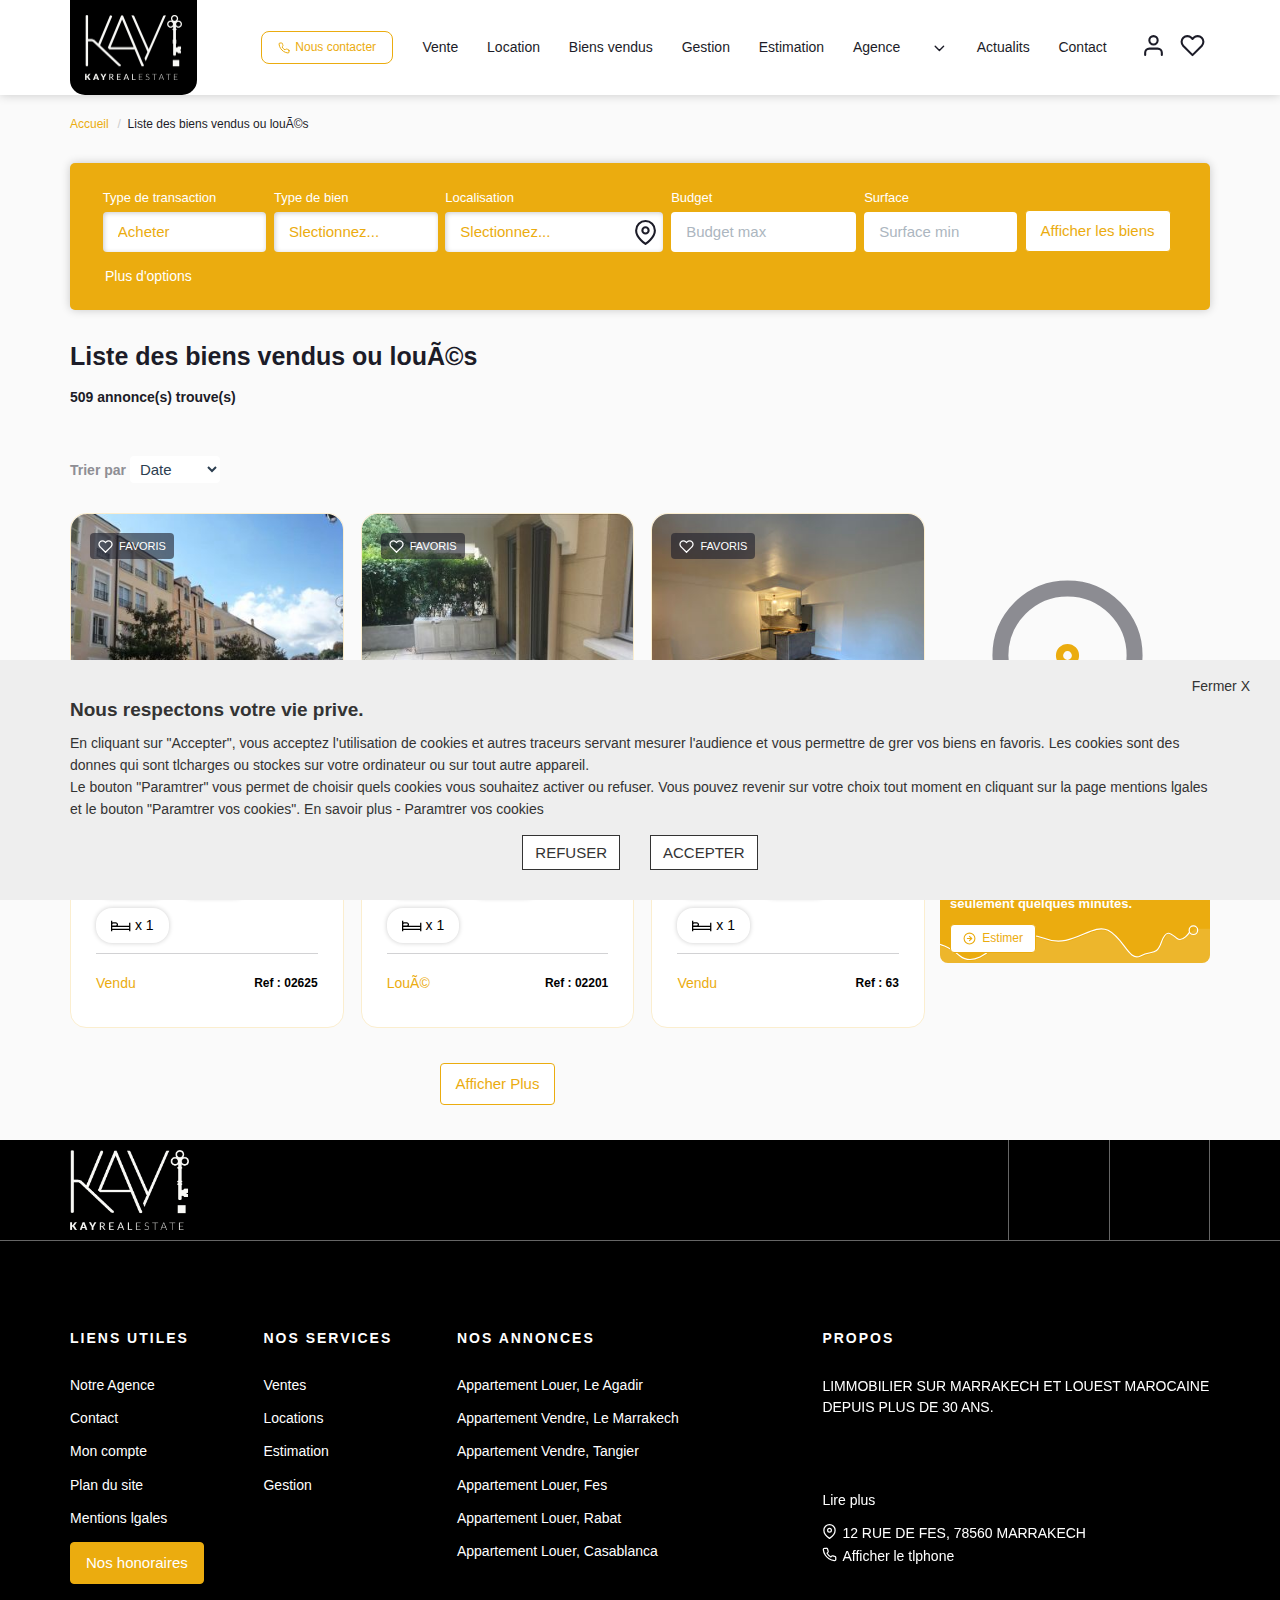
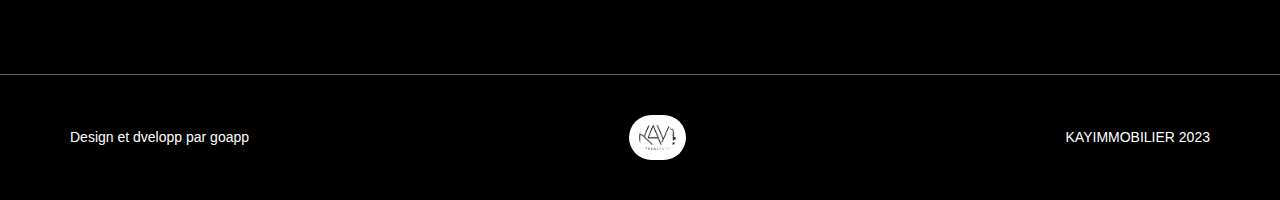
==== commit 760b1249: "update" ====
--- a/products_selled.html
+++ b/products_selled.html
@@ -3191,7 +3191,7 @@
                     <div class="text">Favoris</div>
                   </li>
                 </ul>
-                <a href="#" class="link-product">
+                <a href="/appartement.html" class="link-product">
                   <div class="product-image">
                     <img
                       class="photo"
@@ -3363,7 +3363,7 @@
                     <div class="text">Favoris</div>
                   </li>
                 </ul>
-                <a href="#" class="link-product">
+                <a href="/appartement.html" class="link-product">
                   <div class="product-image">
                     <img
                       class="photo"
@@ -3535,7 +3535,7 @@
                     <div class="text">Favoris</div>
                   </li>
                 </ul>
-                <a href="#" class="link-product">
+                <a href="/appartement.html" class="link-product">
                   <div class="product-image">
                     <img
                       class="photo"
